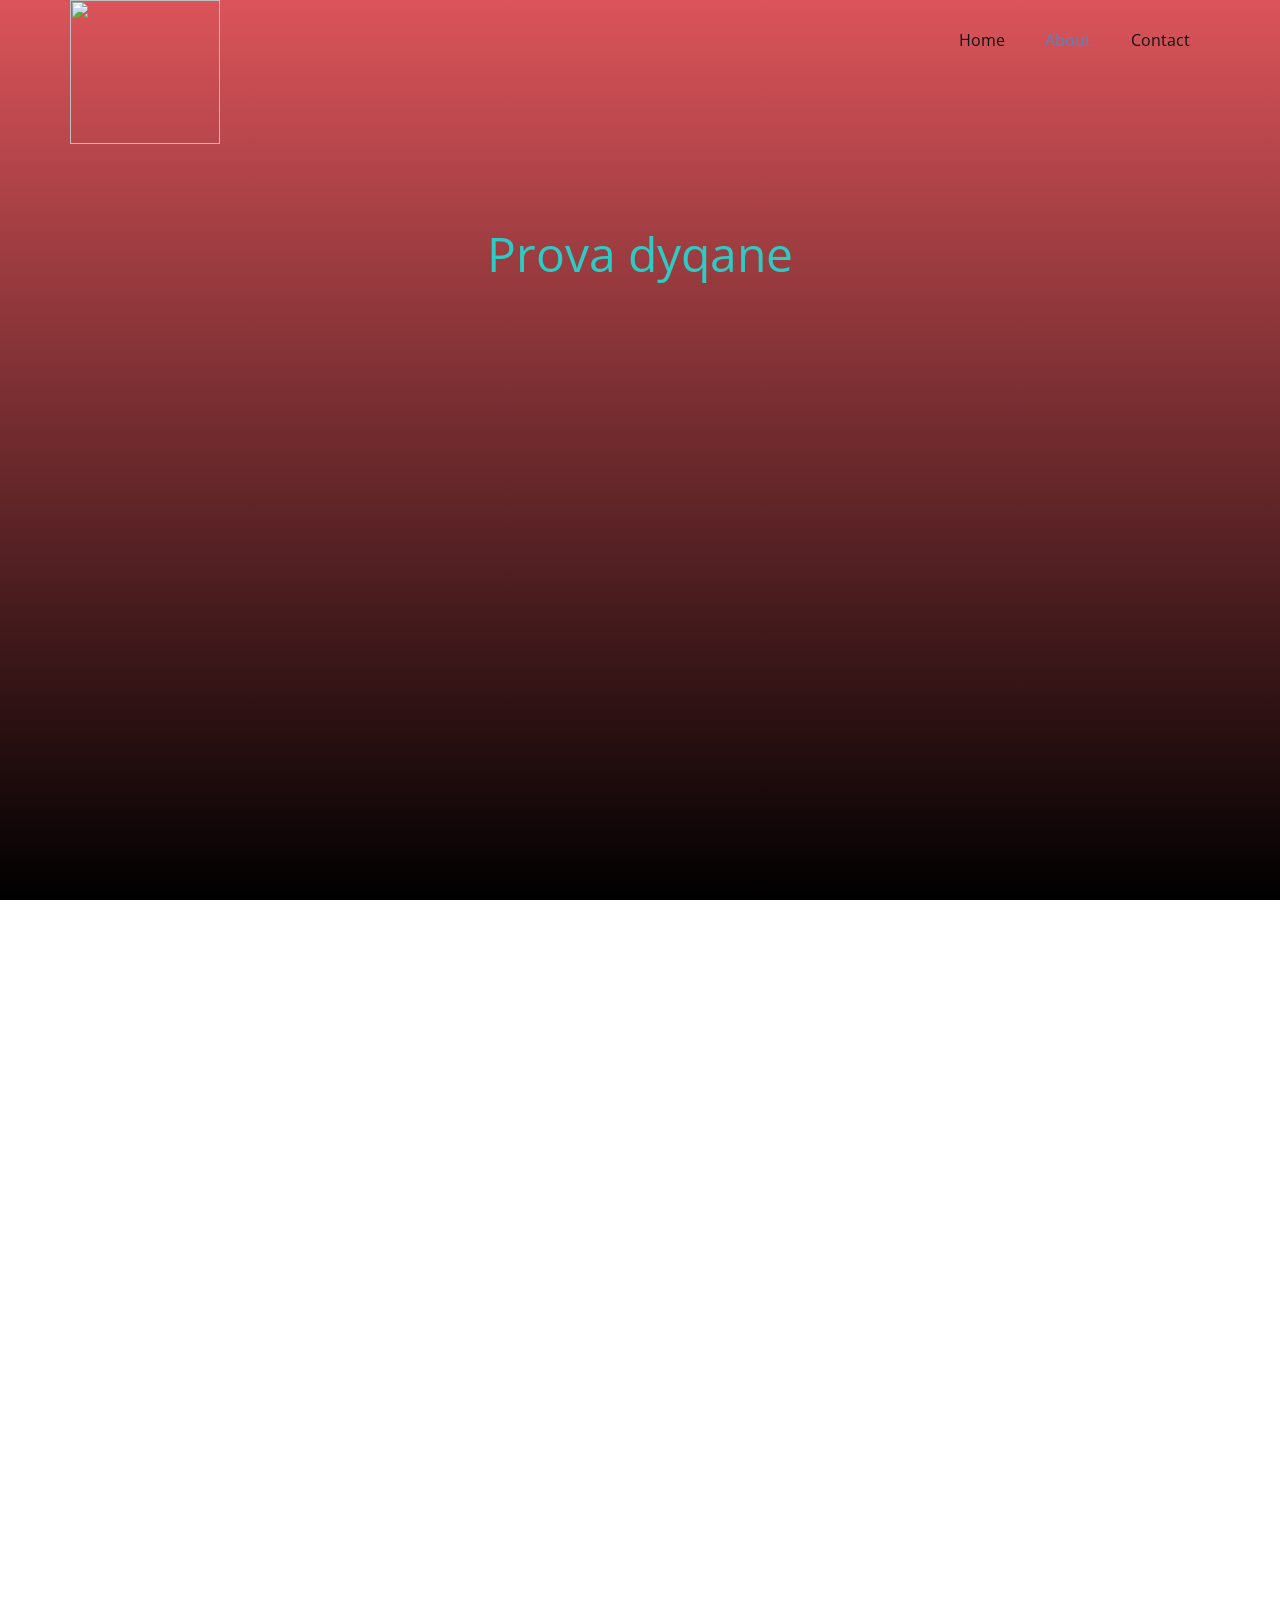
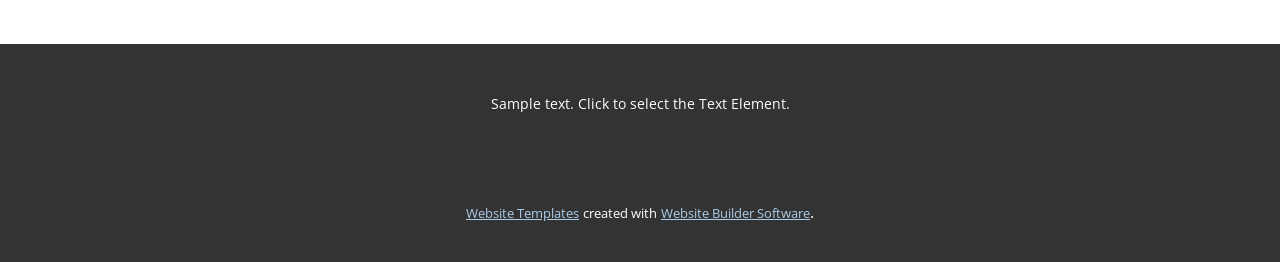
==== About.html @ 23e2ff45 "Add files via upload" ====
<!DOCTYPE html>
<html style="font-size: 16px;" lang="en"><head>
    <meta name="viewport" content="width=device-width, initial-scale=1.0">
    <meta charset="utf-8">
    <meta name="keywords" content="">
    <meta name="description" content="">
    <title>About</title>
    <link rel="stylesheet" href="nicepage.css" media="screen">
<link rel="stylesheet" href="About.css" media="screen">
    <script class="u-script" type="text/javascript" src="jquery.js" defer=""></script>
    <script class="u-script" type="text/javascript" src="nicepage.js" defer=""></script>
    <meta name="generator" content="Nicepage 5.0.7, nicepage.com">
    <link id="u-theme-google-font" rel="stylesheet" href="https://fonts.googleapis.com/css?family=Roboto:100,100i,300,300i,400,400i,500,500i,700,700i,900,900i|Open+Sans:300,300i,400,400i,500,500i,600,600i,700,700i,800,800i">
    
    
    <script type="application/ld+json">{
		"@context": "http://schema.org",
		"@type": "Organization",
		"name": "",
		"logo": "images/db263fb2c29eba93003176b6df4091a7ca6fe39abad56ef9c8ba1085c46d5e862f7fbb46c8e71f8177dae4c1840b58891f67156fae9c92852fe2e2_1280.png"
}</script>
    <meta name="theme-color" content="#478ac9">
    <meta property="og:title" content="About">
    <meta property="og:type" content="website">
  </head>
  <body class="u-body u-xl-mode" data-lang="en"><header class="u-clearfix u-header u-header" id="sec-962e"><div class="u-clearfix u-sheet u-sheet-1">
        <nav class="u-menu u-menu-dropdown u-offcanvas u-menu-1">
          <div class="menu-collapse" style="font-size: 1rem; letter-spacing: 0px;">
            <a class="u-button-style u-custom-left-right-menu-spacing u-custom-padding-bottom u-custom-top-bottom-menu-spacing u-nav-link u-text-active-palette-1-base u-text-hover-palette-2-base" href="#">
              <svg class="u-svg-link" viewBox="0 0 24 24"><use xmlns:xlink="http://www.w3.org/1999/xlink" xlink:href="#menu-hamburger"></use></svg>
              <svg class="u-svg-content" version="1.1" id="menu-hamburger" viewBox="0 0 16 16" x="0px" y="0px" xmlns:xlink="http://www.w3.org/1999/xlink" xmlns="http://www.w3.org/2000/svg"><g><rect y="1" width="16" height="2"></rect><rect y="7" width="16" height="2"></rect><rect y="13" width="16" height="2"></rect>
</g></svg>
            </a>
          </div>
          <div class="u-nav-container">
            <ul class="u-nav u-unstyled u-nav-1"><li class="u-nav-item"><a class="u-button-style u-nav-link u-text-active-palette-1-base u-text-hover-palette-2-base" href="Home.html" style="padding: 10px 20px;">Home</a>
</li><li class="u-nav-item"><a class="u-button-style u-nav-link u-text-active-palette-1-base u-text-hover-palette-2-base" href="About.html" style="padding: 10px 20px;">About</a>
</li><li class="u-nav-item"><a class="u-button-style u-nav-link u-text-active-palette-1-base u-text-hover-palette-2-base" href="Contact.html" style="padding: 10px 20px;">Contact</a>
</li></ul>
          </div>
          <div class="u-nav-container-collapse">
            <div class="u-black u-container-style u-inner-container-layout u-opacity u-opacity-95 u-sidenav">
              <div class="u-inner-container-layout u-sidenav-overflow">
                <div class="u-menu-close"></div>
                <ul class="u-align-center u-nav u-popupmenu-items u-unstyled u-nav-2"><li class="u-nav-item"><a class="u-button-style u-nav-link" href="Home.html">Home</a>
</li><li class="u-nav-item"><a class="u-button-style u-nav-link" href="About.html">About</a>
</li><li class="u-nav-item"><a class="u-button-style u-nav-link" href="Contact.html">Contact</a>
</li></ul>
              </div>
            </div>
            <div class="u-black u-menu-overlay u-opacity u-opacity-70"></div>
          </div>
        </nav>
        <a href="https://nicepage.one" class="u-image u-logo u-image-1" data-image-width="1280" data-image-height="1231">
          <img src="images/db263fb2c29eba93003176b6df4091a7ca6fe39abad56ef9c8ba1085c46d5e862f7fbb46c8e71f8177dae4c1840b58891f67156fae9c92852fe2e2_1280.png" class="u-logo-image u-logo-image-1">
        </a>
        <p class="u-text u-text-default u-text-palette-4-base u-text-1">Prova dyqane</p>
      </div></header>
    <section class="u-clearfix u-section-1" id="sec-be42">
      <div class="u-clearfix u-sheet u-sheet-1"></div>
    </section>
    
    
    <footer class="u-align-center u-clearfix u-footer u-grey-80 u-footer" id="sec-0037"><div class="u-clearfix u-sheet u-sheet-1">
        <p class="u-small-text u-text u-text-variant u-text-1">Sample text. Click to select the Text Element.</p>
      </div></footer>
    <section class="u-backlink u-clearfix u-grey-80">
      <a class="u-link" href="https://nicepage.com/website-templates" target="_blank">
        <span>Website Templates</span>
      </a>
      <p class="u-text">
        <span>created with</span>
      </p>
      <a class="u-link" href="" target="_blank">
        <span>Website Builder Software</span>
      </a>. 
    </section>
  
</body></html>
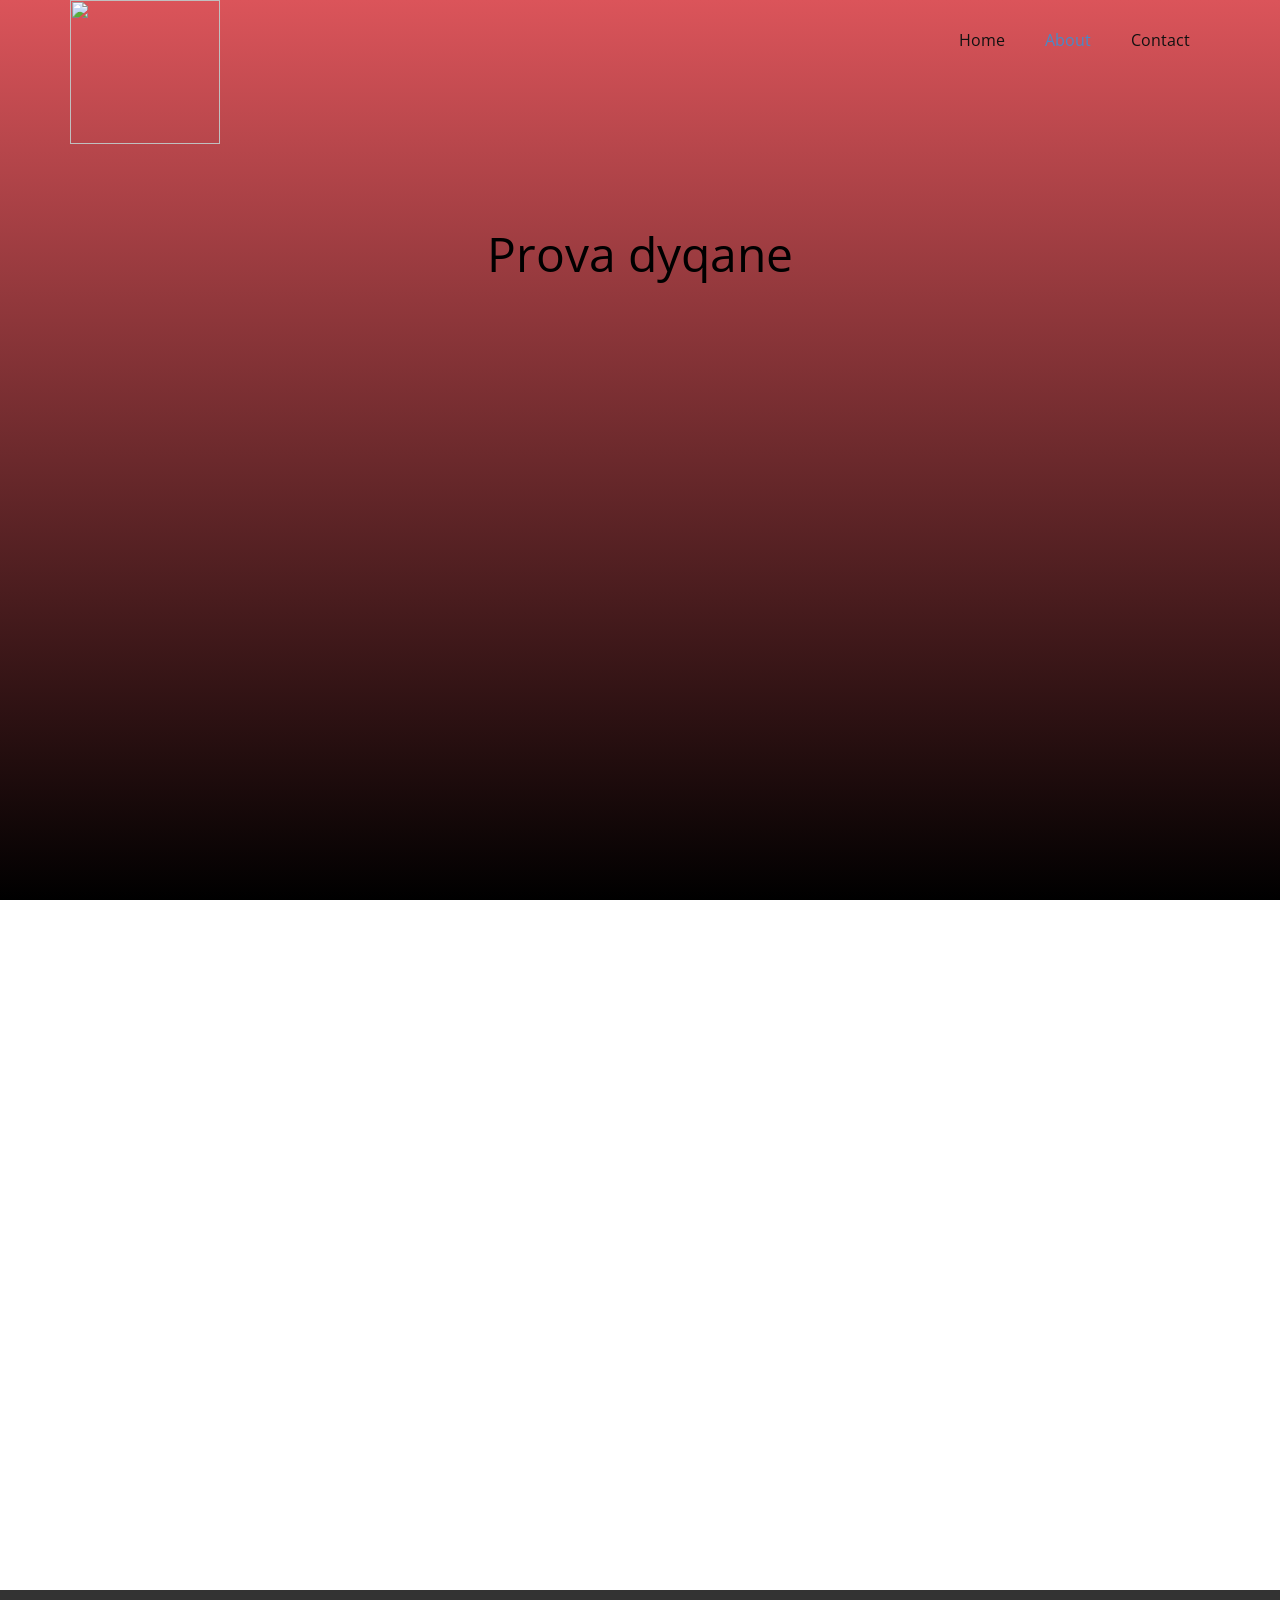
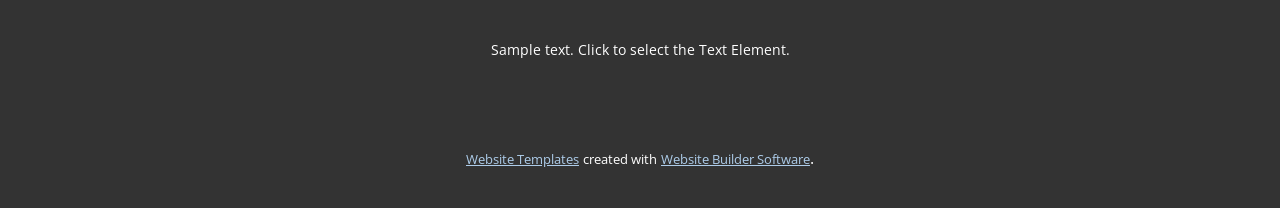
==== commit e8319750: "Add files via upload" ====
--- a/About.html
+++ b/About.html
@@ -23,7 +23,7 @@
     <meta property="og:title" content="About">
     <meta property="og:type" content="website">
   </head>
-  <body class="u-body u-xl-mode" data-lang="en"><header class="u-clearfix u-header u-header" id="sec-962e"><div class="u-clearfix u-sheet u-sheet-1">
+  <body class="u-body u-xl-mode" data-lang="en"><header class="u-clearfix u-header" id="sec-962e" data-animation-name="" data-animation-duration="0" data-animation-delay="0" data-animation-direction=""><div class="u-clearfix u-sheet u-sheet-1">
         <nav class="u-menu u-menu-dropdown u-offcanvas u-menu-1">
           <div class="menu-collapse" style="font-size: 1rem; letter-spacing: 0px;">
             <a class="u-button-style u-custom-left-right-menu-spacing u-custom-padding-bottom u-custom-top-bottom-menu-spacing u-nav-link u-text-active-palette-1-base u-text-hover-palette-2-base" href="#">
@@ -54,7 +54,7 @@
         <a href="https://nicepage.one" class="u-image u-logo u-image-1" data-image-width="1280" data-image-height="1231">
           <img src="images/db263fb2c29eba93003176b6df4091a7ca6fe39abad56ef9c8ba1085c46d5e862f7fbb46c8e71f8177dae4c1840b58891f67156fae9c92852fe2e2_1280.png" class="u-logo-image u-logo-image-1">
         </a>
-        <p class="u-text u-text-default u-text-palette-4-base u-text-1">Prova dyqane</p>
+        <p class="u-text u-text-black u-text-default u-text-1">Prova dyqane</p>
       </div></header>
     <section class="u-clearfix u-section-1" id="sec-be42">
       <div class="u-clearfix u-sheet u-sheet-1"></div>
--- a/nicepage.css
+++ b/nicepage.css
@@ -22903,12 +22903,12 @@
 .u-container-layout.u-container-layout.u-color-1-dark-3:before,
 .u-table-alt-color-1-dark-3 tr:nth-child(even) {
   color: #ffffff;
-  background-color: #293332;
+  background-color: #292e33;
 }
 .u-button-style.u-color-1-dark-3,
 .u-button-style.u-color-1-dark-3[class*="u-border-"] {
   color: #ffffff !important;
-  background-color: #293332 !important;
+  background-color: #292e33 !important;
 }
 .u-button-style.u-color-1-dark-3:hover,
 .u-button-style.u-color-1-dark-3[class*="u-border-"]:hover,
@@ -22921,7 +22921,7 @@
 li.active > .u-button-style.u-button-style.u-color-1-dark-3,
 li.active > .u-button-style.u-button-style.u-color-1-dark-3[class*="u-border-"] {
   color: #ffffff !important;
-  background-color: #252e2d !important;
+  background-color: #25292e !important;
 }
 .u-hover-color-1-dark-3:hover,
 .u-hover-color-1-dark-3[class*="u-border-"]:hover,
@@ -22944,10 +22944,10 @@
 li.active > a.u-button-style.u-button-style.u-active-color-1-dark-3,
 li.active > a.u-button-style.u-button-style.u-active-color-1-dark-3[class*="u-border-"] {
   color: #ffffff !important;
-  background-color: #293332 !important;
+  background-color: #292e33 !important;
 }
 a.u-link.u-hover-color-1-dark-3:hover {
-  color: #293332 !important;
+  color: #292e33 !important;
 }
 .u-color-1-dark-2,
 .u-body.u-color-1-dark-2,
@@ -22958,12 +22958,12 @@
 .u-container-layout.u-container-layout.u-color-1-dark-2:before,
 .u-table-alt-color-1-dark-2 tr:nth-child(even) {
   color: #ffffff;
-  background-color: #41807c;
+  background-color: #425465;
 }
 .u-button-style.u-color-1-dark-2,
 .u-button-style.u-color-1-dark-2[class*="u-border-"] {
   color: #ffffff !important;
-  background-color: #41807c !important;
+  background-color: #425465 !important;
 }
 .u-button-style.u-color-1-dark-2:hover,
 .u-button-style.u-color-1-dark-2[class*="u-border-"]:hover,
@@ -22976,7 +22976,7 @@
 li.active > .u-button-style.u-button-style.u-color-1-dark-2,
 li.active > .u-button-style.u-button-style.u-color-1-dark-2[class*="u-border-"] {
   color: #ffffff !important;
-  background-color: #3a7370 !important;
+  background-color: #3b4c5b !important;
 }
 .u-hover-color-1-dark-2:hover,
 .u-hover-color-1-dark-2[class*="u-border-"]:hover,
@@ -22999,10 +22999,10 @@
 li.active > a.u-button-style.u-button-style.u-active-color-1-dark-2,
 li.active > a.u-button-style.u-button-style.u-active-color-1-dark-2[class*="u-border-"] {
   color: #ffffff !important;
-  background-color: #41807c !important;
+  background-color: #425465 !important;
 }
 a.u-link.u-hover-color-1-dark-2:hover {
-  color: #41807c !important;
+  color: #425465 !important;
 }
 .u-color-1-dark-1,
 .u-body.u-color-1-dark-1,
@@ -23013,12 +23013,12 @@
 .u-container-layout.u-container-layout.u-color-1-dark-1:before,
 .u-table-alt-color-1-dark-1 tr:nth-child(even) {
   color: #ffffff;
-  background-color: #2cccc4;
+  background-color: #4c7397;
 }
 .u-button-style.u-color-1-dark-1,
 .u-button-style.u-color-1-dark-1[class*="u-border-"] {
   color: #ffffff !important;
-  background-color: #2cccc4 !important;
+  background-color: #4c7397 !important;
 }
 .u-button-style.u-color-1-dark-1:hover,
 .u-button-style.u-color-1-dark-1[class*="u-border-"]:hover,
@@ -23031,7 +23031,7 @@
 li.active > .u-button-style.u-button-style.u-color-1-dark-1,
 li.active > .u-button-style.u-button-style.u-color-1-dark-1[class*="u-border-"] {
   color: #ffffff !important;
-  background-color: #28b8b0 !important;
+  background-color: #446888 !important;
 }
 .u-hover-color-1-dark-1:hover,
 .u-hover-color-1-dark-1[class*="u-border-"]:hover,
@@ -23054,10 +23054,10 @@
 li.active > a.u-button-style.u-button-style.u-active-color-1-dark-1,
 li.active > a.u-button-style.u-button-style.u-active-color-1-dark-1[class*="u-border-"] {
   color: #ffffff !important;
-  background-color: #2cccc4 !important;
+  background-color: #4c7397 !important;
 }
 a.u-link.u-hover-color-1-dark-1:hover {
-  color: #2cccc4 !important;
+  color: #4c7397 !important;
 }
 .u-color-1,
 .u-body.u-color-1,
@@ -23067,13 +23067,13 @@
 .u-color-1.u-sidenav:before,
 .u-container-layout.u-container-layout.u-color-1:before,
 .u-table-alt-color-1 tr:nth-child(even) {
-  color: #111111;
-  background-color: #3be8e0;
+  color: #ffffff;
+  background-color: #478ac9;
 }
 .u-button-style.u-color-1,
 .u-button-style.u-color-1[class*="u-border-"] {
-  color: #111111 !important;
-  background-color: #3be8e0 !important;
+  color: #ffffff !important;
+  background-color: #478ac9 !important;
 }
 .u-button-style.u-color-1:hover,
 .u-button-style.u-color-1[class*="u-border-"]:hover,
@@ -23085,8 +23085,8 @@
 .u-button-style.u-button-style.u-color-1[class*="u-border-"].active,
 li.active > .u-button-style.u-button-style.u-color-1,
 li.active > .u-button-style.u-button-style.u-color-1[class*="u-border-"] {
-  color: #111111 !important;
-  background-color: #21e5dc !important;
+  color: #ffffff !important;
+  background-color: #387cbd !important;
 }
 .u-hover-color-1:hover,
 .u-hover-color-1[class*="u-border-"]:hover,
@@ -23108,11 +23108,11 @@
 a.u-button-style.u-button-style.active > .u-active-color-1[class*="u-border-"],
 li.active > a.u-button-style.u-button-style.u-active-color-1,
 li.active > a.u-button-style.u-button-style.u-active-color-1[class*="u-border-"] {
-  color: #111111 !important;
-  background-color: #3be8e0 !important;
+  color: #ffffff !important;
+  background-color: #478ac9 !important;
 }
 a.u-link.u-hover-color-1:hover {
-  color: #3be8e0 !important;
+  color: #478ac9 !important;
 }
 .u-color-1-light-1,
 .u-body.u-color-1-light-1,
@@ -23122,13 +23122,13 @@
 .u-color-1-light-1.u-sidenav:before,
 .u-container-layout.u-container-layout.u-color-1-light-1:before,
 .u-table-alt-color-1-light-1 tr:nth-child(even) {
-  color: #111111;
-  background-color: #72efe9;
+  color: #ffffff;
+  background-color: #77aad9;
 }
 .u-button-style.u-color-1-light-1,
 .u-button-style.u-color-1-light-1[class*="u-border-"] {
-  color: #111111 !important;
-  background-color: #72efe9 !important;
+  color: #ffffff !important;
+  background-color: #77aad9 !important;
 }
 .u-button-style.u-color-1-light-1:hover,
 .u-button-style.u-color-1-light-1[class*="u-border-"]:hover,
@@ -23140,8 +23140,8 @@
 .u-button-style.u-button-style.u-color-1-light-1[class*="u-border-"].active,
 li.active > .u-button-style.u-button-style.u-color-1-light-1,
 li.active > .u-button-style.u-button-style.u-color-1-light-1[class*="u-border-"] {
-  color: #111111 !important;
-  background-color: #52ebe4 !important;
+  color: #ffffff !important;
+  background-color: #5d9ad2 !important;
 }
 .u-hover-color-1-light-1:hover,
 .u-hover-color-1-light-1[class*="u-border-"]:hover,
@@ -23163,11 +23163,11 @@
 a.u-button-style.u-button-style.active > .u-active-color-1-light-1[class*="u-border-"],
 li.active > a.u-button-style.u-button-style.u-active-color-1-light-1,
 li.active > a.u-button-style.u-button-style.u-active-color-1-light-1[class*="u-border-"] {
-  color: #111111 !important;
-  background-color: #72efe9 !important;
+  color: #ffffff !important;
+  background-color: #77aad9 !important;
 }
 a.u-link.u-hover-color-1-light-1:hover {
-  color: #72efe9 !important;
+  color: #77aad9 !important;
 }
 .u-color-1-light-2,
 .u-body.u-color-1-light-2,
@@ -23178,12 +23178,12 @@
 .u-container-layout.u-container-layout.u-color-1-light-2:before,
 .u-table-alt-color-1-light-2 tr:nth-child(even) {
   color: #111111;
-  background-color: #adf6f2;
+  background-color: #adcce9;
 }
 .u-button-style.u-color-1-light-2,
 .u-button-style.u-color-1-light-2[class*="u-border-"] {
   color: #111111 !important;
-  background-color: #adf6f2 !important;
+  background-color: #adcce9 !important;
 }
 .u-button-style.u-color-1-light-2:hover,
 .u-button-style.u-color-1-light-2[class*="u-border-"]:hover,
@@ -23196,7 +23196,7 @@
 li.active > .u-button-style.u-button-style.u-color-1-light-2,
 li.active > .u-button-style.u-button-style.u-color-1-light-2[class*="u-border-"] {
   color: #111111 !important;
-  background-color: #87f2ec !important;
+  background-color: #8db8e0 !important;
 }
 .u-hover-color-1-light-2:hover,
 .u-hover-color-1-light-2[class*="u-border-"]:hover,
@@ -23219,10 +23219,10 @@
 li.active > a.u-button-style.u-button-style.u-active-color-1-light-2,
 li.active > a.u-button-style.u-button-style.u-active-color-1-light-2[class*="u-border-"] {
   color: #111111 !important;
-  background-color: #adf6f2 !important;
+  background-color: #adcce9 !important;
 }
 a.u-link.u-hover-color-1-light-2:hover {
-  color: #adf6f2 !important;
+  color: #adcce9 !important;
 }
 .u-color-1-light-3,
 .u-body.u-color-1-light-3,
@@ -23233,12 +23233,12 @@
 .u-container-layout.u-container-layout.u-color-1-light-3:before,
 .u-table-alt-color-1-light-3 tr:nth-child(even) {
   color: #111111;
-  background-color: #eafdfc;
+  background-color: #e9f2fa;
 }
 .u-button-style.u-color-1-light-3,
 .u-button-style.u-color-1-light-3[class*="u-border-"] {
   color: #111111 !important;
-  background-color: #eafdfc !important;
+  background-color: #e9f2fa !important;
 }
 .u-button-style.u-color-1-light-3:hover,
 .u-button-style.u-color-1-light-3[class*="u-border-"]:hover,
@@ -23251,7 +23251,7 @@
 li.active > .u-button-style.u-button-style.u-color-1-light-3,
 li.active > .u-button-style.u-button-style.u-color-1-light-3[class*="u-border-"] {
   color: #111111 !important;
-  background-color: #bef9f6 !important;
+  background-color: #c2dbf1 !important;
 }
 .u-hover-color-1-light-3:hover,
 .u-hover-color-1-light-3[class*="u-border-"]:hover,
@@ -23274,10 +23274,10 @@
 li.active > a.u-button-style.u-button-style.u-active-color-1-light-3,
 li.active > a.u-button-style.u-button-style.u-active-color-1-light-3[class*="u-border-"] {
   color: #111111 !important;
-  background-color: #eafdfc !important;
+  background-color: #e9f2fa !important;
 }
 a.u-link.u-hover-color-1-light-3:hover {
-  color: #eafdfc !important;
+  color: #e9f2fa !important;
 }
 .u-color-1-base,
 .u-body.u-color-1-base,
@@ -23288,12 +23288,12 @@
 .u-container-layout.u-container-layout.u-color-1-base:before,
 .u-table-alt-color-1-base tr:nth-child(even) {
   color: #ffffff;
-  background-color: #2cccc4;
+  background-color: #478ac9;
 }
 .u-button-style.u-color-1-base,
 .u-button-style.u-color-1-base[class*="u-border-"] {
   color: #ffffff !important;
-  background-color: #2cccc4 !important;
+  background-color: #478ac9 !important;
 }
 .u-button-style.u-color-1-base:hover,
 .u-button-style.u-color-1-base[class*="u-border-"]:hover,
@@ -23306,7 +23306,7 @@
 li.active > .u-button-style.u-button-style.u-color-1-base,
 li.active > .u-button-style.u-button-style.u-color-1-base[class*="u-border-"] {
   color: #ffffff !important;
-  background-color: #28b8b0 !important;
+  background-color: #387cbd !important;
 }
 .u-hover-color-1-base:hover,
 .u-hover-color-1-base[class*="u-border-"]:hover,
@@ -23329,10 +23329,10 @@
 li.active > a.u-button-style.u-button-style.u-active-color-1-base,
 li.active > a.u-button-style.u-button-style.u-active-color-1-base[class*="u-border-"] {
   color: #ffffff !important;
-  background-color: #2cccc4 !important;
+  background-color: #478ac9 !important;
 }
 a.u-link.u-hover-color-1-base:hover {
-  color: #2cccc4 !important;
+  color: #478ac9 !important;
 }
 .u-color-2-dark-3,
 .u-body.u-color-2-dark-3,
@@ -23343,12 +23343,12 @@
 .u-container-layout.u-container-layout.u-color-2-dark-3:before,
 .u-table-alt-color-2-dark-3 tr:nth-child(even) {
   color: #ffffff;
-  background-color: #292d33;
+  background-color: #332929;
 }
 .u-button-style.u-color-2-dark-3,
 .u-button-style.u-color-2-dark-3[class*="u-border-"] {
   color: #ffffff !important;
-  background-color: #292d33 !important;
+  background-color: #332929 !important;
 }
 .u-button-style.u-color-2-dark-3:hover,
 .u-button-style.u-color-2-dark-3[class*="u-border-"]:hover,
@@ -23361,7 +23361,7 @@
 li.active > .u-button-style.u-button-style.u-color-2-dark-3,
 li.active > .u-button-style.u-button-style.u-color-2-dark-3[class*="u-border-"] {
   color: #ffffff !important;
-  background-color: #25292e !important;
+  background-color: #2e2525 !important;
 }
 .u-hover-color-2-dark-3:hover,
 .u-hover-color-2-dark-3[class*="u-border-"]:hover,
@@ -23384,10 +23384,10 @@
 li.active > a.u-button-style.u-button-style.u-active-color-2-dark-3,
 li.active > a.u-button-style.u-button-style.u-active-color-2-dark-3[class*="u-border-"] {
   color: #ffffff !important;
-  background-color: #292d33 !important;
+  background-color: #332929 !important;
 }
 a.u-link.u-hover-color-2-dark-3:hover {
-  color: #292d33 !important;
+  color: #332929 !important;
 }
 .u-color-2-dark-2,
 .u-body.u-color-2-dark-2,
@@ -23398,12 +23398,12 @@
 .u-container-layout.u-container-layout.u-color-2-dark-2:before,
 .u-table-alt-color-2-dark-2 tr:nth-child(even) {
   color: #ffffff;
-  background-color: #555c66;
+  background-color: #6b4748;
 }
 .u-button-style.u-color-2-dark-2,
 .u-button-style.u-color-2-dark-2[class*="u-border-"] {
   color: #ffffff !important;
-  background-color: #555c66 !important;
+  background-color: #6b4748 !important;
 }
 .u-button-style.u-color-2-dark-2:hover,
 .u-button-style.u-color-2-dark-2[class*="u-border-"]:hover,
@@ -23416,7 +23416,7 @@
 li.active > .u-button-style.u-button-style.u-color-2-dark-2,
 li.active > .u-button-style.u-button-style.u-color-2-dark-2[class*="u-border-"] {
   color: #ffffff !important;
-  background-color: #4d535c !important;
+  background-color: #604041 !important;
 }
 .u-hover-color-2-dark-2:hover,
 .u-hover-color-2-dark-2[class*="u-border-"]:hover,
@@ -23439,10 +23439,10 @@
 li.active > a.u-button-style.u-button-style.u-active-color-2-dark-2,
 li.active > a.u-button-style.u-button-style.u-active-color-2-dark-2[class*="u-border-"] {
   color: #ffffff !important;
-  background-color: #555c66 !important;
+  background-color: #6b4748 !important;
 }
 a.u-link.u-hover-color-2-dark-2:hover {
-  color: #555c66 !important;
+  color: #6b4748 !important;
 }
 .u-color-2-dark-1,
 .u-body.u-color-2-dark-1,
@@ -23453,12 +23453,12 @@
 .u-container-layout.u-container-layout.u-color-2-dark-1:before,
 .u-table-alt-color-2-dark-1 tr:nth-child(even) {
   color: #ffffff;
-  background-color: #858e99;
+  background-color: #a35559;
 }
 .u-button-style.u-color-2-dark-1,
 .u-button-style.u-color-2-dark-1[class*="u-border-"] {
   color: #ffffff !important;
-  background-color: #858e99 !important;
+  background-color: #a35559 !important;
 }
 .u-button-style.u-color-2-dark-1:hover,
 .u-button-style.u-color-2-dark-1[class*="u-border-"]:hover,
@@ -23471,7 +23471,7 @@
 li.active > .u-button-style.u-button-style.u-color-2-dark-1,
 li.active > .u-button-style.u-button-style.u-color-2-dark-1[class*="u-border-"] {
   color: #ffffff !important;
-  background-color: #75808c !important;
+  background-color: #934c50 !important;
 }
 .u-hover-color-2-dark-1:hover,
 .u-hover-color-2-dark-1[class*="u-border-"]:hover,
@@ -23494,10 +23494,10 @@
 li.active > a.u-button-style.u-button-style.u-active-color-2-dark-1,
 li.active > a.u-button-style.u-button-style.u-active-color-2-dark-1[class*="u-border-"] {
   color: #ffffff !important;
-  background-color: #858e99 !important;
+  background-color: #a35559 !important;
 }
 a.u-link.u-hover-color-2-dark-1:hover {
-  color: #858e99 !important;
+  color: #a35559 !important;
 }
 .u-color-2,
 .u-body.u-color-2,
@@ -23507,13 +23507,13 @@
 .u-color-2.u-sidenav:before,
 .u-container-layout.u-container-layout.u-color-2:before,
 .u-table-alt-color-2 tr:nth-child(even) {
-  color: #111111;
-  background-color: #b9c1cc;
+  color: #ffffff;
+  background-color: #db545a;
 }
 .u-button-style.u-color-2,
 .u-button-style.u-color-2[class*="u-border-"] {
-  color: #111111 !important;
-  background-color: #b9c1cc !important;
+  color: #ffffff !important;
+  background-color: #db545a !important;
 }
 .u-button-style.u-color-2:hover,
 .u-button-style.u-color-2[class*="u-border-"]:hover,
@@ -23525,8 +23525,8 @@
 .u-button-style.u-button-style.u-color-2[class*="u-border-"].active,
 li.active > .u-button-style.u-button-style.u-color-2,
 li.active > .u-button-style.u-button-style.u-color-2[class*="u-border-"] {
-  color: #111111 !important;
-  background-color: #a2adbc !important;
+  color: #ffffff !important;
+  background-color: #d63b42 !important;
 }
 .u-hover-color-2:hover,
 .u-hover-color-2[class*="u-border-"]:hover,
@@ -23548,11 +23548,11 @@
 a.u-button-style.u-button-style.active > .u-active-color-2[class*="u-border-"],
 li.active > a.u-button-style.u-button-style.u-active-color-2,
 li.active > a.u-button-style.u-button-style.u-active-color-2[class*="u-border-"] {
-  color: #111111 !important;
-  background-color: #b9c1cc !important;
+  color: #ffffff !important;
+  background-color: #db545a !important;
 }
 a.u-link.u-hover-color-2:hover {
-  color: #b9c1cc !important;
+  color: #db545a !important;
 }
 .u-color-2-light-1,
 .u-body.u-color-2-light-1,
@@ -23562,13 +23562,13 @@
 .u-color-2-light-1.u-sidenav:before,
 .u-container-layout.u-container-layout.u-color-2-light-1:before,
 .u-table-alt-color-2-light-1 tr:nth-child(even) {
-  color: #111111;
-  background-color: #ccd3db;
+  color: #ffffff;
+  background-color: #e68387;
 }
 .u-button-style.u-color-2-light-1,
 .u-button-style.u-color-2-light-1[class*="u-border-"] {
-  color: #111111 !important;
-  background-color: #ccd3db !important;
+  color: #ffffff !important;
+  background-color: #e68387 !important;
 }
 .u-button-style.u-color-2-light-1:hover,
 .u-button-style.u-color-2-light-1[class*="u-border-"]:hover,
@@ -23580,8 +23580,8 @@
 .u-button-style.u-button-style.u-color-2-light-1[class*="u-border-"].active,
 li.active > .u-button-style.u-button-style.u-color-2-light-1,
 li.active > .u-button-style.u-button-style.u-color-2-light-1[class*="u-border-"] {
-  color: #111111 !important;
-  background-color: #b3bec9 !important;
+  color: #ffffff !important;
+  background-color: #e0656a !important;
 }
 .u-hover-color-2-light-1:hover,
 .u-hover-color-2-light-1[class*="u-border-"]:hover,
@@ -23603,11 +23603,11 @@
 a.u-button-style.u-button-style.active > .u-active-color-2-light-1[class*="u-border-"],
 li.active > a.u-button-style.u-button-style.u-active-color-2-light-1,
 li.active > a.u-button-style.u-button-style.u-active-color-2-light-1[class*="u-border-"] {
-  color: #111111 !important;
-  background-color: #ccd3db !important;
+  color: #ffffff !important;
+  background-color: #e68387 !important;
 }
 a.u-link.u-hover-color-2-light-1:hover {
-  color: #ccd3db !important;
+  color: #e68387 !important;
 }
 .u-color-2-light-2,
 .u-body.u-color-2-light-2,
@@ -23618,12 +23618,12 @@
 .u-container-layout.u-container-layout.u-color-2-light-2:before,
 .u-table-alt-color-2-light-2 tr:nth-child(even) {
   color: #111111;
-  background-color: #e0e5eb;
+  background-color: #f1b5b8;
 }
 .u-button-style.u-color-2-light-2,
 .u-button-style.u-color-2-light-2[class*="u-border-"] {
   color: #111111 !important;
-  background-color: #e0e5eb !important;
+  background-color: #f1b5b8 !important;
 }
 .u-button-style.u-color-2-light-2:hover,
 .u-button-style.u-color-2-light-2[class*="u-border-"]:hover,
@@ -23636,7 +23636,7 @@
 li.active > .u-button-style.u-button-style.u-color-2-light-2,
 li.active > .u-button-style.u-button-style.u-color-2-light-2[class*="u-border-"] {
   color: #111111 !important;
-  background-color: #c4ced9 !important;
+  background-color: #ea9296 !important;
 }
 .u-hover-color-2-light-2:hover,
 .u-hover-color-2-light-2[class*="u-border-"]:hover,
@@ -23659,10 +23659,10 @@
 li.active > a.u-button-style.u-button-style.u-active-color-2-light-2,
 li.active > a.u-button-style.u-button-style.u-active-color-2-light-2[class*="u-border-"] {
   color: #111111 !important;
-  background-color: #e0e5eb !important;
+  background-color: #f1b5b8 !important;
 }
 a.u-link.u-hover-color-2-light-2:hover {
-  color: #e0e5eb !important;
+  color: #f1b5b8 !important;
 }
 .u-color-2-light-3,
 .u-body.u-color-2-light-3,
@@ -23673,12 +23673,12 @@
 .u-container-layout.u-container-layout.u-color-2-light-3:before,
 .u-table-alt-color-2-light-3 tr:nth-child(even) {
   color: #111111;
-  background-color: #f5f7fa;
+  background-color: #fbeced;
 }
 .u-button-style.u-color-2-light-3,
 .u-button-style.u-color-2-light-3[class*="u-border-"] {
   color: #111111 !important;
-  background-color: #f5f7fa !important;
+  background-color: #fbeced !important;
 }
 .u-button-style.u-color-2-light-3:hover,
 .u-button-style.u-color-2-light-3[class*="u-border-"]:hover,
@@ -23691,7 +23691,7 @@
 li.active > .u-button-style.u-button-style.u-color-2-light-3,
 li.active > .u-button-style.u-button-style.u-color-2-light-3[class*="u-border-"] {
   color: #111111 !important;
-  background-color: #d4dde9 !important;
+  background-color: #f3c4c7 !important;
 }
 .u-hover-color-2-light-3:hover,
 .u-hover-color-2-light-3[class*="u-border-"]:hover,
@@ -23714,10 +23714,10 @@
 li.active > a.u-button-style.u-button-style.u-active-color-2-light-3,
 li.active > a.u-button-style.u-button-style.u-active-color-2-light-3[class*="u-border-"] {
   color: #111111 !important;
-  background-color: #f5f7fa !important;
+  background-color: #fbeced !important;
 }
 a.u-link.u-hover-color-2-light-3:hover {
-  color: #f5f7fa !important;
+  color: #fbeced !important;
 }
 .u-color-2-base,
 .u-body.u-color-2-base,
@@ -23727,13 +23727,13 @@
 .u-color-2-base.u-sidenav:before,
 .u-container-layout.u-container-layout.u-color-2-base:before,
 .u-table-alt-color-2-base tr:nth-child(even) {
-  color: #111111;
-  background-color: #b9c1cc;
+  color: #ffffff;
+  background-color: #db545a;
 }
 .u-button-style.u-color-2-base,
 .u-button-style.u-color-2-base[class*="u-border-"] {
-  color: #111111 !important;
-  background-color: #b9c1cc !important;
+  color: #ffffff !important;
+  background-color: #db545a !important;
 }
 .u-button-style.u-color-2-base:hover,
 .u-button-style.u-color-2-base[class*="u-border-"]:hover,
@@ -23745,8 +23745,8 @@
 .u-button-style.u-button-style.u-color-2-base[class*="u-border-"].active,
 li.active > .u-button-style.u-button-style.u-color-2-base,
 li.active > .u-button-style.u-button-style.u-color-2-base[class*="u-border-"] {
-  color: #111111 !important;
-  background-color: #a2adbc !important;
+  color: #ffffff !important;
+  background-color: #d63b42 !important;
 }
 .u-hover-color-2-base:hover,
 .u-hover-color-2-base[class*="u-border-"]:hover,
@@ -23768,11 +23768,11 @@
 a.u-button-style.u-button-style.active > .u-active-color-2-base[class*="u-border-"],
 li.active > a.u-button-style.u-button-style.u-active-color-2-base,
 li.active > a.u-button-style.u-button-style.u-active-color-2-base[class*="u-border-"] {
-  color: #111111 !important;
-  background-color: #b9c1cc !important;
+  color: #ffffff !important;
+  background-color: #db545a !important;
 }
 a.u-link.u-hover-color-2-base:hover {
-  color: #b9c1cc !important;
+  color: #db545a !important;
 }
 .u-color-3-dark-3,
 .u-body.u-color-3-dark-3,
@@ -23783,12 +23783,12 @@
 .u-container-layout.u-container-layout.u-color-3-dark-3:before,
 .u-table-alt-color-3-dark-3 tr:nth-child(even) {
   color: #ffffff;
-  background-color: #292e33;
+  background-color: #333129;
 }
 .u-button-style.u-color-3-dark-3,
 .u-button-style.u-color-3-dark-3[class*="u-border-"] {
   color: #ffffff !important;
-  background-color: #292e33 !important;
+  background-color: #333129 !important;
 }
 .u-button-style.u-color-3-dark-3:hover,
 .u-button-style.u-color-3-dark-3[class*="u-border-"]:hover,
@@ -23801,7 +23801,7 @@
 li.active > .u-button-style.u-button-style.u-color-3-dark-3,
 li.active > .u-button-style.u-button-style.u-color-3-dark-3[class*="u-border-"] {
   color: #ffffff !important;
-  background-color: #25292e !important;
+  background-color: #2e2c25 !important;
 }
 .u-hover-color-3-dark-3:hover,
 .u-hover-color-3-dark-3[class*="u-border-"]:hover,
@@ -23824,10 +23824,10 @@
 li.active > a.u-button-style.u-button-style.u-active-color-3-dark-3,
 li.active > a.u-button-style.u-button-style.u-active-color-3-dark-3[class*="u-border-"] {
   color: #ffffff !important;
-  background-color: #292e33 !important;
+  background-color: #333129 !important;
 }
 a.u-link.u-hover-color-3-dark-3:hover {
-  color: #292e33 !important;
+  color: #333129 !important;
 }
 .u-color-3-dark-2,
 .u-body.u-color-3-dark-2,
@@ -23838,12 +23838,12 @@
 .u-container-layout.u-container-layout.u-color-3-dark-2:before,
 .u-table-alt-color-3-dark-2 tr:nth-child(even) {
   color: #ffffff;
-  background-color: #425465;
+  background-color: #72683f;
 }
 .u-button-style.u-color-3-dark-2,
 .u-button-style.u-color-3-dark-2[class*="u-border-"] {
   color: #ffffff !important;
-  background-color: #425465 !important;
+  background-color: #72683f !important;
 }
 .u-button-style.u-color-3-dark-2:hover,
 .u-button-style.u-color-3-dark-2[class*="u-border-"]:hover,
@@ -23856,7 +23856,7 @@
 li.active > .u-button-style.u-button-style.u-color-3-dark-2,
 li.active > .u-button-style.u-button-style.u-color-3-dark-2[class*="u-border-"] {
   color: #ffffff !important;
-  background-color: #3b4c5b !important;
+  background-color: #675e39 !important;
 }
 .u-hover-color-3-dark-2:hover,
 .u-hover-color-3-dark-2[class*="u-border-"]:hover,
@@ -23879,10 +23879,10 @@
 li.active > a.u-button-style.u-button-style.u-active-color-3-dark-2,
 li.active > a.u-button-style.u-button-style.u-active-color-3-dark-2[class*="u-border-"] {
   color: #ffffff !important;
-  background-color: #425465 !important;
+  background-color: #72683f !important;
 }
 a.u-link.u-hover-color-3-dark-2:hover {
-  color: #425465 !important;
+  color: #72683f !important;
 }
 .u-color-3-dark-1,
 .u-body.u-color-3-dark-1,
@@ -23893,12 +23893,12 @@
 .u-container-layout.u-container-layout.u-color-3-dark-1:before,
 .u-table-alt-color-3-dark-1 tr:nth-child(even) {
   color: #ffffff;
-  background-color: #4c7397;
+  background-color: #b29a36;
 }
 .u-button-style.u-color-3-dark-1,
 .u-button-style.u-color-3-dark-1[class*="u-border-"] {
   color: #ffffff !important;
-  background-color: #4c7397 !important;
+  background-color: #b29a36 !important;
 }
 .u-button-style.u-color-3-dark-1:hover,
 .u-button-style.u-color-3-dark-1[class*="u-border-"]:hover,
@@ -23911,7 +23911,7 @@
 li.active > .u-button-style.u-button-style.u-color-3-dark-1,
 li.active > .u-button-style.u-button-style.u-color-3-dark-1[class*="u-border-"] {
   color: #ffffff !important;
-  background-color: #446888 !important;
+  background-color: #a08b31 !important;
 }
 .u-hover-color-3-dark-1:hover,
 .u-hover-color-3-dark-1[class*="u-border-"]:hover,
@@ -23934,10 +23934,10 @@
 li.active > a.u-button-style.u-button-style.u-active-color-3-dark-1,
 li.active > a.u-button-style.u-button-style.u-active-color-3-dark-1[class*="u-border-"] {
   color: #ffffff !important;
-  background-color: #4c7397 !important;
+  background-color: #b29a36 !important;
 }
 a.u-link.u-hover-color-3-dark-1:hover {
-  color: #4c7397 !important;
+  color: #b29a36 !important;
 }
 .u-color-3,
 .u-body.u-color-3,
@@ -23947,13 +23947,13 @@
 .u-color-3.u-sidenav:before,
 .u-container-layout.u-container-layout.u-color-3:before,
 .u-table-alt-color-3 tr:nth-child(even) {
-  color: #ffffff;
-  background-color: #478ac9;
+  color: #111111;
+  background-color: #f1c50e;
 }
 .u-button-style.u-color-3,
 .u-button-style.u-color-3[class*="u-border-"] {
-  color: #ffffff !important;
-  background-color: #478ac9 !important;
+  color: #111111 !important;
+  background-color: #f1c50e !important;
 }
 .u-button-style.u-color-3:hover,
 .u-button-style.u-color-3[class*="u-border-"]:hover,
@@ -23965,8 +23965,8 @@
 .u-button-style.u-button-style.u-color-3[class*="u-border-"].active,
 li.active > .u-button-style.u-button-style.u-color-3,
 li.active > .u-button-style.u-button-style.u-color-3[class*="u-border-"] {
-  color: #ffffff !important;
-  background-color: #387cbd !important;
+  color: #111111 !important;
+  background-color: #d9b10d !important;
 }
 .u-hover-color-3:hover,
 .u-hover-color-3[class*="u-border-"]:hover,
@@ -23988,11 +23988,11 @@
 a.u-button-style.u-button-style.active > .u-active-color-3[class*="u-border-"],
 li.active > a.u-button-style.u-button-style.u-active-color-3,
 li.active > a.u-button-style.u-button-style.u-active-color-3[class*="u-border-"] {
-  color: #ffffff !important;
-  background-color: #478ac9 !important;
+  color: #111111 !important;
+  background-color: #f1c50e !important;
 }
 a.u-link.u-hover-color-3:hover {
-  color: #478ac9 !important;
+  color: #f1c50e !important;
 }
 .u-color-3-light-1,
 .u-body.u-color-3-light-1,
@@ -24002,13 +24002,13 @@
 .u-color-3-light-1.u-sidenav:before,
 .u-container-layout.u-container-layout.u-color-3-light-1:before,
 .u-table-alt-color-3-light-1 tr:nth-child(even) {
-  color: #ffffff;
-  background-color: #77aad9;
+  color: #111111;
+  background-color: #f5d654;
 }
 .u-button-style.u-color-3-light-1,
 .u-button-style.u-color-3-light-1[class*="u-border-"] {
-  color: #ffffff !important;
-  background-color: #77aad9 !important;
+  color: #111111 !important;
+  background-color: #f5d654 !important;
 }
 .u-button-style.u-color-3-light-1:hover,
 .u-button-style.u-color-3-light-1[class*="u-border-"]:hover,
@@ -24020,8 +24020,8 @@
 .u-button-style.u-button-style.u-color-3-light-1[class*="u-border-"].active,
 li.active > .u-button-style.u-button-style.u-color-3-light-1,
 li.active > .u-button-style.u-button-style.u-color-3-light-1[class*="u-border-"] {
-  color: #ffffff !important;
-  background-color: #5d9ad2 !important;
+  color: #111111 !important;
+  background-color: #f3cf35 !important;
 }
 .u-hover-color-3-light-1:hover,
 .u-hover-color-3-light-1[class*="u-border-"]:hover,
@@ -24043,11 +24043,11 @@
 a.u-button-style.u-button-style.active > .u-active-color-3-light-1[class*="u-border-"],
 li.active > a.u-button-style.u-button-style.u-active-color-3-light-1,
 li.active > a.u-button-style.u-button-style.u-active-color-3-light-1[class*="u-border-"] {
-  color: #ffffff !important;
-  background-color: #77aad9 !important;
+  color: #111111 !important;
+  background-color: #f5d654 !important;
 }
 a.u-link.u-hover-color-3-light-1:hover {
-  color: #77aad9 !important;
+  color: #f5d654 !important;
 }
 .u-color-3-light-2,
 .u-body.u-color-3-light-2,
@@ -24058,12 +24058,12 @@
 .u-container-layout.u-container-layout.u-color-3-light-2:before,
 .u-table-alt-color-3-light-2 tr:nth-child(even) {
   color: #111111;
-  background-color: #adcce9;
+  background-color: #f9e79b;
 }
 .u-button-style.u-color-3-light-2,
 .u-button-style.u-color-3-light-2[class*="u-border-"] {
   color: #111111 !important;
-  background-color: #adcce9 !important;
+  background-color: #f9e79b !important;
 }
 .u-button-style.u-color-3-light-2:hover,
 .u-button-style.u-color-3-light-2[class*="u-border-"]:hover,
@@ -24076,7 +24076,7 @@
 li.active > .u-button-style.u-button-style.u-color-3-light-2,
 li.active > .u-button-style.u-button-style.u-color-3-light-2[class*="u-border-"] {
   color: #111111 !important;
-  background-color: #8db8e0 !important;
+  background-color: #f7de75 !important;
 }
 .u-hover-color-3-light-2:hover,
 .u-hover-color-3-light-2[class*="u-border-"]:hover,
@@ -24099,10 +24099,10 @@
 li.active > a.u-button-style.u-button-style.u-active-color-3-light-2,
 li.active > a.u-button-style.u-button-style.u-active-color-3-light-2[class*="u-border-"] {
   color: #111111 !important;
-  background-color: #adcce9 !important;
+  background-color: #f9e79b !important;
 }
 a.u-link.u-hover-color-3-light-2:hover {
-  color: #adcce9 !important;
+  color: #f9e79b !important;
 }
 .u-color-3-light-3,
 .u-body.u-color-3-light-3,
@@ -24113,12 +24113,12 @@
 .u-container-layout.u-container-layout.u-color-3-light-3:before,
 .u-table-alt-color-3-light-3 tr:nth-child(even) {
   color: #111111;
-  background-color: #e9f2fa;
+  background-color: #fef9e6;
 }
 .u-button-style.u-color-3-light-3,
 .u-button-style.u-color-3-light-3[class*="u-border-"] {
   color: #111111 !important;
-  background-color: #e9f2fa !important;
+  background-color: #fef9e6 !important;
 }
 .u-button-style.u-color-3-light-3:hover,
 .u-button-style.u-color-3-light-3[class*="u-border-"]:hover,
@@ -24131,7 +24131,7 @@
 li.active > .u-button-style.u-button-style.u-color-3-light-3,
 li.active > .u-button-style.u-button-style.u-color-3-light-3[class*="u-border-"] {
   color: #111111 !important;
-  background-color: #c2dbf1 !important;
+  background-color: #fceeb7 !important;
 }
 .u-hover-color-3-light-3:hover,
 .u-hover-color-3-light-3[class*="u-border-"]:hover,
@@ -24154,10 +24154,10 @@
 li.active > a.u-button-style.u-button-style.u-active-color-3-light-3,
 li.active > a.u-button-style.u-button-style.u-active-color-3-light-3[class*="u-border-"] {
   color: #111111 !important;
-  background-color: #e9f2fa !important;
+  background-color: #fef9e6 !important;
 }
 a.u-link.u-hover-color-3-light-3:hover {
-  color: #e9f2fa !important;
+  color: #fef9e6 !important;
 }
 .u-color-3-base,
 .u-body.u-color-3-base,
@@ -24167,13 +24167,13 @@
 .u-color-3-base.u-sidenav:before,
 .u-container-layout.u-container-layout.u-color-3-base:before,
 .u-table-alt-color-3-base tr:nth-child(even) {
-  color: #ffffff;
-  background-color: #478ac9;
+  color: #111111;
+  background-color: #f1c50e;
 }
 .u-button-style.u-color-3-base,
 .u-button-style.u-color-3-base[class*="u-border-"] {
-  color: #ffffff !important;
-  background-color: #478ac9 !important;
+  color: #111111 !important;
+  background-color: #f1c50e !important;
 }
 .u-button-style.u-color-3-base:hover,
 .u-button-style.u-color-3-base[class*="u-border-"]:hover,
@@ -24185,8 +24185,8 @@
 .u-button-style.u-button-style.u-color-3-base[class*="u-border-"].active,
 li.active > .u-button-style.u-button-style.u-color-3-base,
 li.active > .u-button-style.u-button-style.u-color-3-base[class*="u-border-"] {
-  color: #ffffff !important;
-  background-color: #387cbd !important;
+  color: #111111 !important;
+  background-color: #d9b10d !important;
 }
 .u-hover-color-3-base:hover,
 .u-hover-color-3-base[class*="u-border-"]:hover,
@@ -24208,11 +24208,11 @@
 a.u-button-style.u-button-style.active > .u-active-color-3-base[class*="u-border-"],
 li.active > a.u-button-style.u-button-style.u-active-color-3-base,
 li.active > a.u-button-style.u-button-style.u-active-color-3-base[class*="u-border-"] {
-  color: #ffffff !important;
-  background-color: #478ac9 !important;
+  color: #111111 !important;
+  background-color: #f1c50e !important;
 }
 a.u-link.u-hover-color-3-base:hover {
-  color: #478ac9 !important;
+  color: #f1c50e !important;
 }
 .u-color-4-dark-3,
 .u-body.u-color-4-dark-3,
@@ -24223,12 +24223,12 @@
 .u-container-layout.u-container-layout.u-color-4-dark-3:before,
 .u-table-alt-color-4-dark-3 tr:nth-child(even) {
   color: #ffffff;
-  background-color: #332929;
+  background-color: #293332;
 }
 .u-button-style.u-color-4-dark-3,
 .u-button-style.u-color-4-dark-3[class*="u-border-"] {
   color: #ffffff !important;
-  background-color: #332929 !important;
+  background-color: #293332 !important;
 }
 .u-button-style.u-color-4-dark-3:hover,
 .u-button-style.u-color-4-dark-3[class*="u-border-"]:hover,
@@ -24241,7 +24241,7 @@
 li.active > .u-button-style.u-button-style.u-color-4-dark-3,
 li.active > .u-button-style.u-button-style.u-color-4-dark-3[class*="u-border-"] {
   color: #ffffff !important;
-  background-color: #2e2525 !important;
+  background-color: #252e2d !important;
 }
 .u-hover-color-4-dark-3:hover,
 .u-hover-color-4-dark-3[class*="u-border-"]:hover,
@@ -24264,10 +24264,10 @@
 li.active > a.u-button-style.u-button-style.u-active-color-4-dark-3,
 li.active > a.u-button-style.u-button-style.u-active-color-4-dark-3[class*="u-border-"] {
   color: #ffffff !important;
-  background-color: #332929 !important;
+  background-color: #293332 !important;
 }
 a.u-link.u-hover-color-4-dark-3:hover {
-  color: #332929 !important;
+  color: #293332 !important;
 }
 .u-color-4-dark-2,
 .u-body.u-color-4-dark-2,
@@ -24278,12 +24278,12 @@
 .u-container-layout.u-container-layout.u-color-4-dark-2:before,
 .u-table-alt-color-4-dark-2 tr:nth-child(even) {
   color: #ffffff;
-  background-color: #6b4748;
+  background-color: #41807c;
 }
 .u-button-style.u-color-4-dark-2,
 .u-button-style.u-color-4-dark-2[class*="u-border-"] {
   color: #ffffff !important;
-  background-color: #6b4748 !important;
+  background-color: #41807c !important;
 }
 .u-button-style.u-color-4-dark-2:hover,
 .u-button-style.u-color-4-dark-2[class*="u-border-"]:hover,
@@ -24296,7 +24296,7 @@
 li.active > .u-button-style.u-button-style.u-color-4-dark-2,
 li.active > .u-button-style.u-button-style.u-color-4-dark-2[class*="u-border-"] {
   color: #ffffff !important;
-  background-color: #604041 !important;
+  background-color: #3a7370 !important;
 }
 .u-hover-color-4-dark-2:hover,
 .u-hover-color-4-dark-2[class*="u-border-"]:hover,
@@ -24319,10 +24319,10 @@
 li.active > a.u-button-style.u-button-style.u-active-color-4-dark-2,
 li.active > a.u-button-style.u-button-style.u-active-color-4-dark-2[class*="u-border-"] {
   color: #ffffff !important;
-  background-color: #6b4748 !important;
+  background-color: #41807c !important;
 }
 a.u-link.u-hover-color-4-dark-2:hover {
-  color: #6b4748 !important;
+  color: #41807c !important;
 }
 .u-color-4-dark-1,
 .u-body.u-color-4-dark-1,
@@ -24333,12 +24333,12 @@
 .u-container-layout.u-container-layout.u-color-4-dark-1:before,
 .u-table-alt-color-4-dark-1 tr:nth-child(even) {
   color: #ffffff;
-  background-color: #a35559;
+  background-color: #2cccc4;
 }
 .u-button-style.u-color-4-dark-1,
 .u-button-style.u-color-4-dark-1[class*="u-border-"] {
   color: #ffffff !important;
-  background-color: #a35559 !important;
+  background-color: #2cccc4 !important;
 }
 .u-button-style.u-color-4-dark-1:hover,
 .u-button-style.u-color-4-dark-1[class*="u-border-"]:hover,
@@ -24351,7 +24351,7 @@
 li.active > .u-button-style.u-button-style.u-color-4-dark-1,
 li.active > .u-button-style.u-button-style.u-color-4-dark-1[class*="u-border-"] {
   color: #ffffff !important;
-  background-color: #934c50 !important;
+  background-color: #28b8b0 !important;
 }
 .u-hover-color-4-dark-1:hover,
 .u-hover-color-4-dark-1[class*="u-border-"]:hover,
@@ -24374,10 +24374,10 @@
 li.active > a.u-button-style.u-button-style.u-active-color-4-dark-1,
 li.active > a.u-button-style.u-button-style.u-active-color-4-dark-1[class*="u-border-"] {
   color: #ffffff !important;
-  background-color: #a35559 !important;
+  background-color: #2cccc4 !important;
 }
 a.u-link.u-hover-color-4-dark-1:hover {
-  color: #a35559 !important;
+  color: #2cccc4 !important;
 }
 .u-color-4,
 .u-body.u-color-4,
@@ -24387,13 +24387,13 @@
 .u-color-4.u-sidenav:before,
 .u-container-layout.u-container-layout.u-color-4:before,
 .u-table-alt-color-4 tr:nth-child(even) {
-  color: #ffffff;
-  background-color: #db545a;
+  color: #111111;
+  background-color: #3be8e0;
 }
 .u-button-style.u-color-4,
 .u-button-style.u-color-4[class*="u-border-"] {
-  color: #ffffff !important;
-  background-color: #db545a !important;
+  color: #111111 !important;
+  background-color: #3be8e0 !important;
 }
 .u-button-style.u-color-4:hover,
 .u-button-style.u-color-4[class*="u-border-"]:hover,
@@ -24405,8 +24405,8 @@
 .u-button-style.u-button-style.u-color-4[class*="u-border-"].active,
 li.active > .u-button-style.u-button-style.u-color-4,
 li.active > .u-button-style.u-button-style.u-color-4[class*="u-border-"] {
-  color: #ffffff !important;
-  background-color: #d63b42 !important;
+  color: #111111 !important;
+  background-color: #21e5dc !important;
 }
 .u-hover-color-4:hover,
 .u-hover-color-4[class*="u-border-"]:hover,
@@ -24428,11 +24428,11 @@
 a.u-button-style.u-button-style.active > .u-active-color-4[class*="u-border-"],
 li.active > a.u-button-style.u-button-style.u-active-color-4,
 li.active > a.u-button-style.u-button-style.u-active-color-4[class*="u-border-"] {
-  color: #ffffff !important;
-  background-color: #db545a !important;
+  color: #111111 !important;
+  background-color: #3be8e0 !important;
 }
 a.u-link.u-hover-color-4:hover {
-  color: #db545a !important;
+  color: #3be8e0 !important;
 }
 .u-color-4-light-1,
 .u-body.u-color-4-light-1,
@@ -24442,13 +24442,13 @@
 .u-color-4-light-1.u-sidenav:before,
 .u-container-layout.u-container-layout.u-color-4-light-1:before,
 .u-table-alt-color-4-light-1 tr:nth-child(even) {
-  color: #ffffff;
-  background-color: #e68387;
+  color: #111111;
+  background-color: #72efe9;
 }
 .u-button-style.u-color-4-light-1,
 .u-button-style.u-color-4-light-1[class*="u-border-"] {
-  color: #ffffff !important;
-  background-color: #e68387 !important;
+  color: #111111 !important;
+  background-color: #72efe9 !important;
 }
 .u-button-style.u-color-4-light-1:hover,
 .u-button-style.u-color-4-light-1[class*="u-border-"]:hover,
@@ -24460,8 +24460,8 @@
 .u-button-style.u-button-style.u-color-4-light-1[class*="u-border-"].active,
 li.active > .u-button-style.u-button-style.u-color-4-light-1,
 li.active > .u-button-style.u-button-style.u-color-4-light-1[class*="u-border-"] {
-  color: #ffffff !important;
-  background-color: #e0656a !important;
+  color: #111111 !important;
+  background-color: #52ebe4 !important;
 }
 .u-hover-color-4-light-1:hover,
 .u-hover-color-4-light-1[class*="u-border-"]:hover,
@@ -24483,11 +24483,11 @@
 a.u-button-style.u-button-style.active > .u-active-color-4-light-1[class*="u-border-"],
 li.active > a.u-button-style.u-button-style.u-active-color-4-light-1,
 li.active > a.u-button-style.u-button-style.u-active-color-4-light-1[class*="u-border-"] {
-  color: #ffffff !important;
-  background-color: #e68387 !important;
+  color: #111111 !important;
+  background-color: #72efe9 !important;
 }
 a.u-link.u-hover-color-4-light-1:hover {
-  color: #e68387 !important;
+  color: #72efe9 !important;
 }
 .u-color-4-light-2,
 .u-body.u-color-4-light-2,
@@ -24498,12 +24498,12 @@
 .u-container-layout.u-container-layout.u-color-4-light-2:before,
 .u-table-alt-color-4-light-2 tr:nth-child(even) {
   color: #111111;
-  background-color: #f1b5b8;
+  background-color: #adf6f2;
 }
 .u-button-style.u-color-4-light-2,
 .u-button-style.u-color-4-light-2[class*="u-border-"] {
   color: #111111 !important;
-  background-color: #f1b5b8 !important;
+  background-color: #adf6f2 !important;
 }
 .u-button-style.u-color-4-light-2:hover,
 .u-button-style.u-color-4-light-2[class*="u-border-"]:hover,
@@ -24516,7 +24516,7 @@
 li.active > .u-button-style.u-button-style.u-color-4-light-2,
 li.active > .u-button-style.u-button-style.u-color-4-light-2[class*="u-border-"] {
   color: #111111 !important;
-  background-color: #ea9296 !important;
+  background-color: #87f2ec !important;
 }
 .u-hover-color-4-light-2:hover,
 .u-hover-color-4-light-2[class*="u-border-"]:hover,
@@ -24539,10 +24539,10 @@
 li.active > a.u-button-style.u-button-style.u-active-color-4-light-2,
 li.active > a.u-button-style.u-button-style.u-active-color-4-light-2[class*="u-border-"] {
   color: #111111 !important;
-  background-color: #f1b5b8 !important;
+  background-color: #adf6f2 !important;
 }
 a.u-link.u-hover-color-4-light-2:hover {
-  color: #f1b5b8 !important;
+  color: #adf6f2 !important;
 }
 .u-color-4-light-3,
 .u-body.u-color-4-light-3,
@@ -24553,12 +24553,12 @@
 .u-container-layout.u-container-layout.u-color-4-light-3:before,
 .u-table-alt-color-4-light-3 tr:nth-child(even) {
   color: #111111;
-  background-color: #fbeced;
+  background-color: #eafdfc;
 }
 .u-button-style.u-color-4-light-3,
 .u-button-style.u-color-4-light-3[class*="u-border-"] {
   color: #111111 !important;
-  background-color: #fbeced !important;
+  background-color: #eafdfc !important;
 }
 .u-button-style.u-color-4-light-3:hover,
 .u-button-style.u-color-4-light-3[class*="u-border-"]:hover,
@@ -24571,7 +24571,7 @@
 li.active > .u-button-style.u-button-style.u-color-4-light-3,
 li.active > .u-button-style.u-button-style.u-color-4-light-3[class*="u-border-"] {
   color: #111111 !important;
-  background-color: #f3c4c7 !important;
+  background-color: #bef9f6 !important;
 }
 .u-hover-color-4-light-3:hover,
 .u-hover-color-4-light-3[class*="u-border-"]:hover,
@@ -24594,10 +24594,10 @@
 li.active > a.u-button-style.u-button-style.u-active-color-4-light-3,
 li.active > a.u-button-style.u-button-style.u-active-color-4-light-3[class*="u-border-"] {
   color: #111111 !important;
-  background-color: #fbeced !important;
+  background-color: #eafdfc !important;
 }
 a.u-link.u-hover-color-4-light-3:hover {
-  color: #fbeced !important;
+  color: #eafdfc !important;
 }
 .u-color-4-base,
 .u-body.u-color-4-base,
@@ -24608,12 +24608,12 @@
 .u-container-layout.u-container-layout.u-color-4-base:before,
 .u-table-alt-color-4-base tr:nth-child(even) {
   color: #ffffff;
-  background-color: #db545a;
+  background-color: #2cccc4;
 }
 .u-button-style.u-color-4-base,
 .u-button-style.u-color-4-base[class*="u-border-"] {
   color: #ffffff !important;
-  background-color: #db545a !important;
+  background-color: #2cccc4 !important;
 }
 .u-button-style.u-color-4-base:hover,
 .u-button-style.u-color-4-base[class*="u-border-"]:hover,
@@ -24626,7 +24626,7 @@
 li.active > .u-button-style.u-button-style.u-color-4-base,
 li.active > .u-button-style.u-button-style.u-color-4-base[class*="u-border-"] {
   color: #ffffff !important;
-  background-color: #d63b42 !important;
+  background-color: #28b8b0 !important;
 }
 .u-hover-color-4-base:hover,
 .u-hover-color-4-base[class*="u-border-"]:hover,
@@ -24649,10 +24649,10 @@
 li.active > a.u-button-style.u-button-style.u-active-color-4-base,
 li.active > a.u-button-style.u-button-style.u-active-color-4-base[class*="u-border-"] {
   color: #ffffff !important;
-  background-color: #db545a !important;
+  background-color: #2cccc4 !important;
 }
 a.u-link.u-hover-color-4-base:hover {
-  color: #db545a !important;
+  color: #2cccc4 !important;
 }
 .u-color-5-dark-3,
 .u-body.u-color-5-dark-3,
@@ -24663,12 +24663,12 @@
 .u-container-layout.u-container-layout.u-color-5-dark-3:before,
 .u-table-alt-color-5-dark-3 tr:nth-child(even) {
   color: #ffffff;
-  background-color: #333129;
+  background-color: #292d33;
 }
 .u-button-style.u-color-5-dark-3,
 .u-button-style.u-color-5-dark-3[class*="u-border-"] {
   color: #ffffff !important;
-  background-color: #333129 !important;
+  background-color: #292d33 !important;
 }
 .u-button-style.u-color-5-dark-3:hover,
 .u-button-style.u-color-5-dark-3[class*="u-border-"]:hover,
@@ -24681,7 +24681,7 @@
 li.active > .u-button-style.u-button-style.u-color-5-dark-3,
 li.active > .u-button-style.u-button-style.u-color-5-dark-3[class*="u-border-"] {
   color: #ffffff !important;
-  background-color: #2e2c25 !important;
+  background-color: #25292e !important;
 }
 .u-hover-color-5-dark-3:hover,
 .u-hover-color-5-dark-3[class*="u-border-"]:hover,
@@ -24704,10 +24704,10 @@
 li.active > a.u-button-style.u-button-style.u-active-color-5-dark-3,
 li.active > a.u-button-style.u-button-style.u-active-color-5-dark-3[class*="u-border-"] {
   color: #ffffff !important;
-  background-color: #333129 !important;
+  background-color: #292d33 !important;
 }
 a.u-link.u-hover-color-5-dark-3:hover {
-  color: #333129 !important;
+  color: #292d33 !important;
 }
 .u-color-5-dark-2,
 .u-body.u-color-5-dark-2,
@@ -24718,12 +24718,12 @@
 .u-container-layout.u-container-layout.u-color-5-dark-2:before,
 .u-table-alt-color-5-dark-2 tr:nth-child(even) {
   color: #ffffff;
-  background-color: #72683f;
+  background-color: #555c66;
 }
 .u-button-style.u-color-5-dark-2,
 .u-button-style.u-color-5-dark-2[class*="u-border-"] {
   color: #ffffff !important;
-  background-color: #72683f !important;
+  background-color: #555c66 !important;
 }
 .u-button-style.u-color-5-dark-2:hover,
 .u-button-style.u-color-5-dark-2[class*="u-border-"]:hover,
@@ -24736,7 +24736,7 @@
 li.active > .u-button-style.u-button-style.u-color-5-dark-2,
 li.active > .u-button-style.u-button-style.u-color-5-dark-2[class*="u-border-"] {
   color: #ffffff !important;
-  background-color: #675e39 !important;
+  background-color: #4d535c !important;
 }
 .u-hover-color-5-dark-2:hover,
 .u-hover-color-5-dark-2[class*="u-border-"]:hover,
@@ -24759,10 +24759,10 @@
 li.active > a.u-button-style.u-button-style.u-active-color-5-dark-2,
 li.active > a.u-button-style.u-button-style.u-active-color-5-dark-2[class*="u-border-"] {
   color: #ffffff !important;
-  background-color: #72683f !important;
+  background-color: #555c66 !important;
 }
 a.u-link.u-hover-color-5-dark-2:hover {
-  color: #72683f !important;
+  color: #555c66 !important;
 }
 .u-color-5-dark-1,
 .u-body.u-color-5-dark-1,
@@ -24773,12 +24773,12 @@
 .u-container-layout.u-container-layout.u-color-5-dark-1:before,
 .u-table-alt-color-5-dark-1 tr:nth-child(even) {
   color: #ffffff;
-  background-color: #b29a36;
+  background-color: #858e99;
 }
 .u-button-style.u-color-5-dark-1,
 .u-button-style.u-color-5-dark-1[class*="u-border-"] {
   color: #ffffff !important;
-  background-color: #b29a36 !important;
+  background-color: #858e99 !important;
 }
 .u-button-style.u-color-5-dark-1:hover,
 .u-button-style.u-color-5-dark-1[class*="u-border-"]:hover,
@@ -24791,7 +24791,7 @@
 li.active > .u-button-style.u-button-style.u-color-5-dark-1,
 li.active > .u-button-style.u-button-style.u-color-5-dark-1[class*="u-border-"] {
   color: #ffffff !important;
-  background-color: #a08b31 !important;
+  background-color: #75808c !important;
 }
 .u-hover-color-5-dark-1:hover,
 .u-hover-color-5-dark-1[class*="u-border-"]:hover,
@@ -24814,10 +24814,10 @@
 li.active > a.u-button-style.u-button-style.u-active-color-5-dark-1,
 li.active > a.u-button-style.u-button-style.u-active-color-5-dark-1[class*="u-border-"] {
   color: #ffffff !important;
-  background-color: #b29a36 !important;
+  background-color: #858e99 !important;
 }
 a.u-link.u-hover-color-5-dark-1:hover {
-  color: #b29a36 !important;
+  color: #858e99 !important;
 }
 .u-color-5,
 .u-body.u-color-5,
@@ -24828,12 +24828,12 @@
 .u-container-layout.u-container-layout.u-color-5:before,
 .u-table-alt-color-5 tr:nth-child(even) {
   color: #111111;
-  background-color: #f1c50e;
+  background-color: #b9c1cc;
 }
 .u-button-style.u-color-5,
 .u-button-style.u-color-5[class*="u-border-"] {
   color: #111111 !important;
-  background-color: #f1c50e !important;
+  background-color: #b9c1cc !important;
 }
 .u-button-style.u-color-5:hover,
 .u-button-style.u-color-5[class*="u-border-"]:hover,
@@ -24846,7 +24846,7 @@
 li.active > .u-button-style.u-button-style.u-color-5,
 li.active > .u-button-style.u-button-style.u-color-5[class*="u-border-"] {
   color: #111111 !important;
-  background-color: #d9b10d !important;
+  background-color: #a2adbc !important;
 }
 .u-hover-color-5:hover,
 .u-hover-color-5[class*="u-border-"]:hover,
@@ -24869,10 +24869,10 @@
 li.active > a.u-button-style.u-button-style.u-active-color-5,
 li.active > a.u-button-style.u-button-style.u-active-color-5[class*="u-border-"] {
   color: #111111 !important;
-  background-color: #f1c50e !important;
+  background-color: #b9c1cc !important;
 }
 a.u-link.u-hover-color-5:hover {
-  color: #f1c50e !important;
+  color: #b9c1cc !important;
 }
 .u-color-5-light-1,
 .u-body.u-color-5-light-1,
@@ -24883,12 +24883,12 @@
 .u-container-layout.u-container-layout.u-color-5-light-1:before,
 .u-table-alt-color-5-light-1 tr:nth-child(even) {
   color: #111111;
-  background-color: #f5d654;
+  background-color: #ccd3db;
 }
 .u-button-style.u-color-5-light-1,
 .u-button-style.u-color-5-light-1[class*="u-border-"] {
   color: #111111 !important;
-  background-color: #f5d654 !important;
+  background-color: #ccd3db !important;
 }
 .u-button-style.u-color-5-light-1:hover,
 .u-button-style.u-color-5-light-1[class*="u-border-"]:hover,
@@ -24901,7 +24901,7 @@
 li.active > .u-button-style.u-button-style.u-color-5-light-1,
 li.active > .u-button-style.u-button-style.u-color-5-light-1[class*="u-border-"] {
   color: #111111 !important;
-  background-color: #f3cf35 !important;
+  background-color: #b3bec9 !important;
 }
 .u-hover-color-5-light-1:hover,
 .u-hover-color-5-light-1[class*="u-border-"]:hover,
@@ -24924,10 +24924,10 @@
 li.active > a.u-button-style.u-button-style.u-active-color-5-light-1,
 li.active > a.u-button-style.u-button-style.u-active-color-5-light-1[class*="u-border-"] {
   color: #111111 !important;
-  background-color: #f5d654 !important;
+  background-color: #ccd3db !important;
 }
 a.u-link.u-hover-color-5-light-1:hover {
-  color: #f5d654 !important;
+  color: #ccd3db !important;
 }
 .u-color-5-light-2,
 .u-body.u-color-5-light-2,
@@ -24938,12 +24938,12 @@
 .u-container-layout.u-container-layout.u-color-5-light-2:before,
 .u-table-alt-color-5-light-2 tr:nth-child(even) {
   color: #111111;
-  background-color: #f9e79b;
+  background-color: #e0e5eb;
 }
 .u-button-style.u-color-5-light-2,
 .u-button-style.u-color-5-light-2[class*="u-border-"] {
   color: #111111 !important;
-  background-color: #f9e79b !important;
+  background-color: #e0e5eb !important;
 }
 .u-button-style.u-color-5-light-2:hover,
 .u-button-style.u-color-5-light-2[class*="u-border-"]:hover,
@@ -24956,7 +24956,7 @@
 li.active > .u-button-style.u-button-style.u-color-5-light-2,
 li.active > .u-button-style.u-button-style.u-color-5-light-2[class*="u-border-"] {
   color: #111111 !important;
-  background-color: #f7de75 !important;
+  background-color: #c4ced9 !important;
 }
 .u-hover-color-5-light-2:hover,
 .u-hover-color-5-light-2[class*="u-border-"]:hover,
@@ -24979,10 +24979,10 @@
 li.active > a.u-button-style.u-button-style.u-active-color-5-light-2,
 li.active > a.u-button-style.u-button-style.u-active-color-5-light-2[class*="u-border-"] {
   color: #111111 !important;
-  background-color: #f9e79b !important;
+  background-color: #e0e5eb !important;
 }
 a.u-link.u-hover-color-5-light-2:hover {
-  color: #f9e79b !important;
+  color: #e0e5eb !important;
 }
 .u-color-5-light-3,
 .u-body.u-color-5-light-3,
@@ -24993,12 +24993,12 @@
 .u-container-layout.u-container-layout.u-color-5-light-3:before,
 .u-table-alt-color-5-light-3 tr:nth-child(even) {
   color: #111111;
-  background-color: #fef9e6;
+  background-color: #f5f7fa;
 }
 .u-button-style.u-color-5-light-3,
 .u-button-style.u-color-5-light-3[class*="u-border-"] {
   color: #111111 !important;
-  background-color: #fef9e6 !important;
+  background-color: #f5f7fa !important;
 }
 .u-button-style.u-color-5-light-3:hover,
 .u-button-style.u-color-5-light-3[class*="u-border-"]:hover,
@@ -25011,7 +25011,7 @@
 li.active > .u-button-style.u-button-style.u-color-5-light-3,
 li.active > .u-button-style.u-button-style.u-color-5-light-3[class*="u-border-"] {
   color: #111111 !important;
-  background-color: #fceeb7 !important;
+  background-color: #d4dde9 !important;
 }
 .u-hover-color-5-light-3:hover,
 .u-hover-color-5-light-3[class*="u-border-"]:hover,
@@ -25034,10 +25034,10 @@
 li.active > a.u-button-style.u-button-style.u-active-color-5-light-3,
 li.active > a.u-button-style.u-button-style.u-active-color-5-light-3[class*="u-border-"] {
   color: #111111 !important;
-  background-color: #fef9e6 !important;
+  background-color: #f5f7fa !important;
 }
 a.u-link.u-hover-color-5-light-3:hover {
-  color: #fef9e6 !important;
+  color: #f5f7fa !important;
 }
 .u-color-5-base,
 .u-body.u-color-5-base,
@@ -25048,12 +25048,12 @@
 .u-container-layout.u-container-layout.u-color-5-base:before,
 .u-table-alt-color-5-base tr:nth-child(even) {
   color: #111111;
-  background-color: #f1c50e;
+  background-color: #b9c1cc;
 }
 .u-button-style.u-color-5-base,
 .u-button-style.u-color-5-base[class*="u-border-"] {
   color: #111111 !important;
-  background-color: #f1c50e !important;
+  background-color: #b9c1cc !important;
 }
 .u-button-style.u-color-5-base:hover,
 .u-button-style.u-color-5-base[class*="u-border-"]:hover,
@@ -25066,7 +25066,7 @@
 li.active > .u-button-style.u-button-style.u-color-5-base,
 li.active > .u-button-style.u-button-style.u-color-5-base[class*="u-border-"] {
   color: #111111 !important;
-  background-color: #d9b10d !important;
+  background-color: #a2adbc !important;
 }
 .u-hover-color-5-base:hover,
 .u-hover-color-5-base[class*="u-border-"]:hover,
@@ -25089,10 +25089,10 @@
 li.active > a.u-button-style.u-button-style.u-active-color-5-base,
 li.active > a.u-button-style.u-button-style.u-active-color-5-base[class*="u-border-"] {
   color: #111111 !important;
-  background-color: #f1c50e !important;
+  background-color: #b9c1cc !important;
 }
 a.u-link.u-hover-color-5-base:hover {
-  color: #f1c50e !important;
+  color: #b9c1cc !important;
 }
 .u-palette-1-dark-3,
 .u-body.u-palette-1-dark-3,
@@ -28616,18 +28616,18 @@
 }
 .u-border-color-1-dark-3,
 .u-separator-color-1-dark-3:after {
-  border-color: #293332;
-  stroke: #293332;
+  border-color: #292e33;
+  stroke: #292e33;
 }
 .u-button-style.u-border-color-1-dark-3 {
-  border-color: #293332 !important;
-  color: #293332 !important;
+  border-color: #292e33 !important;
+  color: #292e33 !important;
   background-color: transparent !important;
 }
 .u-button-style.u-border-color-1-dark-3:hover,
 .u-button-style.u-border-color-1-dark-3:focus {
   border-color: transparent !important;
-  color: #252e2d !important;
+  color: #25292e !important;
   background-color: transparent !important;
 }
 .u-border-hover-color-1-dark-3:hover,
@@ -28640,29 +28640,29 @@
 a.u-button-style.u-button-style.u-border-active-color-1-dark-3.active,
 a.u-button-style.u-button-style.active > .u-border-active-color-1-dark-3,
 li.active > a.u-button-style.u-button-style.u-border-active-color-1-dark-3 {
-  color: #293332 !important;
-  border-color: #293332 !important;
+  color: #292e33 !important;
+  border-color: #292e33 !important;
 }
 .u-link.u-border-color-1-dark-3[class*="u-border-"] {
-  border-color: #293332 !important;
+  border-color: #292e33 !important;
 }
 .u-link.u-border-color-1-dark-3[class*="u-border-"]:hover {
-  border-color: #252e2d !important;
+  border-color: #25292e !important;
 }
 .u-border-color-1-dark-2,
 .u-separator-color-1-dark-2:after {
-  border-color: #41807c;
-  stroke: #41807c;
+  border-color: #425465;
+  stroke: #425465;
 }
 .u-button-style.u-border-color-1-dark-2 {
-  border-color: #41807c !important;
-  color: #41807c !important;
+  border-color: #425465 !important;
+  color: #425465 !important;
   background-color: transparent !important;
 }
 .u-button-style.u-border-color-1-dark-2:hover,
 .u-button-style.u-border-color-1-dark-2:focus {
   border-color: transparent !important;
-  color: #3a7370 !important;
+  color: #3b4c5b !important;
   background-color: transparent !important;
 }
 .u-border-hover-color-1-dark-2:hover,
@@ -28675,29 +28675,29 @@
 a.u-button-style.u-button-style.u-border-active-color-1-dark-2.active,
 a.u-button-style.u-button-style.active > .u-border-active-color-1-dark-2,
 li.active > a.u-button-style.u-button-style.u-border-active-color-1-dark-2 {
-  color: #41807c !important;
-  border-color: #41807c !important;
+  color: #425465 !important;
+  border-color: #425465 !important;
 }
 .u-link.u-border-color-1-dark-2[class*="u-border-"] {
-  border-color: #41807c !important;
+  border-color: #425465 !important;
 }
 .u-link.u-border-color-1-dark-2[class*="u-border-"]:hover {
-  border-color: #3a7370 !important;
+  border-color: #3b4c5b !important;
 }
 .u-border-color-1-dark-1,
 .u-separator-color-1-dark-1:after {
-  border-color: #2cccc4;
-  stroke: #2cccc4;
+  border-color: #4c7397;
+  stroke: #4c7397;
 }
 .u-button-style.u-border-color-1-dark-1 {
-  border-color: #2cccc4 !important;
-  color: #2cccc4 !important;
+  border-color: #4c7397 !important;
+  color: #4c7397 !important;
   background-color: transparent !important;
 }
 .u-button-style.u-border-color-1-dark-1:hover,
 .u-button-style.u-border-color-1-dark-1:focus {
   border-color: transparent !important;
-  color: #28b8b0 !important;
+  color: #446888 !important;
   background-color: transparent !important;
 }
 .u-border-hover-color-1-dark-1:hover,
@@ -28710,29 +28710,29 @@
 a.u-button-style.u-button-style.u-border-active-color-1-dark-1.active,
 a.u-button-style.u-button-style.active > .u-border-active-color-1-dark-1,
 li.active > a.u-button-style.u-button-style.u-border-active-color-1-dark-1 {
-  color: #2cccc4 !important;
-  border-color: #2cccc4 !important;
+  color: #4c7397 !important;
+  border-color: #4c7397 !important;
 }
 .u-link.u-border-color-1-dark-1[class*="u-border-"] {
-  border-color: #2cccc4 !important;
+  border-color: #4c7397 !important;
 }
 .u-link.u-border-color-1-dark-1[class*="u-border-"]:hover {
-  border-color: #28b8b0 !important;
+  border-color: #446888 !important;
 }
 .u-border-color-1,
 .u-separator-color-1:after {
-  border-color: #3be8e0;
-  stroke: #3be8e0;
+  border-color: #478ac9;
+  stroke: #478ac9;
 }
 .u-button-style.u-border-color-1 {
-  border-color: #3be8e0 !important;
-  color: #3be8e0 !important;
+  border-color: #478ac9 !important;
+  color: #478ac9 !important;
   background-color: transparent !important;
 }
 .u-button-style.u-border-color-1:hover,
 .u-button-style.u-border-color-1:focus {
   border-color: transparent !important;
-  color: #21e5dc !important;
+  color: #387cbd !important;
   background-color: transparent !important;
 }
 .u-border-hover-color-1:hover,
@@ -28745,29 +28745,29 @@
 a.u-button-style.u-button-style.u-border-active-color-1.active,
 a.u-button-style.u-button-style.active > .u-border-active-color-1,
 li.active > a.u-button-style.u-button-style.u-border-active-color-1 {
-  color: #3be8e0 !important;
-  border-color: #3be8e0 !important;
+  color: #478ac9 !important;
+  border-color: #478ac9 !important;
 }
 .u-link.u-border-color-1[class*="u-border-"] {
-  border-color: #3be8e0 !important;
+  border-color: #478ac9 !important;
 }
 .u-link.u-border-color-1[class*="u-border-"]:hover {
-  border-color: #21e5dc !important;
+  border-color: #387cbd !important;
 }
 .u-border-color-1-light-1,
 .u-separator-color-1-light-1:after {
-  border-color: #72efe9;
-  stroke: #72efe9;
+  border-color: #77aad9;
+  stroke: #77aad9;
 }
 .u-button-style.u-border-color-1-light-1 {
-  border-color: #72efe9 !important;
-  color: #72efe9 !important;
+  border-color: #77aad9 !important;
+  color: #77aad9 !important;
   background-color: transparent !important;
 }
 .u-button-style.u-border-color-1-light-1:hover,
 .u-button-style.u-border-color-1-light-1:focus {
   border-color: transparent !important;
-  color: #52ebe4 !important;
+  color: #5d9ad2 !important;
   background-color: transparent !important;
 }
 .u-border-hover-color-1-light-1:hover,
@@ -28780,29 +28780,29 @@
 a.u-button-style.u-button-style.u-border-active-color-1-light-1.active,
 a.u-button-style.u-button-style.active > .u-border-active-color-1-light-1,
 li.active > a.u-button-style.u-button-style.u-border-active-color-1-light-1 {
-  color: #72efe9 !important;
-  border-color: #72efe9 !important;
+  color: #77aad9 !important;
+  border-color: #77aad9 !important;
 }
 .u-link.u-border-color-1-light-1[class*="u-border-"] {
-  border-color: #72efe9 !important;
+  border-color: #77aad9 !important;
 }
 .u-link.u-border-color-1-light-1[class*="u-border-"]:hover {
-  border-color: #52ebe4 !important;
+  border-color: #5d9ad2 !important;
 }
 .u-border-color-1-light-2,
 .u-separator-color-1-light-2:after {
-  border-color: #adf6f2;
-  stroke: #adf6f2;
+  border-color: #adcce9;
+  stroke: #adcce9;
 }
 .u-button-style.u-border-color-1-light-2 {
-  border-color: #adf6f2 !important;
-  color: #adf6f2 !important;
+  border-color: #adcce9 !important;
+  color: #adcce9 !important;
   background-color: transparent !important;
 }
 .u-button-style.u-border-color-1-light-2:hover,
 .u-button-style.u-border-color-1-light-2:focus {
   border-color: transparent !important;
-  color: #87f2ec !important;
+  color: #8db8e0 !important;
   background-color: transparent !important;
 }
 .u-border-hover-color-1-light-2:hover,
@@ -28815,29 +28815,29 @@
 a.u-button-style.u-button-style.u-border-active-color-1-light-2.active,
 a.u-button-style.u-button-style.active > .u-border-active-color-1-light-2,
 li.active > a.u-button-style.u-button-style.u-border-active-color-1-light-2 {
-  color: #adf6f2 !important;
-  border-color: #adf6f2 !important;
+  color: #adcce9 !important;
+  border-color: #adcce9 !important;
 }
 .u-link.u-border-color-1-light-2[class*="u-border-"] {
-  border-color: #adf6f2 !important;
+  border-color: #adcce9 !important;
 }
 .u-link.u-border-color-1-light-2[class*="u-border-"]:hover {
-  border-color: #87f2ec !important;
+  border-color: #8db8e0 !important;
 }
 .u-border-color-1-light-3,
 .u-separator-color-1-light-3:after {
-  border-color: #eafdfc;
-  stroke: #eafdfc;
+  border-color: #e9f2fa;
+  stroke: #e9f2fa;
 }
 .u-button-style.u-border-color-1-light-3 {
-  border-color: #eafdfc !important;
-  color: #eafdfc !important;
+  border-color: #e9f2fa !important;
+  color: #e9f2fa !important;
   background-color: transparent !important;
 }
 .u-button-style.u-border-color-1-light-3:hover,
 .u-button-style.u-border-color-1-light-3:focus {
   border-color: transparent !important;
-  color: #bef9f6 !important;
+  color: #c2dbf1 !important;
   background-color: transparent !important;
 }
 .u-border-hover-color-1-light-3:hover,
@@ -28850,29 +28850,29 @@
 a.u-button-style.u-button-style.u-border-active-color-1-light-3.active,
 a.u-button-style.u-button-style.active > .u-border-active-color-1-light-3,
 li.active > a.u-button-style.u-button-style.u-border-active-color-1-light-3 {
-  color: #eafdfc !important;
-  border-color: #eafdfc !important;
+  color: #e9f2fa !important;
+  border-color: #e9f2fa !important;
 }
 .u-link.u-border-color-1-light-3[class*="u-border-"] {
-  border-color: #eafdfc !important;
+  border-color: #e9f2fa !important;
 }
 .u-link.u-border-color-1-light-3[class*="u-border-"]:hover {
-  border-color: #bef9f6 !important;
+  border-color: #c2dbf1 !important;
 }
 .u-border-color-1-base,
 .u-separator-color-1-base:after {
-  border-color: #2cccc4;
-  stroke: #2cccc4;
+  border-color: #478ac9;
+  stroke: #478ac9;
 }
 .u-button-style.u-border-color-1-base {
-  border-color: #2cccc4 !important;
-  color: #2cccc4 !important;
+  border-color: #478ac9 !important;
+  color: #478ac9 !important;
   background-color: transparent !important;
 }
 .u-button-style.u-border-color-1-base:hover,
 .u-button-style.u-border-color-1-base:focus {
   border-color: transparent !important;
-  color: #28b8b0 !important;
+  color: #387cbd !important;
   background-color: transparent !important;
 }
 .u-border-hover-color-1-base:hover,
@@ -28885,29 +28885,29 @@
 a.u-button-style.u-button-style.u-border-active-color-1-base.active,
 a.u-button-style.u-button-style.active > .u-border-active-color-1-base,
 li.active > a.u-button-style.u-button-style.u-border-active-color-1-base {
-  color: #2cccc4 !important;
-  border-color: #2cccc4 !important;
+  color: #478ac9 !important;
+  border-color: #478ac9 !important;
 }
 .u-link.u-border-color-1-base[class*="u-border-"] {
-  border-color: #2cccc4 !important;
+  border-color: #478ac9 !important;
 }
 .u-link.u-border-color-1-base[class*="u-border-"]:hover {
-  border-color: #28b8b0 !important;
+  border-color: #387cbd !important;
 }
 .u-border-color-2-dark-3,
 .u-separator-color-2-dark-3:after {
-  border-color: #292d33;
-  stroke: #292d33;
+  border-color: #332929;
+  stroke: #332929;
 }
 .u-button-style.u-border-color-2-dark-3 {
-  border-color: #292d33 !important;
-  color: #292d33 !important;
+  border-color: #332929 !important;
+  color: #332929 !important;
   background-color: transparent !important;
 }
 .u-button-style.u-border-color-2-dark-3:hover,
 .u-button-style.u-border-color-2-dark-3:focus {
   border-color: transparent !important;
-  color: #25292e !important;
+  color: #2e2525 !important;
   background-color: transparent !important;
 }
 .u-border-hover-color-2-dark-3:hover,
@@ -28920,29 +28920,29 @@
 a.u-button-style.u-button-style.u-border-active-color-2-dark-3.active,
 a.u-button-style.u-button-style.active > .u-border-active-color-2-dark-3,
 li.active > a.u-button-style.u-button-style.u-border-active-color-2-dark-3 {
-  color: #292d33 !important;
-  border-color: #292d33 !important;
+  color: #332929 !important;
+  border-color: #332929 !important;
 }
 .u-link.u-border-color-2-dark-3[class*="u-border-"] {
-  border-color: #292d33 !important;
+  border-color: #332929 !important;
 }
 .u-link.u-border-color-2-dark-3[class*="u-border-"]:hover {
-  border-color: #25292e !important;
+  border-color: #2e2525 !important;
 }
 .u-border-color-2-dark-2,
 .u-separator-color-2-dark-2:after {
-  border-color: #555c66;
-  stroke: #555c66;
+  border-color: #6b4748;
+  stroke: #6b4748;
 }
 .u-button-style.u-border-color-2-dark-2 {
-  border-color: #555c66 !important;
-  color: #555c66 !important;
+  border-color: #6b4748 !important;
+  color: #6b4748 !important;
   background-color: transparent !important;
 }
 .u-button-style.u-border-color-2-dark-2:hover,
 .u-button-style.u-border-color-2-dark-2:focus {
   border-color: transparent !important;
-  color: #4d535c !important;
+  color: #604041 !important;
   background-color: transparent !important;
 }
 .u-border-hover-color-2-dark-2:hover,
@@ -28955,29 +28955,29 @@
 a.u-button-style.u-button-style.u-border-active-color-2-dark-2.active,
 a.u-button-style.u-button-style.active > .u-border-active-color-2-dark-2,
 li.active > a.u-button-style.u-button-style.u-border-active-color-2-dark-2 {
-  color: #555c66 !important;
-  border-color: #555c66 !important;
+  color: #6b4748 !important;
+  border-color: #6b4748 !important;
 }
 .u-link.u-border-color-2-dark-2[class*="u-border-"] {
-  border-color: #555c66 !important;
+  border-color: #6b4748 !important;
 }
 .u-link.u-border-color-2-dark-2[class*="u-border-"]:hover {
-  border-color: #4d535c !important;
+  border-color: #604041 !important;
 }
 .u-border-color-2-dark-1,
 .u-separator-color-2-dark-1:after {
-  border-color: #858e99;
-  stroke: #858e99;
+  border-color: #a35559;
+  stroke: #a35559;
 }
 .u-button-style.u-border-color-2-dark-1 {
-  border-color: #858e99 !important;
-  color: #858e99 !important;
+  border-color: #a35559 !important;
+  color: #a35559 !important;
   background-color: transparent !important;
 }
 .u-button-style.u-border-color-2-dark-1:hover,
 .u-button-style.u-border-color-2-dark-1:focus {
   border-color: transparent !important;
-  color: #75808c !important;
+  color: #934c50 !important;
   background-color: transparent !important;
 }
 .u-border-hover-color-2-dark-1:hover,
@@ -28990,29 +28990,29 @@
 a.u-button-style.u-button-style.u-border-active-color-2-dark-1.active,
 a.u-button-style.u-button-style.active > .u-border-active-color-2-dark-1,
 li.active > a.u-button-style.u-button-style.u-border-active-color-2-dark-1 {
-  color: #858e99 !important;
-  border-color: #858e99 !important;
+  color: #a35559 !important;
+  border-color: #a35559 !important;
 }
 .u-link.u-border-color-2-dark-1[class*="u-border-"] {
-  border-color: #858e99 !important;
+  border-color: #a35559 !important;
 }
 .u-link.u-border-color-2-dark-1[class*="u-border-"]:hover {
-  border-color: #75808c !important;
+  border-color: #934c50 !important;
 }
 .u-border-color-2,
 .u-separator-color-2:after {
-  border-color: #b9c1cc;
-  stroke: #b9c1cc;
+  border-color: #db545a;
+  stroke: #db545a;
 }
 .u-button-style.u-border-color-2 {
-  border-color: #b9c1cc !important;
-  color: #b9c1cc !important;
+  border-color: #db545a !important;
+  color: #db545a !important;
   background-color: transparent !important;
 }
 .u-button-style.u-border-color-2:hover,
 .u-button-style.u-border-color-2:focus {
   border-color: transparent !important;
-  color: #a2adbc !important;
+  color: #d63b42 !important;
   background-color: transparent !important;
 }
 .u-border-hover-color-2:hover,
@@ -29025,29 +29025,29 @@
 a.u-button-style.u-button-style.u-border-active-color-2.active,
 a.u-button-style.u-button-style.active > .u-border-active-color-2,
 li.active > a.u-button-style.u-button-style.u-border-active-color-2 {
-  color: #b9c1cc !important;
-  border-color: #b9c1cc !important;
+  color: #db545a !important;
+  border-color: #db545a !important;
 }
 .u-link.u-border-color-2[class*="u-border-"] {
-  border-color: #b9c1cc !important;
+  border-color: #db545a !important;
 }
 .u-link.u-border-color-2[class*="u-border-"]:hover {
-  border-color: #a2adbc !important;
+  border-color: #d63b42 !important;
 }
 .u-border-color-2-light-1,
 .u-separator-color-2-light-1:after {
-  border-color: #ccd3db;
-  stroke: #ccd3db;
+  border-color: #e68387;
+  stroke: #e68387;
 }
 .u-button-style.u-border-color-2-light-1 {
-  border-color: #ccd3db !important;
-  color: #ccd3db !important;
+  border-color: #e68387 !important;
+  color: #e68387 !important;
   background-color: transparent !important;
 }
 .u-button-style.u-border-color-2-light-1:hover,
 .u-button-style.u-border-color-2-light-1:focus {
   border-color: transparent !important;
-  color: #b3bec9 !important;
+  color: #e0656a !important;
   background-color: transparent !important;
 }
 .u-border-hover-color-2-light-1:hover,
@@ -29060,29 +29060,29 @@
 a.u-button-style.u-button-style.u-border-active-color-2-light-1.active,
 a.u-button-style.u-button-style.active > .u-border-active-color-2-light-1,
 li.active > a.u-button-style.u-button-style.u-border-active-color-2-light-1 {
-  color: #ccd3db !important;
-  border-color: #ccd3db !important;
+  color: #e68387 !important;
+  border-color: #e68387 !important;
 }
 .u-link.u-border-color-2-light-1[class*="u-border-"] {
-  border-color: #ccd3db !important;
+  border-color: #e68387 !important;
 }
 .u-link.u-border-color-2-light-1[class*="u-border-"]:hover {
-  border-color: #b3bec9 !important;
+  border-color: #e0656a !important;
 }
 .u-border-color-2-light-2,
 .u-separator-color-2-light-2:after {
-  border-color: #e0e5eb;
-  stroke: #e0e5eb;
+  border-color: #f1b5b8;
+  stroke: #f1b5b8;
 }
 .u-button-style.u-border-color-2-light-2 {
-  border-color: #e0e5eb !important;
-  color: #e0e5eb !important;
+  border-color: #f1b5b8 !important;
+  color: #f1b5b8 !important;
   background-color: transparent !important;
 }
 .u-button-style.u-border-color-2-light-2:hover,
 .u-button-style.u-border-color-2-light-2:focus {
   border-color: transparent !important;
-  color: #c4ced9 !important;
+  color: #ea9296 !important;
   background-color: transparent !important;
 }
 .u-border-hover-color-2-light-2:hover,
@@ -29095,29 +29095,29 @@
 a.u-button-style.u-button-style.u-border-active-color-2-light-2.active,
 a.u-button-style.u-button-style.active > .u-border-active-color-2-light-2,
 li.active > a.u-button-style.u-button-style.u-border-active-color-2-light-2 {
-  color: #e0e5eb !important;
-  border-color: #e0e5eb !important;
+  color: #f1b5b8 !important;
+  border-color: #f1b5b8 !important;
 }
 .u-link.u-border-color-2-light-2[class*="u-border-"] {
-  border-color: #e0e5eb !important;
+  border-color: #f1b5b8 !important;
 }
 .u-link.u-border-color-2-light-2[class*="u-border-"]:hover {
-  border-color: #c4ced9 !important;
+  border-color: #ea9296 !important;
 }
 .u-border-color-2-light-3,
 .u-separator-color-2-light-3:after {
-  border-color: #f5f7fa;
-  stroke: #f5f7fa;
+  border-color: #fbeced;
+  stroke: #fbeced;
 }
 .u-button-style.u-border-color-2-light-3 {
-  border-color: #f5f7fa !important;
-  color: #f5f7fa !important;
+  border-color: #fbeced !important;
+  color: #fbeced !important;
   background-color: transparent !important;
 }
 .u-button-style.u-border-color-2-light-3:hover,
 .u-button-style.u-border-color-2-light-3:focus {
   border-color: transparent !important;
-  color: #d4dde9 !important;
+  color: #f3c4c7 !important;
   background-color: transparent !important;
 }
 .u-border-hover-color-2-light-3:hover,
@@ -29130,29 +29130,29 @@
 a.u-button-style.u-button-style.u-border-active-color-2-light-3.active,
 a.u-button-style.u-button-style.active > .u-border-active-color-2-light-3,
 li.active > a.u-button-style.u-button-style.u-border-active-color-2-light-3 {
-  color: #f5f7fa !important;
-  border-color: #f5f7fa !important;
+  color: #fbeced !important;
+  border-color: #fbeced !important;
 }
 .u-link.u-border-color-2-light-3[class*="u-border-"] {
-  border-color: #f5f7fa !important;
+  border-color: #fbeced !important;
 }
 .u-link.u-border-color-2-light-3[class*="u-border-"]:hover {
-  border-color: #d4dde9 !important;
+  border-color: #f3c4c7 !important;
 }
 .u-border-color-2-base,
 .u-separator-color-2-base:after {
-  border-color: #b9c1cc;
-  stroke: #b9c1cc;
+  border-color: #db545a;
+  stroke: #db545a;
 }
 .u-button-style.u-border-color-2-base {
-  border-color: #b9c1cc !important;
-  color: #b9c1cc !important;
+  border-color: #db545a !important;
+  color: #db545a !important;
   background-color: transparent !important;
 }
 .u-button-style.u-border-color-2-base:hover,
 .u-button-style.u-border-color-2-base:focus {
   border-color: transparent !important;
-  color: #a2adbc !important;
+  color: #d63b42 !important;
   background-color: transparent !important;
 }
 .u-border-hover-color-2-base:hover,
@@ -29165,29 +29165,29 @@
 a.u-button-style.u-button-style.u-border-active-color-2-base.active,
 a.u-button-style.u-button-style.active > .u-border-active-color-2-base,
 li.active > a.u-button-style.u-button-style.u-border-active-color-2-base {
-  color: #b9c1cc !important;
-  border-color: #b9c1cc !important;
+  color: #db545a !important;
+  border-color: #db545a !important;
 }
 .u-link.u-border-color-2-base[class*="u-border-"] {
-  border-color: #b9c1cc !important;
+  border-color: #db545a !important;
 }
 .u-link.u-border-color-2-base[class*="u-border-"]:hover {
-  border-color: #a2adbc !important;
+  border-color: #d63b42 !important;
 }
 .u-border-color-3-dark-3,
 .u-separator-color-3-dark-3:after {
-  border-color: #292e33;
-  stroke: #292e33;
+  border-color: #333129;
+  stroke: #333129;
 }
 .u-button-style.u-border-color-3-dark-3 {
-  border-color: #292e33 !important;
-  color: #292e33 !important;
+  border-color: #333129 !important;
+  color: #333129 !important;
   background-color: transparent !important;
 }
 .u-button-style.u-border-color-3-dark-3:hover,
 .u-button-style.u-border-color-3-dark-3:focus {
   border-color: transparent !important;
-  color: #25292e !important;
+  color: #2e2c25 !important;
   background-color: transparent !important;
 }
 .u-border-hover-color-3-dark-3:hover,
@@ -29200,29 +29200,29 @@
 a.u-button-style.u-button-style.u-border-active-color-3-dark-3.active,
 a.u-button-style.u-button-style.active > .u-border-active-color-3-dark-3,
 li.active > a.u-button-style.u-button-style.u-border-active-color-3-dark-3 {
-  color: #292e33 !important;
-  border-color: #292e33 !important;
+  color: #333129 !important;
+  border-color: #333129 !important;
 }
 .u-link.u-border-color-3-dark-3[class*="u-border-"] {
-  border-color: #292e33 !important;
+  border-color: #333129 !important;
 }
 .u-link.u-border-color-3-dark-3[class*="u-border-"]:hover {
-  border-color: #25292e !important;
+  border-color: #2e2c25 !important;
 }
 .u-border-color-3-dark-2,
 .u-separator-color-3-dark-2:after {
-  border-color: #425465;
-  stroke: #425465;
+  border-color: #72683f;
+  stroke: #72683f;
 }
 .u-button-style.u-border-color-3-dark-2 {
-  border-color: #425465 !important;
-  color: #425465 !important;
+  border-color: #72683f !important;
+  color: #72683f !important;
   background-color: transparent !important;
 }
 .u-button-style.u-border-color-3-dark-2:hover,
 .u-button-style.u-border-color-3-dark-2:focus {
   border-color: transparent !important;
-  color: #3b4c5b !important;
+  color: #675e39 !important;
   background-color: transparent !important;
 }
 .u-border-hover-color-3-dark-2:hover,
@@ -29235,29 +29235,29 @@
 a.u-button-style.u-button-style.u-border-active-color-3-dark-2.active,
 a.u-button-style.u-button-style.active > .u-border-active-color-3-dark-2,
 li.active > a.u-button-style.u-button-style.u-border-active-color-3-dark-2 {
-  color: #425465 !important;
-  border-color: #425465 !important;
+  color: #72683f !important;
+  border-color: #72683f !important;
 }
 .u-link.u-border-color-3-dark-2[class*="u-border-"] {
-  border-color: #425465 !important;
+  border-color: #72683f !important;
 }
 .u-link.u-border-color-3-dark-2[class*="u-border-"]:hover {
-  border-color: #3b4c5b !important;
+  border-color: #675e39 !important;
 }
 .u-border-color-3-dark-1,
 .u-separator-color-3-dark-1:after {
-  border-color: #4c7397;
-  stroke: #4c7397;
+  border-color: #b29a36;
+  stroke: #b29a36;
 }
 .u-button-style.u-border-color-3-dark-1 {
-  border-color: #4c7397 !important;
-  color: #4c7397 !important;
+  border-color: #b29a36 !important;
+  color: #b29a36 !important;
   background-color: transparent !important;
 }
 .u-button-style.u-border-color-3-dark-1:hover,
 .u-button-style.u-border-color-3-dark-1:focus {
   border-color: transparent !important;
-  color: #446888 !important;
+  color: #a08b31 !important;
   background-color: transparent !important;
 }
 .u-border-hover-color-3-dark-1:hover,
@@ -29270,29 +29270,29 @@
 a.u-button-style.u-button-style.u-border-active-color-3-dark-1.active,
 a.u-button-style.u-button-style.active > .u-border-active-color-3-dark-1,
 li.active > a.u-button-style.u-button-style.u-border-active-color-3-dark-1 {
-  color: #4c7397 !important;
-  border-color: #4c7397 !important;
+  color: #b29a36 !important;
+  border-color: #b29a36 !important;
 }
 .u-link.u-border-color-3-dark-1[class*="u-border-"] {
-  border-color: #4c7397 !important;
+  border-color: #b29a36 !important;
 }
 .u-link.u-border-color-3-dark-1[class*="u-border-"]:hover {
-  border-color: #446888 !important;
+  border-color: #a08b31 !important;
 }
 .u-border-color-3,
 .u-separator-color-3:after {
-  border-color: #478ac9;
-  stroke: #478ac9;
+  border-color: #f1c50e;
+  stroke: #f1c50e;
 }
 .u-button-style.u-border-color-3 {
-  border-color: #478ac9 !important;
-  color: #478ac9 !important;
+  border-color: #f1c50e !important;
+  color: #f1c50e !important;
   background-color: transparent !important;
 }
 .u-button-style.u-border-color-3:hover,
 .u-button-style.u-border-color-3:focus {
   border-color: transparent !important;
-  color: #387cbd !important;
+  color: #d9b10d !important;
   background-color: transparent !important;
 }
 .u-border-hover-color-3:hover,
@@ -29305,29 +29305,29 @@
 a.u-button-style.u-button-style.u-border-active-color-3.active,
 a.u-button-style.u-button-style.active > .u-border-active-color-3,
 li.active > a.u-button-style.u-button-style.u-border-active-color-3 {
-  color: #478ac9 !important;
-  border-color: #478ac9 !important;
+  color: #f1c50e !important;
+  border-color: #f1c50e !important;
 }
 .u-link.u-border-color-3[class*="u-border-"] {
-  border-color: #478ac9 !important;
+  border-color: #f1c50e !important;
 }
 .u-link.u-border-color-3[class*="u-border-"]:hover {
-  border-color: #387cbd !important;
+  border-color: #d9b10d !important;
 }
 .u-border-color-3-light-1,
 .u-separator-color-3-light-1:after {
-  border-color: #77aad9;
-  stroke: #77aad9;
+  border-color: #f5d654;
+  stroke: #f5d654;
 }
 .u-button-style.u-border-color-3-light-1 {
-  border-color: #77aad9 !important;
-  color: #77aad9 !important;
+  border-color: #f5d654 !important;
+  color: #f5d654 !important;
   background-color: transparent !important;
 }
 .u-button-style.u-border-color-3-light-1:hover,
 .u-button-style.u-border-color-3-light-1:focus {
   border-color: transparent !important;
-  color: #5d9ad2 !important;
+  color: #f3cf35 !important;
   background-color: transparent !important;
 }
 .u-border-hover-color-3-light-1:hover,
@@ -29340,29 +29340,29 @@
 a.u-button-style.u-button-style.u-border-active-color-3-light-1.active,
 a.u-button-style.u-button-style.active > .u-border-active-color-3-light-1,
 li.active > a.u-button-style.u-button-style.u-border-active-color-3-light-1 {
-  color: #77aad9 !important;
-  border-color: #77aad9 !important;
+  color: #f5d654 !important;
+  border-color: #f5d654 !important;
 }
 .u-link.u-border-color-3-light-1[class*="u-border-"] {
-  border-color: #77aad9 !important;
+  border-color: #f5d654 !important;
 }
 .u-link.u-border-color-3-light-1[class*="u-border-"]:hover {
-  border-color: #5d9ad2 !important;
+  border-color: #f3cf35 !important;
 }
 .u-border-color-3-light-2,
 .u-separator-color-3-light-2:after {
-  border-color: #adcce9;
-  stroke: #adcce9;
+  border-color: #f9e79b;
+  stroke: #f9e79b;
 }
 .u-button-style.u-border-color-3-light-2 {
-  border-color: #adcce9 !important;
-  color: #adcce9 !important;
+  border-color: #f9e79b !important;
+  color: #f9e79b !important;
   background-color: transparent !important;
 }
 .u-button-style.u-border-color-3-light-2:hover,
 .u-button-style.u-border-color-3-light-2:focus {
   border-color: transparent !important;
-  color: #8db8e0 !important;
+  color: #f7de75 !important;
   background-color: transparent !important;
 }
 .u-border-hover-color-3-light-2:hover,
@@ -29375,29 +29375,29 @@
 a.u-button-style.u-button-style.u-border-active-color-3-light-2.active,
 a.u-button-style.u-button-style.active > .u-border-active-color-3-light-2,
 li.active > a.u-button-style.u-button-style.u-border-active-color-3-light-2 {
-  color: #adcce9 !important;
-  border-color: #adcce9 !important;
+  color: #f9e79b !important;
+  border-color: #f9e79b !important;
 }
 .u-link.u-border-color-3-light-2[class*="u-border-"] {
-  border-color: #adcce9 !important;
+  border-color: #f9e79b !important;
 }
 .u-link.u-border-color-3-light-2[class*="u-border-"]:hover {
-  border-color: #8db8e0 !important;
+  border-color: #f7de75 !important;
 }
 .u-border-color-3-light-3,
 .u-separator-color-3-light-3:after {
-  border-color: #e9f2fa;
-  stroke: #e9f2fa;
+  border-color: #fef9e6;
+  stroke: #fef9e6;
 }
 .u-button-style.u-border-color-3-light-3 {
-  border-color: #e9f2fa !important;
-  color: #e9f2fa !important;
+  border-color: #fef9e6 !important;
+  color: #fef9e6 !important;
   background-color: transparent !important;
 }
 .u-button-style.u-border-color-3-light-3:hover,
 .u-button-style.u-border-color-3-light-3:focus {
   border-color: transparent !important;
-  color: #c2dbf1 !important;
+  color: #fceeb7 !important;
   background-color: transparent !important;
 }
 .u-border-hover-color-3-light-3:hover,
@@ -29410,29 +29410,29 @@
 a.u-button-style.u-button-style.u-border-active-color-3-light-3.active,
 a.u-button-style.u-button-style.active > .u-border-active-color-3-light-3,
 li.active > a.u-button-style.u-button-style.u-border-active-color-3-light-3 {
-  color: #e9f2fa !important;
-  border-color: #e9f2fa !important;
+  color: #fef9e6 !important;
+  border-color: #fef9e6 !important;
 }
 .u-link.u-border-color-3-light-3[class*="u-border-"] {
-  border-color: #e9f2fa !important;
+  border-color: #fef9e6 !important;
 }
 .u-link.u-border-color-3-light-3[class*="u-border-"]:hover {
-  border-color: #c2dbf1 !important;
+  border-color: #fceeb7 !important;
 }
 .u-border-color-3-base,
 .u-separator-color-3-base:after {
-  border-color: #478ac9;
-  stroke: #478ac9;
+  border-color: #f1c50e;
+  stroke: #f1c50e;
 }
 .u-button-style.u-border-color-3-base {
-  border-color: #478ac9 !important;
-  color: #478ac9 !important;
+  border-color: #f1c50e !important;
+  color: #f1c50e !important;
   background-color: transparent !important;
 }
 .u-button-style.u-border-color-3-base:hover,
 .u-button-style.u-border-color-3-base:focus {
   border-color: transparent !important;
-  color: #387cbd !important;
+  color: #d9b10d !important;
   background-color: transparent !important;
 }
 .u-border-hover-color-3-base:hover,
@@ -29445,29 +29445,29 @@
 a.u-button-style.u-button-style.u-border-active-color-3-base.active,
 a.u-button-style.u-button-style.active > .u-border-active-color-3-base,
 li.active > a.u-button-style.u-button-style.u-border-active-color-3-base {
-  color: #478ac9 !important;
-  border-color: #478ac9 !important;
+  color: #f1c50e !important;
+  border-color: #f1c50e !important;
 }
 .u-link.u-border-color-3-base[class*="u-border-"] {
-  border-color: #478ac9 !important;
+  border-color: #f1c50e !important;
 }
 .u-link.u-border-color-3-base[class*="u-border-"]:hover {
-  border-color: #387cbd !important;
+  border-color: #d9b10d !important;
 }
 .u-border-color-4-dark-3,
 .u-separator-color-4-dark-3:after {
-  border-color: #332929;
-  stroke: #332929;
+  border-color: #293332;
+  stroke: #293332;
 }
 .u-button-style.u-border-color-4-dark-3 {
-  border-color: #332929 !important;
-  color: #332929 !important;
+  border-color: #293332 !important;
+  color: #293332 !important;
   background-color: transparent !important;
 }
 .u-button-style.u-border-color-4-dark-3:hover,
 .u-button-style.u-border-color-4-dark-3:focus {
   border-color: transparent !important;
-  color: #2e2525 !important;
+  color: #252e2d !important;
   background-color: transparent !important;
 }
 .u-border-hover-color-4-dark-3:hover,
@@ -29480,29 +29480,29 @@
 a.u-button-style.u-button-style.u-border-active-color-4-dark-3.active,
 a.u-button-style.u-button-style.active > .u-border-active-color-4-dark-3,
 li.active > a.u-button-style.u-button-style.u-border-active-color-4-dark-3 {
-  color: #332929 !important;
-  border-color: #332929 !important;
+  color: #293332 !important;
+  border-color: #293332 !important;
 }
 .u-link.u-border-color-4-dark-3[class*="u-border-"] {
-  border-color: #332929 !important;
+  border-color: #293332 !important;
 }
 .u-link.u-border-color-4-dark-3[class*="u-border-"]:hover {
-  border-color: #2e2525 !important;
+  border-color: #252e2d !important;
 }
 .u-border-color-4-dark-2,
 .u-separator-color-4-dark-2:after {
-  border-color: #6b4748;
-  stroke: #6b4748;
+  border-color: #41807c;
+  stroke: #41807c;
 }
 .u-button-style.u-border-color-4-dark-2 {
-  border-color: #6b4748 !important;
-  color: #6b4748 !important;
+  border-color: #41807c !important;
+  color: #41807c !important;
   background-color: transparent !important;
 }
 .u-button-style.u-border-color-4-dark-2:hover,
 .u-button-style.u-border-color-4-dark-2:focus {
   border-color: transparent !important;
-  color: #604041 !important;
+  color: #3a7370 !important;
   background-color: transparent !important;
 }
 .u-border-hover-color-4-dark-2:hover,
@@ -29515,29 +29515,29 @@
 a.u-button-style.u-button-style.u-border-active-color-4-dark-2.active,
 a.u-button-style.u-button-style.active > .u-border-active-color-4-dark-2,
 li.active > a.u-button-style.u-button-style.u-border-active-color-4-dark-2 {
-  color: #6b4748 !important;
-  border-color: #6b4748 !important;
+  color: #41807c !important;
+  border-color: #41807c !important;
 }
 .u-link.u-border-color-4-dark-2[class*="u-border-"] {
-  border-color: #6b4748 !important;
+  border-color: #41807c !important;
 }
 .u-link.u-border-color-4-dark-2[class*="u-border-"]:hover {
-  border-color: #604041 !important;
+  border-color: #3a7370 !important;
 }
 .u-border-color-4-dark-1,
 .u-separator-color-4-dark-1:after {
-  border-color: #a35559;
-  stroke: #a35559;
+  border-color: #2cccc4;
+  stroke: #2cccc4;
 }
 .u-button-style.u-border-color-4-dark-1 {
-  border-color: #a35559 !important;
-  color: #a35559 !important;
+  border-color: #2cccc4 !important;
+  color: #2cccc4 !important;
   background-color: transparent !important;
 }
 .u-button-style.u-border-color-4-dark-1:hover,
 .u-button-style.u-border-color-4-dark-1:focus {
   border-color: transparent !important;
-  color: #934c50 !important;
+  color: #28b8b0 !important;
   background-color: transparent !important;
 }
 .u-border-hover-color-4-dark-1:hover,
@@ -29550,29 +29550,29 @@
 a.u-button-style.u-button-style.u-border-active-color-4-dark-1.active,
 a.u-button-style.u-button-style.active > .u-border-active-color-4-dark-1,
 li.active > a.u-button-style.u-button-style.u-border-active-color-4-dark-1 {
-  color: #a35559 !important;
-  border-color: #a35559 !important;
+  color: #2cccc4 !important;
+  border-color: #2cccc4 !important;
 }
 .u-link.u-border-color-4-dark-1[class*="u-border-"] {
-  border-color: #a35559 !important;
+  border-color: #2cccc4 !important;
 }
 .u-link.u-border-color-4-dark-1[class*="u-border-"]:hover {
-  border-color: #934c50 !important;
+  border-color: #28b8b0 !important;
 }
 .u-border-color-4,
 .u-separator-color-4:after {
-  border-color: #db545a;
-  stroke: #db545a;
+  border-color: #3be8e0;
+  stroke: #3be8e0;
 }
 .u-button-style.u-border-color-4 {
-  border-color: #db545a !important;
-  color: #db545a !important;
+  border-color: #3be8e0 !important;
+  color: #3be8e0 !important;
   background-color: transparent !important;
 }
 .u-button-style.u-border-color-4:hover,
 .u-button-style.u-border-color-4:focus {
   border-color: transparent !important;
-  color: #d63b42 !important;
+  color: #21e5dc !important;
   background-color: transparent !important;
 }
 .u-border-hover-color-4:hover,
@@ -29585,29 +29585,29 @@
 a.u-button-style.u-button-style.u-border-active-color-4.active,
 a.u-button-style.u-button-style.active > .u-border-active-color-4,
 li.active > a.u-button-style.u-button-style.u-border-active-color-4 {
-  color: #db545a !important;
-  border-color: #db545a !important;
+  color: #3be8e0 !important;
+  border-color: #3be8e0 !important;
 }
 .u-link.u-border-color-4[class*="u-border-"] {
-  border-color: #db545a !important;
+  border-color: #3be8e0 !important;
 }
 .u-link.u-border-color-4[class*="u-border-"]:hover {
-  border-color: #d63b42 !important;
+  border-color: #21e5dc !important;
 }
 .u-border-color-4-light-1,
 .u-separator-color-4-light-1:after {
-  border-color: #e68387;
-  stroke: #e68387;
+  border-color: #72efe9;
+  stroke: #72efe9;
 }
 .u-button-style.u-border-color-4-light-1 {
-  border-color: #e68387 !important;
-  color: #e68387 !important;
+  border-color: #72efe9 !important;
+  color: #72efe9 !important;
   background-color: transparent !important;
 }
 .u-button-style.u-border-color-4-light-1:hover,
 .u-button-style.u-border-color-4-light-1:focus {
   border-color: transparent !important;
-  color: #e0656a !important;
+  color: #52ebe4 !important;
   background-color: transparent !important;
 }
 .u-border-hover-color-4-light-1:hover,
@@ -29620,29 +29620,29 @@
 a.u-button-style.u-button-style.u-border-active-color-4-light-1.active,
 a.u-button-style.u-button-style.active > .u-border-active-color-4-light-1,
 li.active > a.u-button-style.u-button-style.u-border-active-color-4-light-1 {
-  color: #e68387 !important;
-  border-color: #e68387 !important;
+  color: #72efe9 !important;
+  border-color: #72efe9 !important;
 }
 .u-link.u-border-color-4-light-1[class*="u-border-"] {
-  border-color: #e68387 !important;
+  border-color: #72efe9 !important;
 }
 .u-link.u-border-color-4-light-1[class*="u-border-"]:hover {
-  border-color: #e0656a !important;
+  border-color: #52ebe4 !important;
 }
 .u-border-color-4-light-2,
 .u-separator-color-4-light-2:after {
-  border-color: #f1b5b8;
-  stroke: #f1b5b8;
+  border-color: #adf6f2;
+  stroke: #adf6f2;
 }
 .u-button-style.u-border-color-4-light-2 {
-  border-color: #f1b5b8 !important;
-  color: #f1b5b8 !important;
+  border-color: #adf6f2 !important;
+  color: #adf6f2 !important;
   background-color: transparent !important;
 }
 .u-button-style.u-border-color-4-light-2:hover,
 .u-button-style.u-border-color-4-light-2:focus {
   border-color: transparent !important;
-  color: #ea9296 !important;
+  color: #87f2ec !important;
   background-color: transparent !important;
 }
 .u-border-hover-color-4-light-2:hover,
@@ -29655,29 +29655,29 @@
 a.u-button-style.u-button-style.u-border-active-color-4-light-2.active,
 a.u-button-style.u-button-style.active > .u-border-active-color-4-light-2,
 li.active > a.u-button-style.u-button-style.u-border-active-color-4-light-2 {
-  color: #f1b5b8 !important;
-  border-color: #f1b5b8 !important;
+  color: #adf6f2 !important;
+  border-color: #adf6f2 !important;
 }
 .u-link.u-border-color-4-light-2[class*="u-border-"] {
-  border-color: #f1b5b8 !important;
+  border-color: #adf6f2 !important;
 }
 .u-link.u-border-color-4-light-2[class*="u-border-"]:hover {
-  border-color: #ea9296 !important;
+  border-color: #87f2ec !important;
 }
 .u-border-color-4-light-3,
 .u-separator-color-4-light-3:after {
-  border-color: #fbeced;
-  stroke: #fbeced;
+  border-color: #eafdfc;
+  stroke: #eafdfc;
 }
 .u-button-style.u-border-color-4-light-3 {
-  border-color: #fbeced !important;
-  color: #fbeced !important;
+  border-color: #eafdfc !important;
+  color: #eafdfc !important;
   background-color: transparent !important;
 }
 .u-button-style.u-border-color-4-light-3:hover,
 .u-button-style.u-border-color-4-light-3:focus {
   border-color: transparent !important;
-  color: #f3c4c7 !important;
+  color: #bef9f6 !important;
   background-color: transparent !important;
 }
 .u-border-hover-color-4-light-3:hover,
@@ -29690,29 +29690,29 @@
 a.u-button-style.u-button-style.u-border-active-color-4-light-3.active,
 a.u-button-style.u-button-style.active > .u-border-active-color-4-light-3,
 li.active > a.u-button-style.u-button-style.u-border-active-color-4-light-3 {
-  color: #fbeced !important;
-  border-color: #fbeced !important;
+  color: #eafdfc !important;
+  border-color: #eafdfc !important;
 }
 .u-link.u-border-color-4-light-3[class*="u-border-"] {
-  border-color: #fbeced !important;
+  border-color: #eafdfc !important;
 }
 .u-link.u-border-color-4-light-3[class*="u-border-"]:hover {
-  border-color: #f3c4c7 !important;
+  border-color: #bef9f6 !important;
 }
 .u-border-color-4-base,
 .u-separator-color-4-base:after {
-  border-color: #db545a;
-  stroke: #db545a;
+  border-color: #2cccc4;
+  stroke: #2cccc4;
 }
 .u-button-style.u-border-color-4-base {
-  border-color: #db545a !important;
-  color: #db545a !important;
+  border-color: #2cccc4 !important;
+  color: #2cccc4 !important;
   background-color: transparent !important;
 }
 .u-button-style.u-border-color-4-base:hover,
 .u-button-style.u-border-color-4-base:focus {
   border-color: transparent !important;
-  color: #d63b42 !important;
+  color: #28b8b0 !important;
   background-color: transparent !important;
 }
 .u-border-hover-color-4-base:hover,
@@ -29725,29 +29725,29 @@
 a.u-button-style.u-button-style.u-border-active-color-4-base.active,
 a.u-button-style.u-button-style.active > .u-border-active-color-4-base,
 li.active > a.u-button-style.u-button-style.u-border-active-color-4-base {
-  color: #db545a !important;
-  border-color: #db545a !important;
+  color: #2cccc4 !important;
+  border-color: #2cccc4 !important;
 }
 .u-link.u-border-color-4-base[class*="u-border-"] {
-  border-color: #db545a !important;
+  border-color: #2cccc4 !important;
 }
 .u-link.u-border-color-4-base[class*="u-border-"]:hover {
-  border-color: #d63b42 !important;
+  border-color: #28b8b0 !important;
 }
 .u-border-color-5-dark-3,
 .u-separator-color-5-dark-3:after {
-  border-color: #333129;
-  stroke: #333129;
+  border-color: #292d33;
+  stroke: #292d33;
 }
 .u-button-style.u-border-color-5-dark-3 {
-  border-color: #333129 !important;
-  color: #333129 !important;
+  border-color: #292d33 !important;
+  color: #292d33 !important;
   background-color: transparent !important;
 }
 .u-button-style.u-border-color-5-dark-3:hover,
 .u-button-style.u-border-color-5-dark-3:focus {
   border-color: transparent !important;
-  color: #2e2c25 !important;
+  color: #25292e !important;
   background-color: transparent !important;
 }
 .u-border-hover-color-5-dark-3:hover,
@@ -29760,29 +29760,29 @@
 a.u-button-style.u-button-style.u-border-active-color-5-dark-3.active,
 a.u-button-style.u-button-style.active > .u-border-active-color-5-dark-3,
 li.active > a.u-button-style.u-button-style.u-border-active-color-5-dark-3 {
-  color: #333129 !important;
-  border-color: #333129 !important;
+  color: #292d33 !important;
+  border-color: #292d33 !important;
 }
 .u-link.u-border-color-5-dark-3[class*="u-border-"] {
-  border-color: #333129 !important;
+  border-color: #292d33 !important;
 }
 .u-link.u-border-color-5-dark-3[class*="u-border-"]:hover {
-  border-color: #2e2c25 !important;
+  border-color: #25292e !important;
 }
 .u-border-color-5-dark-2,
 .u-separator-color-5-dark-2:after {
-  border-color: #72683f;
-  stroke: #72683f;
+  border-color: #555c66;
+  stroke: #555c66;
 }
 .u-button-style.u-border-color-5-dark-2 {
-  border-color: #72683f !important;
-  color: #72683f !important;
+  border-color: #555c66 !important;
+  color: #555c66 !important;
   background-color: transparent !important;
 }
 .u-button-style.u-border-color-5-dark-2:hover,
 .u-button-style.u-border-color-5-dark-2:focus {
   border-color: transparent !important;
-  color: #675e39 !important;
+  color: #4d535c !important;
   background-color: transparent !important;
 }
 .u-border-hover-color-5-dark-2:hover,
@@ -29795,29 +29795,29 @@
 a.u-button-style.u-button-style.u-border-active-color-5-dark-2.active,
 a.u-button-style.u-button-style.active > .u-border-active-color-5-dark-2,
 li.active > a.u-button-style.u-button-style.u-border-active-color-5-dark-2 {
-  color: #72683f !important;
-  border-color: #72683f !important;
+  color: #555c66 !important;
+  border-color: #555c66 !important;
 }
 .u-link.u-border-color-5-dark-2[class*="u-border-"] {
-  border-color: #72683f !important;
+  border-color: #555c66 !important;
 }
 .u-link.u-border-color-5-dark-2[class*="u-border-"]:hover {
-  border-color: #675e39 !important;
+  border-color: #4d535c !important;
 }
 .u-border-color-5-dark-1,
 .u-separator-color-5-dark-1:after {
-  border-color: #b29a36;
-  stroke: #b29a36;
+  border-color: #858e99;
+  stroke: #858e99;
 }
 .u-button-style.u-border-color-5-dark-1 {
-  border-color: #b29a36 !important;
-  color: #b29a36 !important;
+  border-color: #858e99 !important;
+  color: #858e99 !important;
   background-color: transparent !important;
 }
 .u-button-style.u-border-color-5-dark-1:hover,
 .u-button-style.u-border-color-5-dark-1:focus {
   border-color: transparent !important;
-  color: #a08b31 !important;
+  color: #75808c !important;
   background-color: transparent !important;
 }
 .u-border-hover-color-5-dark-1:hover,
@@ -29830,29 +29830,29 @@
 a.u-button-style.u-button-style.u-border-active-color-5-dark-1.active,
 a.u-button-style.u-button-style.active > .u-border-active-color-5-dark-1,
 li.active > a.u-button-style.u-button-style.u-border-active-color-5-dark-1 {
-  color: #b29a36 !important;
-  border-color: #b29a36 !important;
+  color: #858e99 !important;
+  border-color: #858e99 !important;
 }
 .u-link.u-border-color-5-dark-1[class*="u-border-"] {
-  border-color: #b29a36 !important;
+  border-color: #858e99 !important;
 }
 .u-link.u-border-color-5-dark-1[class*="u-border-"]:hover {
-  border-color: #a08b31 !important;
+  border-color: #75808c !important;
 }
 .u-border-color-5,
 .u-separator-color-5:after {
-  border-color: #f1c50e;
-  stroke: #f1c50e;
+  border-color: #b9c1cc;
+  stroke: #b9c1cc;
 }
 .u-button-style.u-border-color-5 {
-  border-color: #f1c50e !important;
-  color: #f1c50e !important;
+  border-color: #b9c1cc !important;
+  color: #b9c1cc !important;
   background-color: transparent !important;
 }
 .u-button-style.u-border-color-5:hover,
 .u-button-style.u-border-color-5:focus {
   border-color: transparent !important;
-  color: #d9b10d !important;
+  color: #a2adbc !important;
   background-color: transparent !important;
 }
 .u-border-hover-color-5:hover,
@@ -29865,29 +29865,29 @@
 a.u-button-style.u-button-style.u-border-active-color-5.active,
 a.u-button-style.u-button-style.active > .u-border-active-color-5,
 li.active > a.u-button-style.u-button-style.u-border-active-color-5 {
-  color: #f1c50e !important;
-  border-color: #f1c50e !important;
+  color: #b9c1cc !important;
+  border-color: #b9c1cc !important;
 }
 .u-link.u-border-color-5[class*="u-border-"] {
-  border-color: #f1c50e !important;
+  border-color: #b9c1cc !important;
 }
 .u-link.u-border-color-5[class*="u-border-"]:hover {
-  border-color: #d9b10d !important;
+  border-color: #a2adbc !important;
 }
 .u-border-color-5-light-1,
 .u-separator-color-5-light-1:after {
-  border-color: #f5d654;
-  stroke: #f5d654;
+  border-color: #ccd3db;
+  stroke: #ccd3db;
 }
 .u-button-style.u-border-color-5-light-1 {
-  border-color: #f5d654 !important;
-  color: #f5d654 !important;
+  border-color: #ccd3db !important;
+  color: #ccd3db !important;
   background-color: transparent !important;
 }
 .u-button-style.u-border-color-5-light-1:hover,
 .u-button-style.u-border-color-5-light-1:focus {
   border-color: transparent !important;
-  color: #f3cf35 !important;
+  color: #b3bec9 !important;
   background-color: transparent !important;
 }
 .u-border-hover-color-5-light-1:hover,
@@ -29900,29 +29900,29 @@
 a.u-button-style.u-button-style.u-border-active-color-5-light-1.active,
 a.u-button-style.u-button-style.active > .u-border-active-color-5-light-1,
 li.active > a.u-button-style.u-button-style.u-border-active-color-5-light-1 {
-  color: #f5d654 !important;
-  border-color: #f5d654 !important;
+  color: #ccd3db !important;
+  border-color: #ccd3db !important;
 }
 .u-link.u-border-color-5-light-1[class*="u-border-"] {
-  border-color: #f5d654 !important;
+  border-color: #ccd3db !important;
 }
 .u-link.u-border-color-5-light-1[class*="u-border-"]:hover {
-  border-color: #f3cf35 !important;
+  border-color: #b3bec9 !important;
 }
 .u-border-color-5-light-2,
 .u-separator-color-5-light-2:after {
-  border-color: #f9e79b;
-  stroke: #f9e79b;
+  border-color: #e0e5eb;
+  stroke: #e0e5eb;
 }
 .u-button-style.u-border-color-5-light-2 {
-  border-color: #f9e79b !important;
-  color: #f9e79b !important;
+  border-color: #e0e5eb !important;
+  color: #e0e5eb !important;
   background-color: transparent !important;
 }
 .u-button-style.u-border-color-5-light-2:hover,
 .u-button-style.u-border-color-5-light-2:focus {
   border-color: transparent !important;
-  color: #f7de75 !important;
+  color: #c4ced9 !important;
   background-color: transparent !important;
 }
 .u-border-hover-color-5-light-2:hover,
@@ -29935,29 +29935,29 @@
 a.u-button-style.u-button-style.u-border-active-color-5-light-2.active,
 a.u-button-style.u-button-style.active > .u-border-active-color-5-light-2,
 li.active > a.u-button-style.u-button-style.u-border-active-color-5-light-2 {
-  color: #f9e79b !important;
-  border-color: #f9e79b !important;
+  color: #e0e5eb !important;
+  border-color: #e0e5eb !important;
 }
 .u-link.u-border-color-5-light-2[class*="u-border-"] {
-  border-color: #f9e79b !important;
+  border-color: #e0e5eb !important;
 }
 .u-link.u-border-color-5-light-2[class*="u-border-"]:hover {
-  border-color: #f7de75 !important;
+  border-color: #c4ced9 !important;
 }
 .u-border-color-5-light-3,
 .u-separator-color-5-light-3:after {
-  border-color: #fef9e6;
-  stroke: #fef9e6;
+  border-color: #f5f7fa;
+  stroke: #f5f7fa;
 }
 .u-button-style.u-border-color-5-light-3 {
-  border-color: #fef9e6 !important;
-  color: #fef9e6 !important;
+  border-color: #f5f7fa !important;
+  color: #f5f7fa !important;
   background-color: transparent !important;
 }
 .u-button-style.u-border-color-5-light-3:hover,
 .u-button-style.u-border-color-5-light-3:focus {
   border-color: transparent !important;
-  color: #fceeb7 !important;
+  color: #d4dde9 !important;
   background-color: transparent !important;
 }
 .u-border-hover-color-5-light-3:hover,
@@ -29970,29 +29970,29 @@
 a.u-button-style.u-button-style.u-border-active-color-5-light-3.active,
 a.u-button-style.u-button-style.active > .u-border-active-color-5-light-3,
 li.active > a.u-button-style.u-button-style.u-border-active-color-5-light-3 {
-  color: #fef9e6 !important;
-  border-color: #fef9e6 !important;
+  color: #f5f7fa !important;
+  border-color: #f5f7fa !important;
 }
 .u-link.u-border-color-5-light-3[class*="u-border-"] {
-  border-color: #fef9e6 !important;
+  border-color: #f5f7fa !important;
 }
 .u-link.u-border-color-5-light-3[class*="u-border-"]:hover {
-  border-color: #fceeb7 !important;
+  border-color: #d4dde9 !important;
 }
 .u-border-color-5-base,
 .u-separator-color-5-base:after {
-  border-color: #f1c50e;
-  stroke: #f1c50e;
+  border-color: #b9c1cc;
+  stroke: #b9c1cc;
 }
 .u-button-style.u-border-color-5-base {
-  border-color: #f1c50e !important;
-  color: #f1c50e !important;
+  border-color: #b9c1cc !important;
+  color: #b9c1cc !important;
   background-color: transparent !important;
 }
 .u-button-style.u-border-color-5-base:hover,
 .u-button-style.u-border-color-5-base:focus {
   border-color: transparent !important;
-  color: #d9b10d !important;
+  color: #a2adbc !important;
   background-color: transparent !important;
 }
 .u-border-hover-color-5-base:hover,
@@ -30005,14 +30005,14 @@
 a.u-button-style.u-button-style.u-border-active-color-5-base.active,
 a.u-button-style.u-button-style.active > .u-border-active-color-5-base,
 li.active > a.u-button-style.u-button-style.u-border-active-color-5-base {
-  color: #f1c50e !important;
-  border-color: #f1c50e !important;
+  color: #b9c1cc !important;
+  border-color: #b9c1cc !important;
 }
 .u-link.u-border-color-5-base[class*="u-border-"] {
-  border-color: #f1c50e !important;
+  border-color: #b9c1cc !important;
 }
 .u-link.u-border-color-5-base[class*="u-border-"]:hover {
-  border-color: #d9b10d !important;
+  border-color: #a2adbc !important;
 }
 .u-border-palette-1-dark-3,
 .u-separator-palette-1-dark-3:after {
@@ -32259,7 +32259,7 @@
 li.active > a.u-button-style.u-text-color-1-dark-3[class*="u-border-"],
 a.u-button-style.u-text-color-1-dark-3,
 a.u-button-style.u-text-color-1-dark-3[class*="u-border-"] {
-  color: #293332 !important;
+  color: #292e33 !important;
 }
 a.u-button-style.u-text-color-1-dark-3:hover,
 a.u-button-style.u-text-color-1-dark-3[class*="u-border-"]:hover,
@@ -32269,7 +32269,7 @@
 a.u-button-style.u-button-style.u-text-color-1-dark-3[class*="u-border-"]:active,
 a.u-button-style.u-button-style.u-text-color-1-dark-3.active,
 a.u-button-style.u-button-style.u-text-color-1-dark-3[class*="u-border-"].active {
-  color: #252e2d !important;
+  color: #25292e !important;
 }
 a.u-button-style:hover > .u-text-hover-color-1-dark-3,
 a.u-button-style:hover > .u-text-hover-color-1-dark-3[class*="u-border-"],
@@ -32293,27 +32293,27 @@
 .u-text-hover-color-1-dark-3 .u-language-url:hover,
 .u-popupmenu-items.u-text-hover-color-1-dark-3 .u-nav-link:hover,
 .u-popupmenu-items.u-popupmenu-items.u-text-active-color-1-dark-3 .u-nav-link.active {
-  color: #293332 !important;
+  color: #292e33 !important;
 }
 .u-text-color-1-dark-3 .u-svg-link,
 .u-text-hover-color-1-dark-3:hover .u-svg-link,
 .u-button-style:hover > .u-text-hover-color-1-dark-3 .u-svg-link,
 .u-button-style.u-button-style.active > .u-text-active-color-1-dark-3 .u-svg-link,
 .u-text-hover-color-1-dark-3:focus .u-svg-link {
-  fill: #293332;
+  fill: #292e33;
 }
 .u-link.u-text-color-1-dark-3:hover {
-  color: #252e2d !important;
+  color: #25292e !important;
 }
 a.u-link.u-text-hover-color-1-dark-3:hover {
-  color: #293332 !important;
+  color: #292e33 !important;
 }
 .u-text-color-1-dark-2,
 li.active > a.u-button-style.u-text-color-1-dark-2,
 li.active > a.u-button-style.u-text-color-1-dark-2[class*="u-border-"],
 a.u-button-style.u-text-color-1-dark-2,
 a.u-button-style.u-text-color-1-dark-2[class*="u-border-"] {
-  color: #41807c !important;
+  color: #425465 !important;
 }
 a.u-button-style.u-text-color-1-dark-2:hover,
 a.u-button-style.u-text-color-1-dark-2[class*="u-border-"]:hover,
@@ -32323,7 +32323,7 @@
 a.u-button-style.u-button-style.u-text-color-1-dark-2[class*="u-border-"]:active,
 a.u-button-style.u-button-style.u-text-color-1-dark-2.active,
 a.u-button-style.u-button-style.u-text-color-1-dark-2[class*="u-border-"].active {
-  color: #3a7370 !important;
+  color: #3b4c5b !important;
 }
 a.u-button-style:hover > .u-text-hover-color-1-dark-2,
 a.u-button-style:hover > .u-text-hover-color-1-dark-2[class*="u-border-"],
@@ -32347,27 +32347,27 @@
 .u-text-hover-color-1-dark-2 .u-language-url:hover,
 .u-popupmenu-items.u-text-hover-color-1-dark-2 .u-nav-link:hover,
 .u-popupmenu-items.u-popupmenu-items.u-text-active-color-1-dark-2 .u-nav-link.active {
-  color: #41807c !important;
+  color: #425465 !important;
 }
 .u-text-color-1-dark-2 .u-svg-link,
 .u-text-hover-color-1-dark-2:hover .u-svg-link,
 .u-button-style:hover > .u-text-hover-color-1-dark-2 .u-svg-link,
 .u-button-style.u-button-style.active > .u-text-active-color-1-dark-2 .u-svg-link,
 .u-text-hover-color-1-dark-2:focus .u-svg-link {
-  fill: #41807c;
+  fill: #425465;
 }
 .u-link.u-text-color-1-dark-2:hover {
-  color: #3a7370 !important;
+  color: #3b4c5b !important;
 }
 a.u-link.u-text-hover-color-1-dark-2:hover {
-  color: #41807c !important;
+  color: #425465 !important;
 }
 .u-text-color-1-dark-1,
 li.active > a.u-button-style.u-text-color-1-dark-1,
 li.active > a.u-button-style.u-text-color-1-dark-1[class*="u-border-"],
 a.u-button-style.u-text-color-1-dark-1,
 a.u-button-style.u-text-color-1-dark-1[class*="u-border-"] {
-  color: #2cccc4 !important;
+  color: #4c7397 !important;
 }
 a.u-button-style.u-text-color-1-dark-1:hover,
 a.u-button-style.u-text-color-1-dark-1[class*="u-border-"]:hover,
@@ -32377,7 +32377,7 @@
 a.u-button-style.u-button-style.u-text-color-1-dark-1[class*="u-border-"]:active,
 a.u-button-style.u-button-style.u-text-color-1-dark-1.active,
 a.u-button-style.u-button-style.u-text-color-1-dark-1[class*="u-border-"].active {
-  color: #28b8b0 !important;
+  color: #446888 !important;
 }
 a.u-button-style:hover > .u-text-hover-color-1-dark-1,
 a.u-button-style:hover > .u-text-hover-color-1-dark-1[class*="u-border-"],
@@ -32401,27 +32401,27 @@
 .u-text-hover-color-1-dark-1 .u-language-url:hover,
 .u-popupmenu-items.u-text-hover-color-1-dark-1 .u-nav-link:hover,
 .u-popupmenu-items.u-popupmenu-items.u-text-active-color-1-dark-1 .u-nav-link.active {
-  color: #2cccc4 !important;
+  color: #4c7397 !important;
 }
 .u-text-color-1-dark-1 .u-svg-link,
 .u-text-hover-color-1-dark-1:hover .u-svg-link,
 .u-button-style:hover > .u-text-hover-color-1-dark-1 .u-svg-link,
 .u-button-style.u-button-style.active > .u-text-active-color-1-dark-1 .u-svg-link,
 .u-text-hover-color-1-dark-1:focus .u-svg-link {
-  fill: #2cccc4;
+  fill: #4c7397;
 }
 .u-link.u-text-color-1-dark-1:hover {
-  color: #28b8b0 !important;
+  color: #446888 !important;
 }
 a.u-link.u-text-hover-color-1-dark-1:hover {
-  color: #2cccc4 !important;
+  color: #4c7397 !important;
 }
 .u-text-color-1,
 li.active > a.u-button-style.u-text-color-1,
 li.active > a.u-button-style.u-text-color-1[class*="u-border-"],
 a.u-button-style.u-text-color-1,
 a.u-button-style.u-text-color-1[class*="u-border-"] {
-  color: #3be8e0 !important;
+  color: #478ac9 !important;
 }
 a.u-button-style.u-text-color-1:hover,
 a.u-button-style.u-text-color-1[class*="u-border-"]:hover,
@@ -32431,7 +32431,7 @@
 a.u-button-style.u-button-style.u-text-color-1[class*="u-border-"]:active,
 a.u-button-style.u-button-style.u-text-color-1.active,
 a.u-button-style.u-button-style.u-text-color-1[class*="u-border-"].active {
-  color: #21e5dc !important;
+  color: #387cbd !important;
 }
 a.u-button-style:hover > .u-text-hover-color-1,
 a.u-button-style:hover > .u-text-hover-color-1[class*="u-border-"],
@@ -32455,27 +32455,27 @@
 .u-text-hover-color-1 .u-language-url:hover,
 .u-popupmenu-items.u-text-hover-color-1 .u-nav-link:hover,
 .u-popupmenu-items.u-popupmenu-items.u-text-active-color-1 .u-nav-link.active {
-  color: #3be8e0 !important;
+  color: #478ac9 !important;
 }
 .u-text-color-1 .u-svg-link,
 .u-text-hover-color-1:hover .u-svg-link,
 .u-button-style:hover > .u-text-hover-color-1 .u-svg-link,
 .u-button-style.u-button-style.active > .u-text-active-color-1 .u-svg-link,
 .u-text-hover-color-1:focus .u-svg-link {
-  fill: #3be8e0;
+  fill: #478ac9;
 }
 .u-link.u-text-color-1:hover {
-  color: #21e5dc !important;
+  color: #387cbd !important;
 }
 a.u-link.u-text-hover-color-1:hover {
-  color: #3be8e0 !important;
+  color: #478ac9 !important;
 }
 .u-text-color-1-light-1,
 li.active > a.u-button-style.u-text-color-1-light-1,
 li.active > a.u-button-style.u-text-color-1-light-1[class*="u-border-"],
 a.u-button-style.u-text-color-1-light-1,
 a.u-button-style.u-text-color-1-light-1[class*="u-border-"] {
-  color: #72efe9 !important;
+  color: #77aad9 !important;
 }
 a.u-button-style.u-text-color-1-light-1:hover,
 a.u-button-style.u-text-color-1-light-1[class*="u-border-"]:hover,
@@ -32485,7 +32485,7 @@
 a.u-button-style.u-button-style.u-text-color-1-light-1[class*="u-border-"]:active,
 a.u-button-style.u-button-style.u-text-color-1-light-1.active,
 a.u-button-style.u-button-style.u-text-color-1-light-1[class*="u-border-"].active {
-  color: #52ebe4 !important;
+  color: #5d9ad2 !important;
 }
 a.u-button-style:hover > .u-text-hover-color-1-light-1,
 a.u-button-style:hover > .u-text-hover-color-1-light-1[class*="u-border-"],
@@ -32509,27 +32509,27 @@
 .u-text-hover-color-1-light-1 .u-language-url:hover,
 .u-popupmenu-items.u-text-hover-color-1-light-1 .u-nav-link:hover,
 .u-popupmenu-items.u-popupmenu-items.u-text-active-color-1-light-1 .u-nav-link.active {
-  color: #72efe9 !important;
+  color: #77aad9 !important;
 }
 .u-text-color-1-light-1 .u-svg-link,
 .u-text-hover-color-1-light-1:hover .u-svg-link,
 .u-button-style:hover > .u-text-hover-color-1-light-1 .u-svg-link,
 .u-button-style.u-button-style.active > .u-text-active-color-1-light-1 .u-svg-link,
 .u-text-hover-color-1-light-1:focus .u-svg-link {
-  fill: #72efe9;
+  fill: #77aad9;
 }
 .u-link.u-text-color-1-light-1:hover {
-  color: #52ebe4 !important;
+  color: #5d9ad2 !important;
 }
 a.u-link.u-text-hover-color-1-light-1:hover {
-  color: #72efe9 !important;
+  color: #77aad9 !important;
 }
 .u-text-color-1-light-2,
 li.active > a.u-button-style.u-text-color-1-light-2,
 li.active > a.u-button-style.u-text-color-1-light-2[class*="u-border-"],
 a.u-button-style.u-text-color-1-light-2,
 a.u-button-style.u-text-color-1-light-2[class*="u-border-"] {
-  color: #adf6f2 !important;
+  color: #adcce9 !important;
 }
 a.u-button-style.u-text-color-1-light-2:hover,
 a.u-button-style.u-text-color-1-light-2[class*="u-border-"]:hover,
@@ -32539,7 +32539,7 @@
 a.u-button-style.u-button-style.u-text-color-1-light-2[class*="u-border-"]:active,
 a.u-button-style.u-button-style.u-text-color-1-light-2.active,
 a.u-button-style.u-button-style.u-text-color-1-light-2[class*="u-border-"].active {
-  color: #87f2ec !important;
+  color: #8db8e0 !important;
 }
 a.u-button-style:hover > .u-text-hover-color-1-light-2,
 a.u-button-style:hover > .u-text-hover-color-1-light-2[class*="u-border-"],
@@ -32563,27 +32563,27 @@
 .u-text-hover-color-1-light-2 .u-language-url:hover,
 .u-popupmenu-items.u-text-hover-color-1-light-2 .u-nav-link:hover,
 .u-popupmenu-items.u-popupmenu-items.u-text-active-color-1-light-2 .u-nav-link.active {
-  color: #adf6f2 !important;
+  color: #adcce9 !important;
 }
 .u-text-color-1-light-2 .u-svg-link,
 .u-text-hover-color-1-light-2:hover .u-svg-link,
 .u-button-style:hover > .u-text-hover-color-1-light-2 .u-svg-link,
 .u-button-style.u-button-style.active > .u-text-active-color-1-light-2 .u-svg-link,
 .u-text-hover-color-1-light-2:focus .u-svg-link {
-  fill: #adf6f2;
+  fill: #adcce9;
 }
 .u-link.u-text-color-1-light-2:hover {
-  color: #87f2ec !important;
+  color: #8db8e0 !important;
 }
 a.u-link.u-text-hover-color-1-light-2:hover {
-  color: #adf6f2 !important;
+  color: #adcce9 !important;
 }
 .u-text-color-1-light-3,
 li.active > a.u-button-style.u-text-color-1-light-3,
 li.active > a.u-button-style.u-text-color-1-light-3[class*="u-border-"],
 a.u-button-style.u-text-color-1-light-3,
 a.u-button-style.u-text-color-1-light-3[class*="u-border-"] {
-  color: #eafdfc !important;
+  color: #e9f2fa !important;
 }
 a.u-button-style.u-text-color-1-light-3:hover,
 a.u-button-style.u-text-color-1-light-3[class*="u-border-"]:hover,
@@ -32593,7 +32593,7 @@
 a.u-button-style.u-button-style.u-text-color-1-light-3[class*="u-border-"]:active,
 a.u-button-style.u-button-style.u-text-color-1-light-3.active,
 a.u-button-style.u-button-style.u-text-color-1-light-3[class*="u-border-"].active {
-  color: #bef9f6 !important;
+  color: #c2dbf1 !important;
 }
 a.u-button-style:hover > .u-text-hover-color-1-light-3,
 a.u-button-style:hover > .u-text-hover-color-1-light-3[class*="u-border-"],
@@ -32617,27 +32617,27 @@
 .u-text-hover-color-1-light-3 .u-language-url:hover,
 .u-popupmenu-items.u-text-hover-color-1-light-3 .u-nav-link:hover,
 .u-popupmenu-items.u-popupmenu-items.u-text-active-color-1-light-3 .u-nav-link.active {
-  color: #eafdfc !important;
+  color: #e9f2fa !important;
 }
 .u-text-color-1-light-3 .u-svg-link,
 .u-text-hover-color-1-light-3:hover .u-svg-link,
 .u-button-style:hover > .u-text-hover-color-1-light-3 .u-svg-link,
 .u-button-style.u-button-style.active > .u-text-active-color-1-light-3 .u-svg-link,
 .u-text-hover-color-1-light-3:focus .u-svg-link {
-  fill: #eafdfc;
+  fill: #e9f2fa;
 }
 .u-link.u-text-color-1-light-3:hover {
-  color: #bef9f6 !important;
+  color: #c2dbf1 !important;
 }
 a.u-link.u-text-hover-color-1-light-3:hover {
-  color: #eafdfc !important;
+  color: #e9f2fa !important;
 }
 .u-text-color-1-base,
 li.active > a.u-button-style.u-text-color-1-base,
 li.active > a.u-button-style.u-text-color-1-base[class*="u-border-"],
 a.u-button-style.u-text-color-1-base,
 a.u-button-style.u-text-color-1-base[class*="u-border-"] {
-  color: #2cccc4 !important;
+  color: #478ac9 !important;
 }
 a.u-button-style.u-text-color-1-base:hover,
 a.u-button-style.u-text-color-1-base[class*="u-border-"]:hover,
@@ -32647,7 +32647,7 @@
 a.u-button-style.u-button-style.u-text-color-1-base[class*="u-border-"]:active,
 a.u-button-style.u-button-style.u-text-color-1-base.active,
 a.u-button-style.u-button-style.u-text-color-1-base[class*="u-border-"].active {
-  color: #28b8b0 !important;
+  color: #387cbd !important;
 }
 a.u-button-style:hover > .u-text-hover-color-1-base,
 a.u-button-style:hover > .u-text-hover-color-1-base[class*="u-border-"],
@@ -32671,27 +32671,27 @@
 .u-text-hover-color-1-base .u-language-url:hover,
 .u-popupmenu-items.u-text-hover-color-1-base .u-nav-link:hover,
 .u-popupmenu-items.u-popupmenu-items.u-text-active-color-1-base .u-nav-link.active {
-  color: #2cccc4 !important;
+  color: #478ac9 !important;
 }
 .u-text-color-1-base .u-svg-link,
 .u-text-hover-color-1-base:hover .u-svg-link,
 .u-button-style:hover > .u-text-hover-color-1-base .u-svg-link,
 .u-button-style.u-button-style.active > .u-text-active-color-1-base .u-svg-link,
 .u-text-hover-color-1-base:focus .u-svg-link {
-  fill: #2cccc4;
+  fill: #478ac9;
 }
 .u-link.u-text-color-1-base:hover {
-  color: #28b8b0 !important;
+  color: #387cbd !important;
 }
 a.u-link.u-text-hover-color-1-base:hover {
-  color: #2cccc4 !important;
+  color: #478ac9 !important;
 }
 .u-text-color-2-dark-3,
 li.active > a.u-button-style.u-text-color-2-dark-3,
 li.active > a.u-button-style.u-text-color-2-dark-3[class*="u-border-"],
 a.u-button-style.u-text-color-2-dark-3,
 a.u-button-style.u-text-color-2-dark-3[class*="u-border-"] {
-  color: #292d33 !important;
+  color: #332929 !important;
 }
 a.u-button-style.u-text-color-2-dark-3:hover,
 a.u-button-style.u-text-color-2-dark-3[class*="u-border-"]:hover,
@@ -32701,7 +32701,7 @@
 a.u-button-style.u-button-style.u-text-color-2-dark-3[class*="u-border-"]:active,
 a.u-button-style.u-button-style.u-text-color-2-dark-3.active,
 a.u-button-style.u-button-style.u-text-color-2-dark-3[class*="u-border-"].active {
-  color: #25292e !important;
+  color: #2e2525 !important;
 }
 a.u-button-style:hover > .u-text-hover-color-2-dark-3,
 a.u-button-style:hover > .u-text-hover-color-2-dark-3[class*="u-border-"],
@@ -32725,27 +32725,27 @@
 .u-text-hover-color-2-dark-3 .u-language-url:hover,
 .u-popupmenu-items.u-text-hover-color-2-dark-3 .u-nav-link:hover,
 .u-popupmenu-items.u-popupmenu-items.u-text-active-color-2-dark-3 .u-nav-link.active {
-  color: #292d33 !important;
+  color: #332929 !important;
 }
 .u-text-color-2-dark-3 .u-svg-link,
 .u-text-hover-color-2-dark-3:hover .u-svg-link,
 .u-button-style:hover > .u-text-hover-color-2-dark-3 .u-svg-link,
 .u-button-style.u-button-style.active > .u-text-active-color-2-dark-3 .u-svg-link,
 .u-text-hover-color-2-dark-3:focus .u-svg-link {
-  fill: #292d33;
+  fill: #332929;
 }
 .u-link.u-text-color-2-dark-3:hover {
-  color: #25292e !important;
+  color: #2e2525 !important;
 }
 a.u-link.u-text-hover-color-2-dark-3:hover {
-  color: #292d33 !important;
+  color: #332929 !important;
 }
 .u-text-color-2-dark-2,
 li.active > a.u-button-style.u-text-color-2-dark-2,
 li.active > a.u-button-style.u-text-color-2-dark-2[class*="u-border-"],
 a.u-button-style.u-text-color-2-dark-2,
 a.u-button-style.u-text-color-2-dark-2[class*="u-border-"] {
-  color: #555c66 !important;
+  color: #6b4748 !important;
 }
 a.u-button-style.u-text-color-2-dark-2:hover,
 a.u-button-style.u-text-color-2-dark-2[class*="u-border-"]:hover,
@@ -32755,7 +32755,7 @@
 a.u-button-style.u-button-style.u-text-color-2-dark-2[class*="u-border-"]:active,
 a.u-button-style.u-button-style.u-text-color-2-dark-2.active,
 a.u-button-style.u-button-style.u-text-color-2-dark-2[class*="u-border-"].active {
-  color: #4d535c !important;
+  color: #604041 !important;
 }
 a.u-button-style:hover > .u-text-hover-color-2-dark-2,
 a.u-button-style:hover > .u-text-hover-color-2-dark-2[class*="u-border-"],
@@ -32779,27 +32779,27 @@
 .u-text-hover-color-2-dark-2 .u-language-url:hover,
 .u-popupmenu-items.u-text-hover-color-2-dark-2 .u-nav-link:hover,
 .u-popupmenu-items.u-popupmenu-items.u-text-active-color-2-dark-2 .u-nav-link.active {
-  color: #555c66 !important;
+  color: #6b4748 !important;
 }
 .u-text-color-2-dark-2 .u-svg-link,
 .u-text-hover-color-2-dark-2:hover .u-svg-link,
 .u-button-style:hover > .u-text-hover-color-2-dark-2 .u-svg-link,
 .u-button-style.u-button-style.active > .u-text-active-color-2-dark-2 .u-svg-link,
 .u-text-hover-color-2-dark-2:focus .u-svg-link {
-  fill: #555c66;
+  fill: #6b4748;
 }
 .u-link.u-text-color-2-dark-2:hover {
-  color: #4d535c !important;
+  color: #604041 !important;
 }
 a.u-link.u-text-hover-color-2-dark-2:hover {
-  color: #555c66 !important;
+  color: #6b4748 !important;
 }
 .u-text-color-2-dark-1,
 li.active > a.u-button-style.u-text-color-2-dark-1,
 li.active > a.u-button-style.u-text-color-2-dark-1[class*="u-border-"],
 a.u-button-style.u-text-color-2-dark-1,
 a.u-button-style.u-text-color-2-dark-1[class*="u-border-"] {
-  color: #858e99 !important;
+  color: #a35559 !important;
 }
 a.u-button-style.u-text-color-2-dark-1:hover,
 a.u-button-style.u-text-color-2-dark-1[class*="u-border-"]:hover,
@@ -32809,7 +32809,7 @@
 a.u-button-style.u-button-style.u-text-color-2-dark-1[class*="u-border-"]:active,
 a.u-button-style.u-button-style.u-text-color-2-dark-1.active,
 a.u-button-style.u-button-style.u-text-color-2-dark-1[class*="u-border-"].active {
-  color: #75808c !important;
+  color: #934c50 !important;
 }
 a.u-button-style:hover > .u-text-hover-color-2-dark-1,
 a.u-button-style:hover > .u-text-hover-color-2-dark-1[class*="u-border-"],
@@ -32833,27 +32833,27 @@
 .u-text-hover-color-2-dark-1 .u-language-url:hover,
 .u-popupmenu-items.u-text-hover-color-2-dark-1 .u-nav-link:hover,
 .u-popupmenu-items.u-popupmenu-items.u-text-active-color-2-dark-1 .u-nav-link.active {
-  color: #858e99 !important;
+  color: #a35559 !important;
 }
 .u-text-color-2-dark-1 .u-svg-link,
 .u-text-hover-color-2-dark-1:hover .u-svg-link,
 .u-button-style:hover > .u-text-hover-color-2-dark-1 .u-svg-link,
 .u-button-style.u-button-style.active > .u-text-active-color-2-dark-1 .u-svg-link,
 .u-text-hover-color-2-dark-1:focus .u-svg-link {
-  fill: #858e99;
+  fill: #a35559;
 }
 .u-link.u-text-color-2-dark-1:hover {
-  color: #75808c !important;
+  color: #934c50 !important;
 }
 a.u-link.u-text-hover-color-2-dark-1:hover {
-  color: #858e99 !important;
+  color: #a35559 !important;
 }
 .u-text-color-2,
 li.active > a.u-button-style.u-text-color-2,
 li.active > a.u-button-style.u-text-color-2[class*="u-border-"],
 a.u-button-style.u-text-color-2,
 a.u-button-style.u-text-color-2[class*="u-border-"] {
-  color: #b9c1cc !important;
+  color: #db545a !important;
 }
 a.u-button-style.u-text-color-2:hover,
 a.u-button-style.u-text-color-2[class*="u-border-"]:hover,
@@ -32863,7 +32863,7 @@
 a.u-button-style.u-button-style.u-text-color-2[class*="u-border-"]:active,
 a.u-button-style.u-button-style.u-text-color-2.active,
 a.u-button-style.u-button-style.u-text-color-2[class*="u-border-"].active {
-  color: #a2adbc !important;
+  color: #d63b42 !important;
 }
 a.u-button-style:hover > .u-text-hover-color-2,
 a.u-button-style:hover > .u-text-hover-color-2[class*="u-border-"],
@@ -32887,27 +32887,27 @@
 .u-text-hover-color-2 .u-language-url:hover,
 .u-popupmenu-items.u-text-hover-color-2 .u-nav-link:hover,
 .u-popupmenu-items.u-popupmenu-items.u-text-active-color-2 .u-nav-link.active {
-  color: #b9c1cc !important;
+  color: #db545a !important;
 }
 .u-text-color-2 .u-svg-link,
 .u-text-hover-color-2:hover .u-svg-link,
 .u-button-style:hover > .u-text-hover-color-2 .u-svg-link,
 .u-button-style.u-button-style.active > .u-text-active-color-2 .u-svg-link,
 .u-text-hover-color-2:focus .u-svg-link {
-  fill: #b9c1cc;
+  fill: #db545a;
 }
 .u-link.u-text-color-2:hover {
-  color: #a2adbc !important;
+  color: #d63b42 !important;
 }
 a.u-link.u-text-hover-color-2:hover {
-  color: #b9c1cc !important;
+  color: #db545a !important;
 }
 .u-text-color-2-light-1,
 li.active > a.u-button-style.u-text-color-2-light-1,
 li.active > a.u-button-style.u-text-color-2-light-1[class*="u-border-"],
 a.u-button-style.u-text-color-2-light-1,
 a.u-button-style.u-text-color-2-light-1[class*="u-border-"] {
-  color: #ccd3db !important;
+  color: #e68387 !important;
 }
 a.u-button-style.u-text-color-2-light-1:hover,
 a.u-button-style.u-text-color-2-light-1[class*="u-border-"]:hover,
@@ -32917,7 +32917,7 @@
 a.u-button-style.u-button-style.u-text-color-2-light-1[class*="u-border-"]:active,
 a.u-button-style.u-button-style.u-text-color-2-light-1.active,
 a.u-button-style.u-button-style.u-text-color-2-light-1[class*="u-border-"].active {
-  color: #b3bec9 !important;
+  color: #e0656a !important;
 }
 a.u-button-style:hover > .u-text-hover-color-2-light-1,
 a.u-button-style:hover > .u-text-hover-color-2-light-1[class*="u-border-"],
@@ -32941,27 +32941,27 @@
 .u-text-hover-color-2-light-1 .u-language-url:hover,
 .u-popupmenu-items.u-text-hover-color-2-light-1 .u-nav-link:hover,
 .u-popupmenu-items.u-popupmenu-items.u-text-active-color-2-light-1 .u-nav-link.active {
-  color: #ccd3db !important;
+  color: #e68387 !important;
 }
 .u-text-color-2-light-1 .u-svg-link,
 .u-text-hover-color-2-light-1:hover .u-svg-link,
 .u-button-style:hover > .u-text-hover-color-2-light-1 .u-svg-link,
 .u-button-style.u-button-style.active > .u-text-active-color-2-light-1 .u-svg-link,
 .u-text-hover-color-2-light-1:focus .u-svg-link {
-  fill: #ccd3db;
+  fill: #e68387;
 }
 .u-link.u-text-color-2-light-1:hover {
-  color: #b3bec9 !important;
+  color: #e0656a !important;
 }
 a.u-link.u-text-hover-color-2-light-1:hover {
-  color: #ccd3db !important;
+  color: #e68387 !important;
 }
 .u-text-color-2-light-2,
 li.active > a.u-button-style.u-text-color-2-light-2,
 li.active > a.u-button-style.u-text-color-2-light-2[class*="u-border-"],
 a.u-button-style.u-text-color-2-light-2,
 a.u-button-style.u-text-color-2-light-2[class*="u-border-"] {
-  color: #e0e5eb !important;
+  color: #f1b5b8 !important;
 }
 a.u-button-style.u-text-color-2-light-2:hover,
 a.u-button-style.u-text-color-2-light-2[class*="u-border-"]:hover,
@@ -32971,7 +32971,7 @@
 a.u-button-style.u-button-style.u-text-color-2-light-2[class*="u-border-"]:active,
 a.u-button-style.u-button-style.u-text-color-2-light-2.active,
 a.u-button-style.u-button-style.u-text-color-2-light-2[class*="u-border-"].active {
-  color: #c4ced9 !important;
+  color: #ea9296 !important;
 }
 a.u-button-style:hover > .u-text-hover-color-2-light-2,
 a.u-button-style:hover > .u-text-hover-color-2-light-2[class*="u-border-"],
@@ -32995,27 +32995,27 @@
 .u-text-hover-color-2-light-2 .u-language-url:hover,
 .u-popupmenu-items.u-text-hover-color-2-light-2 .u-nav-link:hover,
 .u-popupmenu-items.u-popupmenu-items.u-text-active-color-2-light-2 .u-nav-link.active {
-  color: #e0e5eb !important;
+  color: #f1b5b8 !important;
 }
 .u-text-color-2-light-2 .u-svg-link,
 .u-text-hover-color-2-light-2:hover .u-svg-link,
 .u-button-style:hover > .u-text-hover-color-2-light-2 .u-svg-link,
 .u-button-style.u-button-style.active > .u-text-active-color-2-light-2 .u-svg-link,
 .u-text-hover-color-2-light-2:focus .u-svg-link {
-  fill: #e0e5eb;
+  fill: #f1b5b8;
 }
 .u-link.u-text-color-2-light-2:hover {
-  color: #c4ced9 !important;
+  color: #ea9296 !important;
 }
 a.u-link.u-text-hover-color-2-light-2:hover {
-  color: #e0e5eb !important;
+  color: #f1b5b8 !important;
 }
 .u-text-color-2-light-3,
 li.active > a.u-button-style.u-text-color-2-light-3,
 li.active > a.u-button-style.u-text-color-2-light-3[class*="u-border-"],
 a.u-button-style.u-text-color-2-light-3,
 a.u-button-style.u-text-color-2-light-3[class*="u-border-"] {
-  color: #f5f7fa !important;
+  color: #fbeced !important;
 }
 a.u-button-style.u-text-color-2-light-3:hover,
 a.u-button-style.u-text-color-2-light-3[class*="u-border-"]:hover,
@@ -33025,7 +33025,7 @@
 a.u-button-style.u-button-style.u-text-color-2-light-3[class*="u-border-"]:active,
 a.u-button-style.u-button-style.u-text-color-2-light-3.active,
 a.u-button-style.u-button-style.u-text-color-2-light-3[class*="u-border-"].active {
-  color: #d4dde9 !important;
+  color: #f3c4c7 !important;
 }
 a.u-button-style:hover > .u-text-hover-color-2-light-3,
 a.u-button-style:hover > .u-text-hover-color-2-light-3[class*="u-border-"],
@@ -33049,27 +33049,27 @@
 .u-text-hover-color-2-light-3 .u-language-url:hover,
 .u-popupmenu-items.u-text-hover-color-2-light-3 .u-nav-link:hover,
 .u-popupmenu-items.u-popupmenu-items.u-text-active-color-2-light-3 .u-nav-link.active {
-  color: #f5f7fa !important;
+  color: #fbeced !important;
 }
 .u-text-color-2-light-3 .u-svg-link,
 .u-text-hover-color-2-light-3:hover .u-svg-link,
 .u-button-style:hover > .u-text-hover-color-2-light-3 .u-svg-link,
 .u-button-style.u-button-style.active > .u-text-active-color-2-light-3 .u-svg-link,
 .u-text-hover-color-2-light-3:focus .u-svg-link {
-  fill: #f5f7fa;
+  fill: #fbeced;
 }
 .u-link.u-text-color-2-light-3:hover {
-  color: #d4dde9 !important;
+  color: #f3c4c7 !important;
 }
 a.u-link.u-text-hover-color-2-light-3:hover {
-  color: #f5f7fa !important;
+  color: #fbeced !important;
 }
 .u-text-color-2-base,
 li.active > a.u-button-style.u-text-color-2-base,
 li.active > a.u-button-style.u-text-color-2-base[class*="u-border-"],
 a.u-button-style.u-text-color-2-base,
 a.u-button-style.u-text-color-2-base[class*="u-border-"] {
-  color: #b9c1cc !important;
+  color: #db545a !important;
 }
 a.u-button-style.u-text-color-2-base:hover,
 a.u-button-style.u-text-color-2-base[class*="u-border-"]:hover,
@@ -33079,7 +33079,7 @@
 a.u-button-style.u-button-style.u-text-color-2-base[class*="u-border-"]:active,
 a.u-button-style.u-button-style.u-text-color-2-base.active,
 a.u-button-style.u-button-style.u-text-color-2-base[class*="u-border-"].active {
-  color: #a2adbc !important;
+  color: #d63b42 !important;
 }
 a.u-button-style:hover > .u-text-hover-color-2-base,
 a.u-button-style:hover > .u-text-hover-color-2-base[class*="u-border-"],
@@ -33103,27 +33103,27 @@
 .u-text-hover-color-2-base .u-language-url:hover,
 .u-popupmenu-items.u-text-hover-color-2-base .u-nav-link:hover,
 .u-popupmenu-items.u-popupmenu-items.u-text-active-color-2-base .u-nav-link.active {
-  color: #b9c1cc !important;
+  color: #db545a !important;
 }
 .u-text-color-2-base .u-svg-link,
 .u-text-hover-color-2-base:hover .u-svg-link,
 .u-button-style:hover > .u-text-hover-color-2-base .u-svg-link,
 .u-button-style.u-button-style.active > .u-text-active-color-2-base .u-svg-link,
 .u-text-hover-color-2-base:focus .u-svg-link {
-  fill: #b9c1cc;
+  fill: #db545a;
 }
 .u-link.u-text-color-2-base:hover {
-  color: #a2adbc !important;
+  color: #d63b42 !important;
 }
 a.u-link.u-text-hover-color-2-base:hover {
-  color: #b9c1cc !important;
+  color: #db545a !important;
 }
 .u-text-color-3-dark-3,
 li.active > a.u-button-style.u-text-color-3-dark-3,
 li.active > a.u-button-style.u-text-color-3-dark-3[class*="u-border-"],
 a.u-button-style.u-text-color-3-dark-3,
 a.u-button-style.u-text-color-3-dark-3[class*="u-border-"] {
-  color: #292e33 !important;
+  color: #333129 !important;
 }
 a.u-button-style.u-text-color-3-dark-3:hover,
 a.u-button-style.u-text-color-3-dark-3[class*="u-border-"]:hover,
@@ -33133,7 +33133,7 @@
 a.u-button-style.u-button-style.u-text-color-3-dark-3[class*="u-border-"]:active,
 a.u-button-style.u-button-style.u-text-color-3-dark-3.active,
 a.u-button-style.u-button-style.u-text-color-3-dark-3[class*="u-border-"].active {
-  color: #25292e !important;
+  color: #2e2c25 !important;
 }
 a.u-button-style:hover > .u-text-hover-color-3-dark-3,
 a.u-button-style:hover > .u-text-hover-color-3-dark-3[class*="u-border-"],
@@ -33157,27 +33157,27 @@
 .u-text-hover-color-3-dark-3 .u-language-url:hover,
 .u-popupmenu-items.u-text-hover-color-3-dark-3 .u-nav-link:hover,
 .u-popupmenu-items.u-popupmenu-items.u-text-active-color-3-dark-3 .u-nav-link.active {
-  color: #292e33 !important;
+  color: #333129 !important;
 }
 .u-text-color-3-dark-3 .u-svg-link,
 .u-text-hover-color-3-dark-3:hover .u-svg-link,
 .u-button-style:hover > .u-text-hover-color-3-dark-3 .u-svg-link,
 .u-button-style.u-button-style.active > .u-text-active-color-3-dark-3 .u-svg-link,
 .u-text-hover-color-3-dark-3:focus .u-svg-link {
-  fill: #292e33;
+  fill: #333129;
 }
 .u-link.u-text-color-3-dark-3:hover {
-  color: #25292e !important;
+  color: #2e2c25 !important;
 }
 a.u-link.u-text-hover-color-3-dark-3:hover {
-  color: #292e33 !important;
+  color: #333129 !important;
 }
 .u-text-color-3-dark-2,
 li.active > a.u-button-style.u-text-color-3-dark-2,
 li.active > a.u-button-style.u-text-color-3-dark-2[class*="u-border-"],
 a.u-button-style.u-text-color-3-dark-2,
 a.u-button-style.u-text-color-3-dark-2[class*="u-border-"] {
-  color: #425465 !important;
+  color: #72683f !important;
 }
 a.u-button-style.u-text-color-3-dark-2:hover,
 a.u-button-style.u-text-color-3-dark-2[class*="u-border-"]:hover,
@@ -33187,7 +33187,7 @@
 a.u-button-style.u-button-style.u-text-color-3-dark-2[class*="u-border-"]:active,
 a.u-button-style.u-button-style.u-text-color-3-dark-2.active,
 a.u-button-style.u-button-style.u-text-color-3-dark-2[class*="u-border-"].active {
-  color: #3b4c5b !important;
+  color: #675e39 !important;
 }
 a.u-button-style:hover > .u-text-hover-color-3-dark-2,
 a.u-button-style:hover > .u-text-hover-color-3-dark-2[class*="u-border-"],
@@ -33211,27 +33211,27 @@
 .u-text-hover-color-3-dark-2 .u-language-url:hover,
 .u-popupmenu-items.u-text-hover-color-3-dark-2 .u-nav-link:hover,
 .u-popupmenu-items.u-popupmenu-items.u-text-active-color-3-dark-2 .u-nav-link.active {
-  color: #425465 !important;
+  color: #72683f !important;
 }
 .u-text-color-3-dark-2 .u-svg-link,
 .u-text-hover-color-3-dark-2:hover .u-svg-link,
 .u-button-style:hover > .u-text-hover-color-3-dark-2 .u-svg-link,
 .u-button-style.u-button-style.active > .u-text-active-color-3-dark-2 .u-svg-link,
 .u-text-hover-color-3-dark-2:focus .u-svg-link {
-  fill: #425465;
+  fill: #72683f;
 }
 .u-link.u-text-color-3-dark-2:hover {
-  color: #3b4c5b !important;
+  color: #675e39 !important;
 }
 a.u-link.u-text-hover-color-3-dark-2:hover {
-  color: #425465 !important;
+  color: #72683f !important;
 }
 .u-text-color-3-dark-1,
 li.active > a.u-button-style.u-text-color-3-dark-1,
 li.active > a.u-button-style.u-text-color-3-dark-1[class*="u-border-"],
 a.u-button-style.u-text-color-3-dark-1,
 a.u-button-style.u-text-color-3-dark-1[class*="u-border-"] {
-  color: #4c7397 !important;
+  color: #b29a36 !important;
 }
 a.u-button-style.u-text-color-3-dark-1:hover,
 a.u-button-style.u-text-color-3-dark-1[class*="u-border-"]:hover,
@@ -33241,7 +33241,7 @@
 a.u-button-style.u-button-style.u-text-color-3-dark-1[class*="u-border-"]:active,
 a.u-button-style.u-button-style.u-text-color-3-dark-1.active,
 a.u-button-style.u-button-style.u-text-color-3-dark-1[class*="u-border-"].active {
-  color: #446888 !important;
+  color: #a08b31 !important;
 }
 a.u-button-style:hover > .u-text-hover-color-3-dark-1,
 a.u-button-style:hover > .u-text-hover-color-3-dark-1[class*="u-border-"],
@@ -33265,27 +33265,27 @@
 .u-text-hover-color-3-dark-1 .u-language-url:hover,
 .u-popupmenu-items.u-text-hover-color-3-dark-1 .u-nav-link:hover,
 .u-popupmenu-items.u-popupmenu-items.u-text-active-color-3-dark-1 .u-nav-link.active {
-  color: #4c7397 !important;
+  color: #b29a36 !important;
 }
 .u-text-color-3-dark-1 .u-svg-link,
 .u-text-hover-color-3-dark-1:hover .u-svg-link,
 .u-button-style:hover > .u-text-hover-color-3-dark-1 .u-svg-link,
 .u-button-style.u-button-style.active > .u-text-active-color-3-dark-1 .u-svg-link,
 .u-text-hover-color-3-dark-1:focus .u-svg-link {
-  fill: #4c7397;
+  fill: #b29a36;
 }
 .u-link.u-text-color-3-dark-1:hover {
-  color: #446888 !important;
+  color: #a08b31 !important;
 }
 a.u-link.u-text-hover-color-3-dark-1:hover {
-  color: #4c7397 !important;
+  color: #b29a36 !important;
 }
 .u-text-color-3,
 li.active > a.u-button-style.u-text-color-3,
 li.active > a.u-button-style.u-text-color-3[class*="u-border-"],
 a.u-button-style.u-text-color-3,
 a.u-button-style.u-text-color-3[class*="u-border-"] {
-  color: #478ac9 !important;
+  color: #f1c50e !important;
 }
 a.u-button-style.u-text-color-3:hover,
 a.u-button-style.u-text-color-3[class*="u-border-"]:hover,
@@ -33295,7 +33295,7 @@
 a.u-button-style.u-button-style.u-text-color-3[class*="u-border-"]:active,
 a.u-button-style.u-button-style.u-text-color-3.active,
 a.u-button-style.u-button-style.u-text-color-3[class*="u-border-"].active {
-  color: #387cbd !important;
+  color: #d9b10d !important;
 }
 a.u-button-style:hover > .u-text-hover-color-3,
 a.u-button-style:hover > .u-text-hover-color-3[class*="u-border-"],
@@ -33319,27 +33319,27 @@
 .u-text-hover-color-3 .u-language-url:hover,
 .u-popupmenu-items.u-text-hover-color-3 .u-nav-link:hover,
 .u-popupmenu-items.u-popupmenu-items.u-text-active-color-3 .u-nav-link.active {
-  color: #478ac9 !important;
+  color: #f1c50e !important;
 }
 .u-text-color-3 .u-svg-link,
 .u-text-hover-color-3:hover .u-svg-link,
 .u-button-style:hover > .u-text-hover-color-3 .u-svg-link,
 .u-button-style.u-button-style.active > .u-text-active-color-3 .u-svg-link,
 .u-text-hover-color-3:focus .u-svg-link {
-  fill: #478ac9;
+  fill: #f1c50e;
 }
 .u-link.u-text-color-3:hover {
-  color: #387cbd !important;
+  color: #d9b10d !important;
 }
 a.u-link.u-text-hover-color-3:hover {
-  color: #478ac9 !important;
+  color: #f1c50e !important;
 }
 .u-text-color-3-light-1,
 li.active > a.u-button-style.u-text-color-3-light-1,
 li.active > a.u-button-style.u-text-color-3-light-1[class*="u-border-"],
 a.u-button-style.u-text-color-3-light-1,
 a.u-button-style.u-text-color-3-light-1[class*="u-border-"] {
-  color: #77aad9 !important;
+  color: #f5d654 !important;
 }
 a.u-button-style.u-text-color-3-light-1:hover,
 a.u-button-style.u-text-color-3-light-1[class*="u-border-"]:hover,
@@ -33349,7 +33349,7 @@
 a.u-button-style.u-button-style.u-text-color-3-light-1[class*="u-border-"]:active,
 a.u-button-style.u-button-style.u-text-color-3-light-1.active,
 a.u-button-style.u-button-style.u-text-color-3-light-1[class*="u-border-"].active {
-  color: #5d9ad2 !important;
+  color: #f3cf35 !important;
 }
 a.u-button-style:hover > .u-text-hover-color-3-light-1,
 a.u-button-style:hover > .u-text-hover-color-3-light-1[class*="u-border-"],
@@ -33373,27 +33373,27 @@
 .u-text-hover-color-3-light-1 .u-language-url:hover,
 .u-popupmenu-items.u-text-hover-color-3-light-1 .u-nav-link:hover,
 .u-popupmenu-items.u-popupmenu-items.u-text-active-color-3-light-1 .u-nav-link.active {
-  color: #77aad9 !important;
+  color: #f5d654 !important;
 }
 .u-text-color-3-light-1 .u-svg-link,
 .u-text-hover-color-3-light-1:hover .u-svg-link,
 .u-button-style:hover > .u-text-hover-color-3-light-1 .u-svg-link,
 .u-button-style.u-button-style.active > .u-text-active-color-3-light-1 .u-svg-link,
 .u-text-hover-color-3-light-1:focus .u-svg-link {
-  fill: #77aad9;
+  fill: #f5d654;
 }
 .u-link.u-text-color-3-light-1:hover {
-  color: #5d9ad2 !important;
+  color: #f3cf35 !important;
 }
 a.u-link.u-text-hover-color-3-light-1:hover {
-  color: #77aad9 !important;
+  color: #f5d654 !important;
 }
 .u-text-color-3-light-2,
 li.active > a.u-button-style.u-text-color-3-light-2,
 li.active > a.u-button-style.u-text-color-3-light-2[class*="u-border-"],
 a.u-button-style.u-text-color-3-light-2,
 a.u-button-style.u-text-color-3-light-2[class*="u-border-"] {
-  color: #adcce9 !important;
+  color: #f9e79b !important;
 }
 a.u-button-style.u-text-color-3-light-2:hover,
 a.u-button-style.u-text-color-3-light-2[class*="u-border-"]:hover,
@@ -33403,7 +33403,7 @@
 a.u-button-style.u-button-style.u-text-color-3-light-2[class*="u-border-"]:active,
 a.u-button-style.u-button-style.u-text-color-3-light-2.active,
 a.u-button-style.u-button-style.u-text-color-3-light-2[class*="u-border-"].active {
-  color: #8db8e0 !important;
+  color: #f7de75 !important;
 }
 a.u-button-style:hover > .u-text-hover-color-3-light-2,
 a.u-button-style:hover > .u-text-hover-color-3-light-2[class*="u-border-"],
@@ -33427,27 +33427,27 @@
 .u-text-hover-color-3-light-2 .u-language-url:hover,
 .u-popupmenu-items.u-text-hover-color-3-light-2 .u-nav-link:hover,
 .u-popupmenu-items.u-popupmenu-items.u-text-active-color-3-light-2 .u-nav-link.active {
-  color: #adcce9 !important;
+  color: #f9e79b !important;
 }
 .u-text-color-3-light-2 .u-svg-link,
 .u-text-hover-color-3-light-2:hover .u-svg-link,
 .u-button-style:hover > .u-text-hover-color-3-light-2 .u-svg-link,
 .u-button-style.u-button-style.active > .u-text-active-color-3-light-2 .u-svg-link,
 .u-text-hover-color-3-light-2:focus .u-svg-link {
-  fill: #adcce9;
+  fill: #f9e79b;
 }
 .u-link.u-text-color-3-light-2:hover {
-  color: #8db8e0 !important;
+  color: #f7de75 !important;
 }
 a.u-link.u-text-hover-color-3-light-2:hover {
-  color: #adcce9 !important;
+  color: #f9e79b !important;
 }
 .u-text-color-3-light-3,
 li.active > a.u-button-style.u-text-color-3-light-3,
 li.active > a.u-button-style.u-text-color-3-light-3[class*="u-border-"],
 a.u-button-style.u-text-color-3-light-3,
 a.u-button-style.u-text-color-3-light-3[class*="u-border-"] {
-  color: #e9f2fa !important;
+  color: #fef9e6 !important;
 }
 a.u-button-style.u-text-color-3-light-3:hover,
 a.u-button-style.u-text-color-3-light-3[class*="u-border-"]:hover,
@@ -33457,7 +33457,7 @@
 a.u-button-style.u-button-style.u-text-color-3-light-3[class*="u-border-"]:active,
 a.u-button-style.u-button-style.u-text-color-3-light-3.active,
 a.u-button-style.u-button-style.u-text-color-3-light-3[class*="u-border-"].active {
-  color: #c2dbf1 !important;
+  color: #fceeb7 !important;
 }
 a.u-button-style:hover > .u-text-hover-color-3-light-3,
 a.u-button-style:hover > .u-text-hover-color-3-light-3[class*="u-border-"],
@@ -33481,27 +33481,27 @@
 .u-text-hover-color-3-light-3 .u-language-url:hover,
 .u-popupmenu-items.u-text-hover-color-3-light-3 .u-nav-link:hover,
 .u-popupmenu-items.u-popupmenu-items.u-text-active-color-3-light-3 .u-nav-link.active {
-  color: #e9f2fa !important;
+  color: #fef9e6 !important;
 }
 .u-text-color-3-light-3 .u-svg-link,
 .u-text-hover-color-3-light-3:hover .u-svg-link,
 .u-button-style:hover > .u-text-hover-color-3-light-3 .u-svg-link,
 .u-button-style.u-button-style.active > .u-text-active-color-3-light-3 .u-svg-link,
 .u-text-hover-color-3-light-3:focus .u-svg-link {
-  fill: #e9f2fa;
+  fill: #fef9e6;
 }
 .u-link.u-text-color-3-light-3:hover {
-  color: #c2dbf1 !important;
+  color: #fceeb7 !important;
 }
 a.u-link.u-text-hover-color-3-light-3:hover {
-  color: #e9f2fa !important;
+  color: #fef9e6 !important;
 }
 .u-text-color-3-base,
 li.active > a.u-button-style.u-text-color-3-base,
 li.active > a.u-button-style.u-text-color-3-base[class*="u-border-"],
 a.u-button-style.u-text-color-3-base,
 a.u-button-style.u-text-color-3-base[class*="u-border-"] {
-  color: #478ac9 !important;
+  color: #f1c50e !important;
 }
 a.u-button-style.u-text-color-3-base:hover,
 a.u-button-style.u-text-color-3-base[class*="u-border-"]:hover,
@@ -33511,7 +33511,7 @@
 a.u-button-style.u-button-style.u-text-color-3-base[class*="u-border-"]:active,
 a.u-button-style.u-button-style.u-text-color-3-base.active,
 a.u-button-style.u-button-style.u-text-color-3-base[class*="u-border-"].active {
-  color: #387cbd !important;
+  color: #d9b10d !important;
 }
 a.u-button-style:hover > .u-text-hover-color-3-base,
 a.u-button-style:hover > .u-text-hover-color-3-base[class*="u-border-"],
@@ -33535,27 +33535,27 @@
 .u-text-hover-color-3-base .u-language-url:hover,
 .u-popupmenu-items.u-text-hover-color-3-base .u-nav-link:hover,
 .u-popupmenu-items.u-popupmenu-items.u-text-active-color-3-base .u-nav-link.active {
-  color: #478ac9 !important;
+  color: #f1c50e !important;
 }
 .u-text-color-3-base .u-svg-link,
 .u-text-hover-color-3-base:hover .u-svg-link,
 .u-button-style:hover > .u-text-hover-color-3-base .u-svg-link,
 .u-button-style.u-button-style.active > .u-text-active-color-3-base .u-svg-link,
 .u-text-hover-color-3-base:focus .u-svg-link {
-  fill: #478ac9;
+  fill: #f1c50e;
 }
 .u-link.u-text-color-3-base:hover {
-  color: #387cbd !important;
+  color: #d9b10d !important;
 }
 a.u-link.u-text-hover-color-3-base:hover {
-  color: #478ac9 !important;
+  color: #f1c50e !important;
 }
 .u-text-color-4-dark-3,
 li.active > a.u-button-style.u-text-color-4-dark-3,
 li.active > a.u-button-style.u-text-color-4-dark-3[class*="u-border-"],
 a.u-button-style.u-text-color-4-dark-3,
 a.u-button-style.u-text-color-4-dark-3[class*="u-border-"] {
-  color: #332929 !important;
+  color: #293332 !important;
 }
 a.u-button-style.u-text-color-4-dark-3:hover,
 a.u-button-style.u-text-color-4-dark-3[class*="u-border-"]:hover,
@@ -33565,7 +33565,7 @@
 a.u-button-style.u-button-style.u-text-color-4-dark-3[class*="u-border-"]:active,
 a.u-button-style.u-button-style.u-text-color-4-dark-3.active,
 a.u-button-style.u-button-style.u-text-color-4-dark-3[class*="u-border-"].active {
-  color: #2e2525 !important;
+  color: #252e2d !important;
 }
 a.u-button-style:hover > .u-text-hover-color-4-dark-3,
 a.u-button-style:hover > .u-text-hover-color-4-dark-3[class*="u-border-"],
@@ -33589,27 +33589,27 @@
 .u-text-hover-color-4-dark-3 .u-language-url:hover,
 .u-popupmenu-items.u-text-hover-color-4-dark-3 .u-nav-link:hover,
 .u-popupmenu-items.u-popupmenu-items.u-text-active-color-4-dark-3 .u-nav-link.active {
-  color: #332929 !important;
+  color: #293332 !important;
 }
 .u-text-color-4-dark-3 .u-svg-link,
 .u-text-hover-color-4-dark-3:hover .u-svg-link,
 .u-button-style:hover > .u-text-hover-color-4-dark-3 .u-svg-link,
 .u-button-style.u-button-style.active > .u-text-active-color-4-dark-3 .u-svg-link,
 .u-text-hover-color-4-dark-3:focus .u-svg-link {
-  fill: #332929;
+  fill: #293332;
 }
 .u-link.u-text-color-4-dark-3:hover {
-  color: #2e2525 !important;
+  color: #252e2d !important;
 }
 a.u-link.u-text-hover-color-4-dark-3:hover {
-  color: #332929 !important;
+  color: #293332 !important;
 }
 .u-text-color-4-dark-2,
 li.active > a.u-button-style.u-text-color-4-dark-2,
 li.active > a.u-button-style.u-text-color-4-dark-2[class*="u-border-"],
 a.u-button-style.u-text-color-4-dark-2,
 a.u-button-style.u-text-color-4-dark-2[class*="u-border-"] {
-  color: #6b4748 !important;
+  color: #41807c !important;
 }
 a.u-button-style.u-text-color-4-dark-2:hover,
 a.u-button-style.u-text-color-4-dark-2[class*="u-border-"]:hover,
@@ -33619,7 +33619,7 @@
 a.u-button-style.u-button-style.u-text-color-4-dark-2[class*="u-border-"]:active,
 a.u-button-style.u-button-style.u-text-color-4-dark-2.active,
 a.u-button-style.u-button-style.u-text-color-4-dark-2[class*="u-border-"].active {
-  color: #604041 !important;
+  color: #3a7370 !important;
 }
 a.u-button-style:hover > .u-text-hover-color-4-dark-2,
 a.u-button-style:hover > .u-text-hover-color-4-dark-2[class*="u-border-"],
@@ -33643,27 +33643,27 @@
 .u-text-hover-color-4-dark-2 .u-language-url:hover,
 .u-popupmenu-items.u-text-hover-color-4-dark-2 .u-nav-link:hover,
 .u-popupmenu-items.u-popupmenu-items.u-text-active-color-4-dark-2 .u-nav-link.active {
-  color: #6b4748 !important;
+  color: #41807c !important;
 }
 .u-text-color-4-dark-2 .u-svg-link,
 .u-text-hover-color-4-dark-2:hover .u-svg-link,
 .u-button-style:hover > .u-text-hover-color-4-dark-2 .u-svg-link,
 .u-button-style.u-button-style.active > .u-text-active-color-4-dark-2 .u-svg-link,
 .u-text-hover-color-4-dark-2:focus .u-svg-link {
-  fill: #6b4748;
+  fill: #41807c;
 }
 .u-link.u-text-color-4-dark-2:hover {
-  color: #604041 !important;
+  color: #3a7370 !important;
 }
 a.u-link.u-text-hover-color-4-dark-2:hover {
-  color: #6b4748 !important;
+  color: #41807c !important;
 }
 .u-text-color-4-dark-1,
 li.active > a.u-button-style.u-text-color-4-dark-1,
 li.active > a.u-button-style.u-text-color-4-dark-1[class*="u-border-"],
 a.u-button-style.u-text-color-4-dark-1,
 a.u-button-style.u-text-color-4-dark-1[class*="u-border-"] {
-  color: #a35559 !important;
+  color: #2cccc4 !important;
 }
 a.u-button-style.u-text-color-4-dark-1:hover,
 a.u-button-style.u-text-color-4-dark-1[class*="u-border-"]:hover,
@@ -33673,7 +33673,7 @@
 a.u-button-style.u-button-style.u-text-color-4-dark-1[class*="u-border-"]:active,
 a.u-button-style.u-button-style.u-text-color-4-dark-1.active,
 a.u-button-style.u-button-style.u-text-color-4-dark-1[class*="u-border-"].active {
-  color: #934c50 !important;
+  color: #28b8b0 !important;
 }
 a.u-button-style:hover > .u-text-hover-color-4-dark-1,
 a.u-button-style:hover > .u-text-hover-color-4-dark-1[class*="u-border-"],
@@ -33697,27 +33697,27 @@
 .u-text-hover-color-4-dark-1 .u-language-url:hover,
 .u-popupmenu-items.u-text-hover-color-4-dark-1 .u-nav-link:hover,
 .u-popupmenu-items.u-popupmenu-items.u-text-active-color-4-dark-1 .u-nav-link.active {
-  color: #a35559 !important;
+  color: #2cccc4 !important;
 }
 .u-text-color-4-dark-1 .u-svg-link,
 .u-text-hover-color-4-dark-1:hover .u-svg-link,
 .u-button-style:hover > .u-text-hover-color-4-dark-1 .u-svg-link,
 .u-button-style.u-button-style.active > .u-text-active-color-4-dark-1 .u-svg-link,
 .u-text-hover-color-4-dark-1:focus .u-svg-link {
-  fill: #a35559;
+  fill: #2cccc4;
 }
 .u-link.u-text-color-4-dark-1:hover {
-  color: #934c50 !important;
+  color: #28b8b0 !important;
 }
 a.u-link.u-text-hover-color-4-dark-1:hover {
-  color: #a35559 !important;
+  color: #2cccc4 !important;
 }
 .u-text-color-4,
 li.active > a.u-button-style.u-text-color-4,
 li.active > a.u-button-style.u-text-color-4[class*="u-border-"],
 a.u-button-style.u-text-color-4,
 a.u-button-style.u-text-color-4[class*="u-border-"] {
-  color: #db545a !important;
+  color: #3be8e0 !important;
 }
 a.u-button-style.u-text-color-4:hover,
 a.u-button-style.u-text-color-4[class*="u-border-"]:hover,
@@ -33727,7 +33727,7 @@
 a.u-button-style.u-button-style.u-text-color-4[class*="u-border-"]:active,
 a.u-button-style.u-button-style.u-text-color-4.active,
 a.u-button-style.u-button-style.u-text-color-4[class*="u-border-"].active {
-  color: #d63b42 !important;
+  color: #21e5dc !important;
 }
 a.u-button-style:hover > .u-text-hover-color-4,
 a.u-button-style:hover > .u-text-hover-color-4[class*="u-border-"],
@@ -33751,27 +33751,27 @@
 .u-text-hover-color-4 .u-language-url:hover,
 .u-popupmenu-items.u-text-hover-color-4 .u-nav-link:hover,
 .u-popupmenu-items.u-popupmenu-items.u-text-active-color-4 .u-nav-link.active {
-  color: #db545a !important;
+  color: #3be8e0 !important;
 }
 .u-text-color-4 .u-svg-link,
 .u-text-hover-color-4:hover .u-svg-link,
 .u-button-style:hover > .u-text-hover-color-4 .u-svg-link,
 .u-button-style.u-button-style.active > .u-text-active-color-4 .u-svg-link,
 .u-text-hover-color-4:focus .u-svg-link {
-  fill: #db545a;
+  fill: #3be8e0;
 }
 .u-link.u-text-color-4:hover {
-  color: #d63b42 !important;
+  color: #21e5dc !important;
 }
 a.u-link.u-text-hover-color-4:hover {
-  color: #db545a !important;
+  color: #3be8e0 !important;
 }
 .u-text-color-4-light-1,
 li.active > a.u-button-style.u-text-color-4-light-1,
 li.active > a.u-button-style.u-text-color-4-light-1[class*="u-border-"],
 a.u-button-style.u-text-color-4-light-1,
 a.u-button-style.u-text-color-4-light-1[class*="u-border-"] {
-  color: #e68387 !important;
+  color: #72efe9 !important;
 }
 a.u-button-style.u-text-color-4-light-1:hover,
 a.u-button-style.u-text-color-4-light-1[class*="u-border-"]:hover,
@@ -33781,7 +33781,7 @@
 a.u-button-style.u-button-style.u-text-color-4-light-1[class*="u-border-"]:active,
 a.u-button-style.u-button-style.u-text-color-4-light-1.active,
 a.u-button-style.u-button-style.u-text-color-4-light-1[class*="u-border-"].active {
-  color: #e0656a !important;
+  color: #52ebe4 !important;
 }
 a.u-button-style:hover > .u-text-hover-color-4-light-1,
 a.u-button-style:hover > .u-text-hover-color-4-light-1[class*="u-border-"],
@@ -33805,27 +33805,27 @@
 .u-text-hover-color-4-light-1 .u-language-url:hover,
 .u-popupmenu-items.u-text-hover-color-4-light-1 .u-nav-link:hover,
 .u-popupmenu-items.u-popupmenu-items.u-text-active-color-4-light-1 .u-nav-link.active {
-  color: #e68387 !important;
+  color: #72efe9 !important;
 }
 .u-text-color-4-light-1 .u-svg-link,
 .u-text-hover-color-4-light-1:hover .u-svg-link,
 .u-button-style:hover > .u-text-hover-color-4-light-1 .u-svg-link,
 .u-button-style.u-button-style.active > .u-text-active-color-4-light-1 .u-svg-link,
 .u-text-hover-color-4-light-1:focus .u-svg-link {
-  fill: #e68387;
+  fill: #72efe9;
 }
 .u-link.u-text-color-4-light-1:hover {
-  color: #e0656a !important;
+  color: #52ebe4 !important;
 }
 a.u-link.u-text-hover-color-4-light-1:hover {
-  color: #e68387 !important;
+  color: #72efe9 !important;
 }
 .u-text-color-4-light-2,
 li.active > a.u-button-style.u-text-color-4-light-2,
 li.active > a.u-button-style.u-text-color-4-light-2[class*="u-border-"],
 a.u-button-style.u-text-color-4-light-2,
 a.u-button-style.u-text-color-4-light-2[class*="u-border-"] {
-  color: #f1b5b8 !important;
+  color: #adf6f2 !important;
 }
 a.u-button-style.u-text-color-4-light-2:hover,
 a.u-button-style.u-text-color-4-light-2[class*="u-border-"]:hover,
@@ -33835,7 +33835,7 @@
 a.u-button-style.u-button-style.u-text-color-4-light-2[class*="u-border-"]:active,
 a.u-button-style.u-button-style.u-text-color-4-light-2.active,
 a.u-button-style.u-button-style.u-text-color-4-light-2[class*="u-border-"].active {
-  color: #ea9296 !important;
+  color: #87f2ec !important;
 }
 a.u-button-style:hover > .u-text-hover-color-4-light-2,
 a.u-button-style:hover > .u-text-hover-color-4-light-2[class*="u-border-"],
@@ -33859,27 +33859,27 @@
 .u-text-hover-color-4-light-2 .u-language-url:hover,
 .u-popupmenu-items.u-text-hover-color-4-light-2 .u-nav-link:hover,
 .u-popupmenu-items.u-popupmenu-items.u-text-active-color-4-light-2 .u-nav-link.active {
-  color: #f1b5b8 !important;
+  color: #adf6f2 !important;
 }
 .u-text-color-4-light-2 .u-svg-link,
 .u-text-hover-color-4-light-2:hover .u-svg-link,
 .u-button-style:hover > .u-text-hover-color-4-light-2 .u-svg-link,
 .u-button-style.u-button-style.active > .u-text-active-color-4-light-2 .u-svg-link,
 .u-text-hover-color-4-light-2:focus .u-svg-link {
-  fill: #f1b5b8;
+  fill: #adf6f2;
 }
 .u-link.u-text-color-4-light-2:hover {
-  color: #ea9296 !important;
+  color: #87f2ec !important;
 }
 a.u-link.u-text-hover-color-4-light-2:hover {
-  color: #f1b5b8 !important;
+  color: #adf6f2 !important;
 }
 .u-text-color-4-light-3,
 li.active > a.u-button-style.u-text-color-4-light-3,
 li.active > a.u-button-style.u-text-color-4-light-3[class*="u-border-"],
 a.u-button-style.u-text-color-4-light-3,
 a.u-button-style.u-text-color-4-light-3[class*="u-border-"] {
-  color: #fbeced !important;
+  color: #eafdfc !important;
 }
 a.u-button-style.u-text-color-4-light-3:hover,
 a.u-button-style.u-text-color-4-light-3[class*="u-border-"]:hover,
@@ -33889,7 +33889,7 @@
 a.u-button-style.u-button-style.u-text-color-4-light-3[class*="u-border-"]:active,
 a.u-button-style.u-button-style.u-text-color-4-light-3.active,
 a.u-button-style.u-button-style.u-text-color-4-light-3[class*="u-border-"].active {
-  color: #f3c4c7 !important;
+  color: #bef9f6 !important;
 }
 a.u-button-style:hover > .u-text-hover-color-4-light-3,
 a.u-button-style:hover > .u-text-hover-color-4-light-3[class*="u-border-"],
@@ -33913,27 +33913,27 @@
 .u-text-hover-color-4-light-3 .u-language-url:hover,
 .u-popupmenu-items.u-text-hover-color-4-light-3 .u-nav-link:hover,
 .u-popupmenu-items.u-popupmenu-items.u-text-active-color-4-light-3 .u-nav-link.active {
-  color: #fbeced !important;
+  color: #eafdfc !important;
 }
 .u-text-color-4-light-3 .u-svg-link,
 .u-text-hover-color-4-light-3:hover .u-svg-link,
 .u-button-style:hover > .u-text-hover-color-4-light-3 .u-svg-link,
 .u-button-style.u-button-style.active > .u-text-active-color-4-light-3 .u-svg-link,
 .u-text-hover-color-4-light-3:focus .u-svg-link {
-  fill: #fbeced;
+  fill: #eafdfc;
 }
 .u-link.u-text-color-4-light-3:hover {
-  color: #f3c4c7 !important;
+  color: #bef9f6 !important;
 }
 a.u-link.u-text-hover-color-4-light-3:hover {
-  color: #fbeced !important;
+  color: #eafdfc !important;
 }
 .u-text-color-4-base,
 li.active > a.u-button-style.u-text-color-4-base,
 li.active > a.u-button-style.u-text-color-4-base[class*="u-border-"],
 a.u-button-style.u-text-color-4-base,
 a.u-button-style.u-text-color-4-base[class*="u-border-"] {
-  color: #db545a !important;
+  color: #2cccc4 !important;
 }
 a.u-button-style.u-text-color-4-base:hover,
 a.u-button-style.u-text-color-4-base[class*="u-border-"]:hover,
@@ -33943,7 +33943,7 @@
 a.u-button-style.u-button-style.u-text-color-4-base[class*="u-border-"]:active,
 a.u-button-style.u-button-style.u-text-color-4-base.active,
 a.u-button-style.u-button-style.u-text-color-4-base[class*="u-border-"].active {
-  color: #d63b42 !important;
+  color: #28b8b0 !important;
 }
 a.u-button-style:hover > .u-text-hover-color-4-base,
 a.u-button-style:hover > .u-text-hover-color-4-base[class*="u-border-"],
@@ -33967,27 +33967,27 @@
 .u-text-hover-color-4-base .u-language-url:hover,
 .u-popupmenu-items.u-text-hover-color-4-base .u-nav-link:hover,
 .u-popupmenu-items.u-popupmenu-items.u-text-active-color-4-base .u-nav-link.active {
-  color: #db545a !important;
+  color: #2cccc4 !important;
 }
 .u-text-color-4-base .u-svg-link,
 .u-text-hover-color-4-base:hover .u-svg-link,
 .u-button-style:hover > .u-text-hover-color-4-base .u-svg-link,
 .u-button-style.u-button-style.active > .u-text-active-color-4-base .u-svg-link,
 .u-text-hover-color-4-base:focus .u-svg-link {
-  fill: #db545a;
+  fill: #2cccc4;
 }
 .u-link.u-text-color-4-base:hover {
-  color: #d63b42 !important;
+  color: #28b8b0 !important;
 }
 a.u-link.u-text-hover-color-4-base:hover {
-  color: #db545a !important;
+  color: #2cccc4 !important;
 }
 .u-text-color-5-dark-3,
 li.active > a.u-button-style.u-text-color-5-dark-3,
 li.active > a.u-button-style.u-text-color-5-dark-3[class*="u-border-"],
 a.u-button-style.u-text-color-5-dark-3,
 a.u-button-style.u-text-color-5-dark-3[class*="u-border-"] {
-  color: #333129 !important;
+  color: #292d33 !important;
 }
 a.u-button-style.u-text-color-5-dark-3:hover,
 a.u-button-style.u-text-color-5-dark-3[class*="u-border-"]:hover,
@@ -33997,7 +33997,7 @@
 a.u-button-style.u-button-style.u-text-color-5-dark-3[class*="u-border-"]:active,
 a.u-button-style.u-button-style.u-text-color-5-dark-3.active,
 a.u-button-style.u-button-style.u-text-color-5-dark-3[class*="u-border-"].active {
-  color: #2e2c25 !important;
+  color: #25292e !important;
 }
 a.u-button-style:hover > .u-text-hover-color-5-dark-3,
 a.u-button-style:hover > .u-text-hover-color-5-dark-3[class*="u-border-"],
@@ -34021,27 +34021,27 @@
 .u-text-hover-color-5-dark-3 .u-language-url:hover,
 .u-popupmenu-items.u-text-hover-color-5-dark-3 .u-nav-link:hover,
 .u-popupmenu-items.u-popupmenu-items.u-text-active-color-5-dark-3 .u-nav-link.active {
-  color: #333129 !important;
+  color: #292d33 !important;
 }
 .u-text-color-5-dark-3 .u-svg-link,
 .u-text-hover-color-5-dark-3:hover .u-svg-link,
 .u-button-style:hover > .u-text-hover-color-5-dark-3 .u-svg-link,
 .u-button-style.u-button-style.active > .u-text-active-color-5-dark-3 .u-svg-link,
 .u-text-hover-color-5-dark-3:focus .u-svg-link {
-  fill: #333129;
+  fill: #292d33;
 }
 .u-link.u-text-color-5-dark-3:hover {
-  color: #2e2c25 !important;
+  color: #25292e !important;
 }
 a.u-link.u-text-hover-color-5-dark-3:hover {
-  color: #333129 !important;
+  color: #292d33 !important;
 }
 .u-text-color-5-dark-2,
 li.active > a.u-button-style.u-text-color-5-dark-2,
 li.active > a.u-button-style.u-text-color-5-dark-2[class*="u-border-"],
 a.u-button-style.u-text-color-5-dark-2,
 a.u-button-style.u-text-color-5-dark-2[class*="u-border-"] {
-  color: #72683f !important;
+  color: #555c66 !important;
 }
 a.u-button-style.u-text-color-5-dark-2:hover,
 a.u-button-style.u-text-color-5-dark-2[class*="u-border-"]:hover,
@@ -34051,7 +34051,7 @@
 a.u-button-style.u-button-style.u-text-color-5-dark-2[class*="u-border-"]:active,
 a.u-button-style.u-button-style.u-text-color-5-dark-2.active,
 a.u-button-style.u-button-style.u-text-color-5-dark-2[class*="u-border-"].active {
-  color: #675e39 !important;
+  color: #4d535c !important;
 }
 a.u-button-style:hover > .u-text-hover-color-5-dark-2,
 a.u-button-style:hover > .u-text-hover-color-5-dark-2[class*="u-border-"],
@@ -34075,27 +34075,27 @@
 .u-text-hover-color-5-dark-2 .u-language-url:hover,
 .u-popupmenu-items.u-text-hover-color-5-dark-2 .u-nav-link:hover,
 .u-popupmenu-items.u-popupmenu-items.u-text-active-color-5-dark-2 .u-nav-link.active {
-  color: #72683f !important;
+  color: #555c66 !important;
 }
 .u-text-color-5-dark-2 .u-svg-link,
 .u-text-hover-color-5-dark-2:hover .u-svg-link,
 .u-button-style:hover > .u-text-hover-color-5-dark-2 .u-svg-link,
 .u-button-style.u-button-style.active > .u-text-active-color-5-dark-2 .u-svg-link,
 .u-text-hover-color-5-dark-2:focus .u-svg-link {
-  fill: #72683f;
+  fill: #555c66;
 }
 .u-link.u-text-color-5-dark-2:hover {
-  color: #675e39 !important;
+  color: #4d535c !important;
 }
 a.u-link.u-text-hover-color-5-dark-2:hover {
-  color: #72683f !important;
+  color: #555c66 !important;
 }
 .u-text-color-5-dark-1,
 li.active > a.u-button-style.u-text-color-5-dark-1,
 li.active > a.u-button-style.u-text-color-5-dark-1[class*="u-border-"],
 a.u-button-style.u-text-color-5-dark-1,
 a.u-button-style.u-text-color-5-dark-1[class*="u-border-"] {
-  color: #b29a36 !important;
+  color: #858e99 !important;
 }
 a.u-button-style.u-text-color-5-dark-1:hover,
 a.u-button-style.u-text-color-5-dark-1[class*="u-border-"]:hover,
@@ -34105,7 +34105,7 @@
 a.u-button-style.u-button-style.u-text-color-5-dark-1[class*="u-border-"]:active,
 a.u-button-style.u-button-style.u-text-color-5-dark-1.active,
 a.u-button-style.u-button-style.u-text-color-5-dark-1[class*="u-border-"].active {
-  color: #a08b31 !important;
+  color: #75808c !important;
 }
 a.u-button-style:hover > .u-text-hover-color-5-dark-1,
 a.u-button-style:hover > .u-text-hover-color-5-dark-1[class*="u-border-"],
@@ -34129,27 +34129,27 @@
 .u-text-hover-color-5-dark-1 .u-language-url:hover,
 .u-popupmenu-items.u-text-hover-color-5-dark-1 .u-nav-link:hover,
 .u-popupmenu-items.u-popupmenu-items.u-text-active-color-5-dark-1 .u-nav-link.active {
-  color: #b29a36 !important;
+  color: #858e99 !important;
 }
 .u-text-color-5-dark-1 .u-svg-link,
 .u-text-hover-color-5-dark-1:hover .u-svg-link,
 .u-button-style:hover > .u-text-hover-color-5-dark-1 .u-svg-link,
 .u-button-style.u-button-style.active > .u-text-active-color-5-dark-1 .u-svg-link,
 .u-text-hover-color-5-dark-1:focus .u-svg-link {
-  fill: #b29a36;
+  fill: #858e99;
 }
 .u-link.u-text-color-5-dark-1:hover {
-  color: #a08b31 !important;
+  color: #75808c !important;
 }
 a.u-link.u-text-hover-color-5-dark-1:hover {
-  color: #b29a36 !important;
+  color: #858e99 !important;
 }
 .u-text-color-5,
 li.active > a.u-button-style.u-text-color-5,
 li.active > a.u-button-style.u-text-color-5[class*="u-border-"],
 a.u-button-style.u-text-color-5,
 a.u-button-style.u-text-color-5[class*="u-border-"] {
-  color: #f1c50e !important;
+  color: #b9c1cc !important;
 }
 a.u-button-style.u-text-color-5:hover,
 a.u-button-style.u-text-color-5[class*="u-border-"]:hover,
@@ -34159,7 +34159,7 @@
 a.u-button-style.u-button-style.u-text-color-5[class*="u-border-"]:active,
 a.u-button-style.u-button-style.u-text-color-5.active,
 a.u-button-style.u-button-style.u-text-color-5[class*="u-border-"].active {
-  color: #d9b10d !important;
+  color: #a2adbc !important;
 }
 a.u-button-style:hover > .u-text-hover-color-5,
 a.u-button-style:hover > .u-text-hover-color-5[class*="u-border-"],
@@ -34183,27 +34183,27 @@
 .u-text-hover-color-5 .u-language-url:hover,
 .u-popupmenu-items.u-text-hover-color-5 .u-nav-link:hover,
 .u-popupmenu-items.u-popupmenu-items.u-text-active-color-5 .u-nav-link.active {
-  color: #f1c50e !important;
+  color: #b9c1cc !important;
 }
 .u-text-color-5 .u-svg-link,
 .u-text-hover-color-5:hover .u-svg-link,
 .u-button-style:hover > .u-text-hover-color-5 .u-svg-link,
 .u-button-style.u-button-style.active > .u-text-active-color-5 .u-svg-link,
 .u-text-hover-color-5:focus .u-svg-link {
-  fill: #f1c50e;
+  fill: #b9c1cc;
 }
 .u-link.u-text-color-5:hover {
-  color: #d9b10d !important;
+  color: #a2adbc !important;
 }
 a.u-link.u-text-hover-color-5:hover {
-  color: #f1c50e !important;
+  color: #b9c1cc !important;
 }
 .u-text-color-5-light-1,
 li.active > a.u-button-style.u-text-color-5-light-1,
 li.active > a.u-button-style.u-text-color-5-light-1[class*="u-border-"],
 a.u-button-style.u-text-color-5-light-1,
 a.u-button-style.u-text-color-5-light-1[class*="u-border-"] {
-  color: #f5d654 !important;
+  color: #ccd3db !important;
 }
 a.u-button-style.u-text-color-5-light-1:hover,
 a.u-button-style.u-text-color-5-light-1[class*="u-border-"]:hover,
@@ -34213,7 +34213,7 @@
 a.u-button-style.u-button-style.u-text-color-5-light-1[class*="u-border-"]:active,
 a.u-button-style.u-button-style.u-text-color-5-light-1.active,
 a.u-button-style.u-button-style.u-text-color-5-light-1[class*="u-border-"].active {
-  color: #f3cf35 !important;
+  color: #b3bec9 !important;
 }
 a.u-button-style:hover > .u-text-hover-color-5-light-1,
 a.u-button-style:hover > .u-text-hover-color-5-light-1[class*="u-border-"],
@@ -34237,27 +34237,27 @@
 .u-text-hover-color-5-light-1 .u-language-url:hover,
 .u-popupmenu-items.u-text-hover-color-5-light-1 .u-nav-link:hover,
 .u-popupmenu-items.u-popupmenu-items.u-text-active-color-5-light-1 .u-nav-link.active {
-  color: #f5d654 !important;
+  color: #ccd3db !important;
 }
 .u-text-color-5-light-1 .u-svg-link,
 .u-text-hover-color-5-light-1:hover .u-svg-link,
 .u-button-style:hover > .u-text-hover-color-5-light-1 .u-svg-link,
 .u-button-style.u-button-style.active > .u-text-active-color-5-light-1 .u-svg-link,
 .u-text-hover-color-5-light-1:focus .u-svg-link {
-  fill: #f5d654;
+  fill: #ccd3db;
 }
 .u-link.u-text-color-5-light-1:hover {
-  color: #f3cf35 !important;
+  color: #b3bec9 !important;
 }
 a.u-link.u-text-hover-color-5-light-1:hover {
-  color: #f5d654 !important;
+  color: #ccd3db !important;
 }
 .u-text-color-5-light-2,
 li.active > a.u-button-style.u-text-color-5-light-2,
 li.active > a.u-button-style.u-text-color-5-light-2[class*="u-border-"],
 a.u-button-style.u-text-color-5-light-2,
 a.u-button-style.u-text-color-5-light-2[class*="u-border-"] {
-  color: #f9e79b !important;
+  color: #e0e5eb !important;
 }
 a.u-button-style.u-text-color-5-light-2:hover,
 a.u-button-style.u-text-color-5-light-2[class*="u-border-"]:hover,
@@ -34267,7 +34267,7 @@
 a.u-button-style.u-button-style.u-text-color-5-light-2[class*="u-border-"]:active,
 a.u-button-style.u-button-style.u-text-color-5-light-2.active,
 a.u-button-style.u-button-style.u-text-color-5-light-2[class*="u-border-"].active {
-  color: #f7de75 !important;
+  color: #c4ced9 !important;
 }
 a.u-button-style:hover > .u-text-hover-color-5-light-2,
 a.u-button-style:hover > .u-text-hover-color-5-light-2[class*="u-border-"],
@@ -34291,27 +34291,27 @@
 .u-text-hover-color-5-light-2 .u-language-url:hover,
 .u-popupmenu-items.u-text-hover-color-5-light-2 .u-nav-link:hover,
 .u-popupmenu-items.u-popupmenu-items.u-text-active-color-5-light-2 .u-nav-link.active {
-  color: #f9e79b !important;
+  color: #e0e5eb !important;
 }
 .u-text-color-5-light-2 .u-svg-link,
 .u-text-hover-color-5-light-2:hover .u-svg-link,
 .u-button-style:hover > .u-text-hover-color-5-light-2 .u-svg-link,
 .u-button-style.u-button-style.active > .u-text-active-color-5-light-2 .u-svg-link,
 .u-text-hover-color-5-light-2:focus .u-svg-link {
-  fill: #f9e79b;
+  fill: #e0e5eb;
 }
 .u-link.u-text-color-5-light-2:hover {
-  color: #f7de75 !important;
+  color: #c4ced9 !important;
 }
 a.u-link.u-text-hover-color-5-light-2:hover {
-  color: #f9e79b !important;
+  color: #e0e5eb !important;
 }
 .u-text-color-5-light-3,
 li.active > a.u-button-style.u-text-color-5-light-3,
 li.active > a.u-button-style.u-text-color-5-light-3[class*="u-border-"],
 a.u-button-style.u-text-color-5-light-3,
 a.u-button-style.u-text-color-5-light-3[class*="u-border-"] {
-  color: #fef9e6 !important;
+  color: #f5f7fa !important;
 }
 a.u-button-style.u-text-color-5-light-3:hover,
 a.u-button-style.u-text-color-5-light-3[class*="u-border-"]:hover,
@@ -34321,7 +34321,7 @@
 a.u-button-style.u-button-style.u-text-color-5-light-3[class*="u-border-"]:active,
 a.u-button-style.u-button-style.u-text-color-5-light-3.active,
 a.u-button-style.u-button-style.u-text-color-5-light-3[class*="u-border-"].active {
-  color: #fceeb7 !important;
+  color: #d4dde9 !important;
 }
 a.u-button-style:hover > .u-text-hover-color-5-light-3,
 a.u-button-style:hover > .u-text-hover-color-5-light-3[class*="u-border-"],
@@ -34345,27 +34345,27 @@
 .u-text-hover-color-5-light-3 .u-language-url:hover,
 .u-popupmenu-items.u-text-hover-color-5-light-3 .u-nav-link:hover,
 .u-popupmenu-items.u-popupmenu-items.u-text-active-color-5-light-3 .u-nav-link.active {
-  color: #fef9e6 !important;
+  color: #f5f7fa !important;
 }
 .u-text-color-5-light-3 .u-svg-link,
 .u-text-hover-color-5-light-3:hover .u-svg-link,
 .u-button-style:hover > .u-text-hover-color-5-light-3 .u-svg-link,
 .u-button-style.u-button-style.active > .u-text-active-color-5-light-3 .u-svg-link,
 .u-text-hover-color-5-light-3:focus .u-svg-link {
-  fill: #fef9e6;
+  fill: #f5f7fa;
 }
 .u-link.u-text-color-5-light-3:hover {
-  color: #fceeb7 !important;
+  color: #d4dde9 !important;
 }
 a.u-link.u-text-hover-color-5-light-3:hover {
-  color: #fef9e6 !important;
+  color: #f5f7fa !important;
 }
 .u-text-color-5-base,
 li.active > a.u-button-style.u-text-color-5-base,
 li.active > a.u-button-style.u-text-color-5-base[class*="u-border-"],
 a.u-button-style.u-text-color-5-base,
 a.u-button-style.u-text-color-5-base[class*="u-border-"] {
-  color: #f1c50e !important;
+  color: #b9c1cc !important;
 }
 a.u-button-style.u-text-color-5-base:hover,
 a.u-button-style.u-text-color-5-base[class*="u-border-"]:hover,
@@ -34375,7 +34375,7 @@
 a.u-button-style.u-button-style.u-text-color-5-base[class*="u-border-"]:active,
 a.u-button-style.u-button-style.u-text-color-5-base.active,
 a.u-button-style.u-button-style.u-text-color-5-base[class*="u-border-"].active {
-  color: #d9b10d !important;
+  color: #a2adbc !important;
 }
 a.u-button-style:hover > .u-text-hover-color-5-base,
 a.u-button-style:hover > .u-text-hover-color-5-base[class*="u-border-"],
@@ -34399,20 +34399,20 @@
 .u-text-hover-color-5-base .u-language-url:hover,
 .u-popupmenu-items.u-text-hover-color-5-base .u-nav-link:hover,
 .u-popupmenu-items.u-popupmenu-items.u-text-active-color-5-base .u-nav-link.active {
-  color: #f1c50e !important;
+  color: #b9c1cc !important;
 }
 .u-text-color-5-base .u-svg-link,
 .u-text-hover-color-5-base:hover .u-svg-link,
 .u-button-style:hover > .u-text-hover-color-5-base .u-svg-link,
 .u-button-style.u-button-style.active > .u-text-active-color-5-base .u-svg-link,
 .u-text-hover-color-5-base:focus .u-svg-link {
-  fill: #f1c50e;
+  fill: #b9c1cc;
 }
 .u-link.u-text-color-5-base:hover {
-  color: #d9b10d !important;
+  color: #a2adbc !important;
 }
 a.u-link.u-text-hover-color-5-base:hover {
-  color: #f1c50e !important;
+  color: #b9c1cc !important;
 }
 .u-text-palette-1-dark-3,
 li.active > a.u-button-style.u-text-palette-1-dark-3,
@@ -38256,12 +38256,8 @@
 
 
 /*end-variables sitestylecss*/
- .u-header {
-  background-image: none;
-}
-
 .u-header .u-sheet-1 {
-  min-height: 1244px;
+  min-height: 1190px;
 }
 
 .u-header .u-menu-1 {
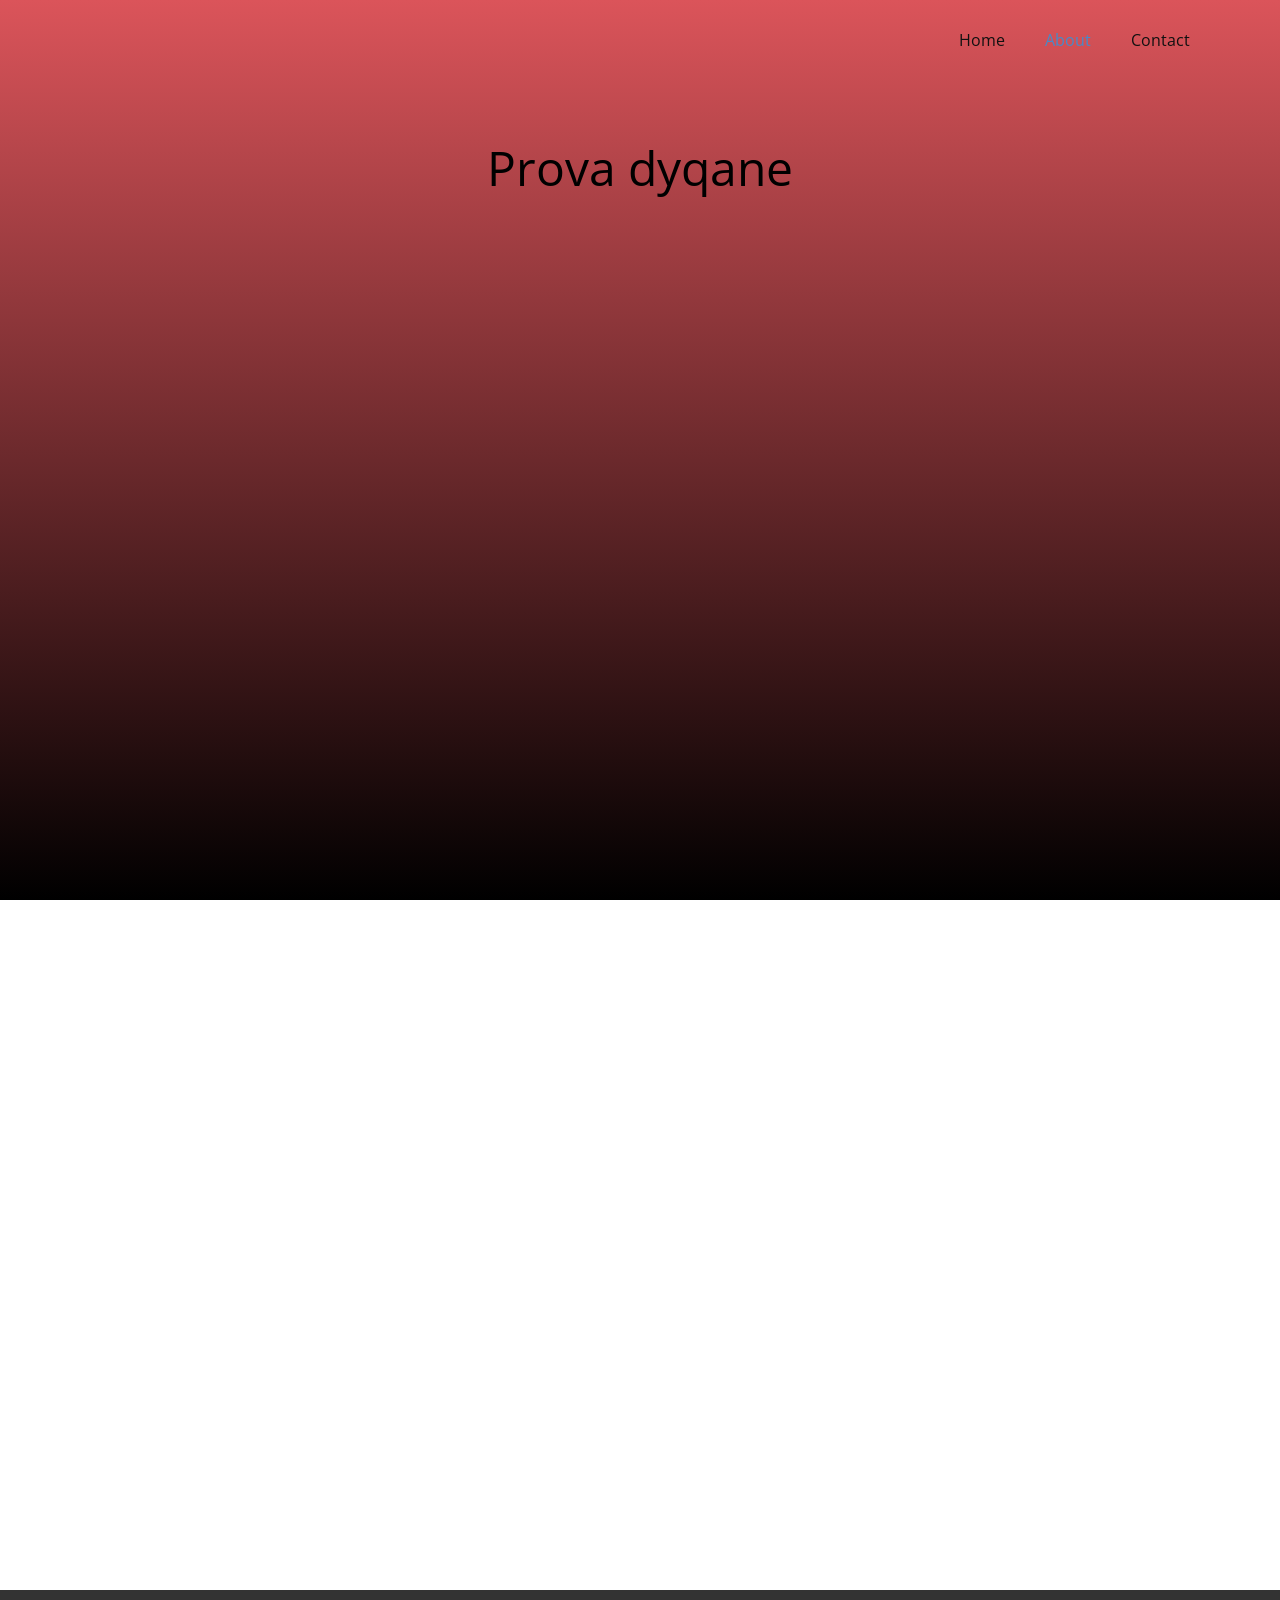
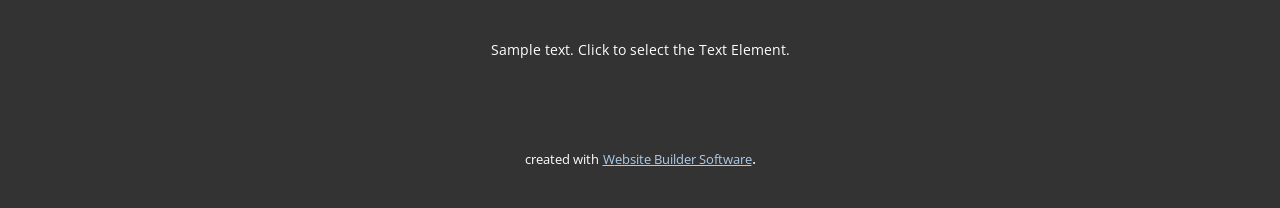
==== commit 0edee0b7: "Update About.html Signed-off-by: AlbaniaOnline <31937203+AlbaniaOnline@users.noreply.github.com>" ====
--- a/About.html
+++ b/About.html
@@ -51,9 +51,7 @@
             <div class="u-black u-menu-overlay u-opacity u-opacity-70"></div>
           </div>
         </nav>
-        <a href="https://nicepage.one" class="u-image u-logo u-image-1" data-image-width="1280" data-image-height="1231">
-          <img src="images/db263fb2c29eba93003176b6df4091a7ca6fe39abad56ef9c8ba1085c46d5e862f7fbb46c8e71f8177dae4c1840b58891f67156fae9c92852fe2e2_1280.png" class="u-logo-image u-logo-image-1">
-        </a>
+        
         <p class="u-text u-text-black u-text-default u-text-1">Prova dyqane</p>
       </div></header>
     <section class="u-clearfix u-section-1" id="sec-be42">
@@ -65,9 +63,7 @@
         <p class="u-small-text u-text u-text-variant u-text-1">Sample text. Click to select the Text Element.</p>
       </div></footer>
     <section class="u-backlink u-clearfix u-grey-80">
-      <a class="u-link" href="https://nicepage.com/website-templates" target="_blank">
-        <span>Website Templates</span>
-      </a>
+      
       <p class="u-text">
         <span>created with</span>
       </p>
@@ -76,4 +72,4 @@
       </a>. 
     </section>
   
-</body></html>+</body></html>
